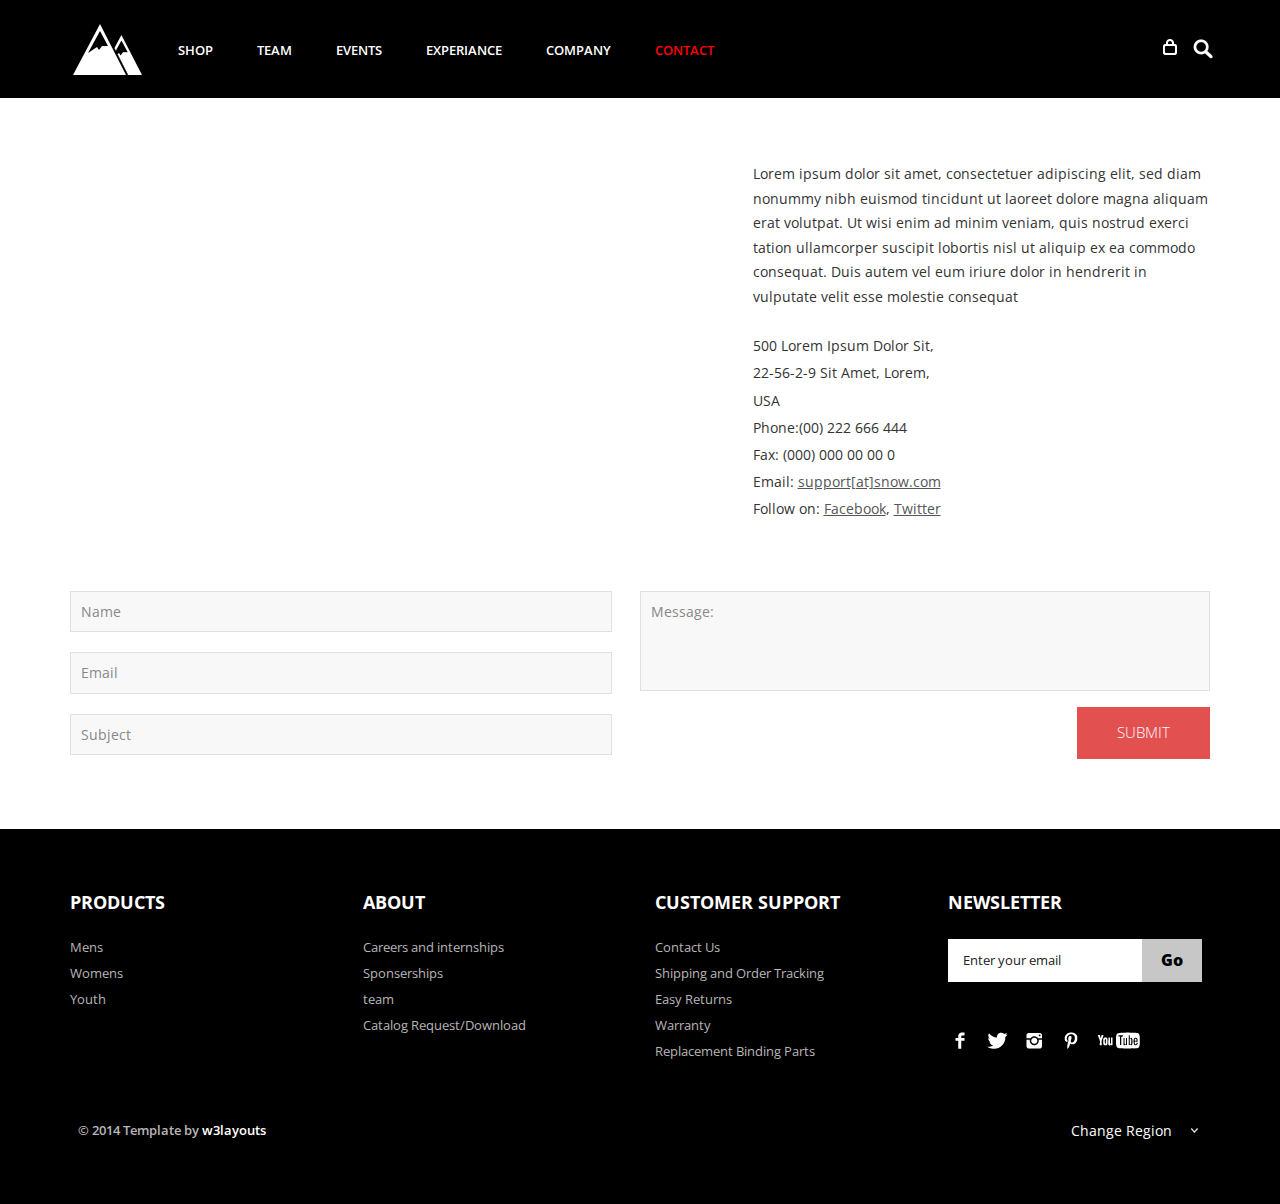
==== contact.html @ 7f072992 "cc" ====
<!--A Design by W3layouts
Author: W3layout
Author URL: http://w3layouts.com
License: Creative Commons Attribution 3.0 Unported
License URL: http://creativecommons.org/licenses/by/3.0/
-->
<!DOCTYPE HTML>
<html>
<head>
<title>Free Snow Bootstrap Website Template | Contact :: w3layouts</title>
<link href="css/bootstrap.css" rel='stylesheet' type='text/css' />
<link href="css/style.css" rel='stylesheet' type='text/css' />
<meta name="viewport" content="width=device-width, initial-scale=1, maximum-scale=1">
<meta http-equiv="Content-Type" content="text/html; charset=utf-8" />
<link href='http://fonts.googleapis.com/css?family=Open+Sans:400,300,600,700,800' rel='stylesheet' type='text/css'>
<script type="application/x-javascript"> addEventListener("load", function() { setTimeout(hideURLbar, 0); }, false); function hideURLbar(){ window.scrollTo(0,1); } </script>
<script src="js/jquery.min.js"></script>
<script type="text/javascript">
        $(document).ready(function() {
            $(".dropdown img.flag").addClass("flagvisibility");

            $(".dropdown dt a").click(function() {
                $(".dropdown dd ul").toggle();
            });
                        
            $(".dropdown dd ul li a").click(function() {
                var text = $(this).html();
                $(".dropdown dt a span").html(text);
                $(".dropdown dd ul").hide();
                $("#result").html("Selected value is: " + getSelectedValue("sample"));
            });
                        
            function getSelectedValue(id) {
                return $("#" + id).find("dt a span.value").html();
            }

            $(document).bind('click', function(e) {
                var $clicked = $(e.target);
                if (! $clicked.parents().hasClass("dropdown"))
                    $(".dropdown dd ul").hide();
            });


            $("#flagSwitcher").click(function() {
                $(".dropdown img.flag").toggleClass("flagvisibility");
            });
        });
     </script>
 </head>
<body>
	<div class="header">
		<div class="container">
			<div class="row">
			  <div class="col-md-12">
				 <div class="header-left">
					 <div class="logo">
						<a href="index.html"><img src="images/logo.png" alt=""/></a>
					 </div>
					 <div class="menu">
						  <a class="toggleMenu" href="#"><img src="images/nav.png" alt="" /></a>
						    <ul class="nav" id="nav">
						    	<li><a href="shop.html">Shop</a></li>
						    	<li><a href="team.html">Team</a></li>
						    	<li><a href="shop.html">Events</a></li>
						    	<li><a href="experiance.html">Experiance</a></li>
						    	<li><a href="shop.html">Company</a></li>
								<li class="current"><a href="contact.html">Contact</a></li>								
								<div class="clear"></div>
							</ul>
							<script type="text/javascript" src="js/responsive-nav.js"></script>
				    </div>							
	    		    <div class="clear"></div>
	    	    </div>
	            <div class="header_right">
	    		  <!-- start search-->
				   <div class="search-box">
							<div id="sb-search" class="sb-search">
								<form>
									<input class="sb-search-input" placeholder="Enter your search term..." type="search" name="search" id="search">
									<input class="sb-search-submit" type="submit" value="">
									<span class="sb-icon-search"> </span>
								</form>
							</div>
						</div>
						<!----search-scripts---->
						<script src="js/classie.js"></script>
						<script src="js/uisearch.js"></script>
						<script>
							new UISearch( document.getElementById( 'sb-search' ) );
						</script>
				    <ul class="icon1 sub-icon1 profile_img">
					 <li><a class="active-icon c1" href="#"> </a>
						<ul class="sub-icon1 list">
						  <div class="product_control_buttons">
						  	<a href="#"><img src="images/edit.png" alt=""/></a>
						  		<a href="#"><img src="images/close_edit.png" alt=""/></a>
						  </div>
						   <div class="clear"></div>
						  <li class="list_img"><img src="images/1.jpg" alt=""/></li>
						  <li class="list_desc"><h4><a href="#">velit esse molestie</a></h4><span class="actual">1 x
                          $12.00</span></li>
						  <div class="login_buttons">
							 <div class="check_button"><a href="checkout.html">Check out</a></div>
							 <div class="login_button"><a href="login.html">Login</a></div>
							 <div class="clear"></div>
						  </div>
						  <div class="clear"></div>
						</ul>
					 </li>
				   </ul>
		        <div class="clear"></div>
	       </div>
	      </div>
		 </div>
	    </div>
	  </div>
     <div class="main">
      <div class="shop_top">
		<div class="container">
			<div class="row">
				<div class="col-md-7">
				  <div class="map">
					<iframe width="100%" height="350" frameborder="0" scrolling="no" marginheight="0" marginwidth="0" src="https://maps.google.co.in/maps?f=q&amp;source=s_q&amp;hl=en&amp;geocode=&amp;q=Lighthouse+Point,+FL,+United+States&amp;aq=4&amp;oq=light&amp;sll=26.275636,-80.087265&amp;sspn=0.04941,0.104628&amp;ie=UTF8&amp;hq=&amp;hnear=Lighthouse+Point,+Broward,+Florida,+United+States&amp;t=m&amp;z=14&amp;ll=26.275636,-80.087265&amp;output=embed"></iframe><br><small><a href="https://maps.google.co.in/maps?f=q&amp;source=embed&amp;hl=en&amp;geocode=&amp;q=Lighthouse+Point,+FL,+United+States&amp;aq=4&amp;oq=light&amp;sll=26.275636,-80.087265&amp;sspn=0.04941,0.104628&amp;ie=UTF8&amp;hq=&amp;hnear=Lighthouse+Point,+Broward,+Florida,+United+States&amp;t=m&amp;z=14&amp;ll=26.275636,-80.087265" style="color:#666;text-align:left;font-size:12px"></a></small>
				  </div>
				</div>
				<div class="col-md-5">
					<p class="m_8">Lorem ipsum dolor sit amet, consectetuer adipiscing elit, sed diam nonummy nibh euismod tincidunt ut laoreet dolore magna aliquam erat volutpat. Ut wisi enim ad minim veniam, quis nostrud exerci tation ullamcorper suscipit lobortis nisl ut aliquip ex ea commodo consequat. Duis autem vel eum iriure dolor in hendrerit in vulputate velit esse molestie consequat</p>
					<div class="address">
				                <p>500 Lorem Ipsum Dolor Sit,</p>
						   		<p>22-56-2-9 Sit Amet, Lorem,</p>
						   		<p>USA</p>
				   		<p>Phone:(00) 222 666 444</p>
				   		<p>Fax: (000) 000 00 00 0</p>
				 	 	<p>Email: <span>support[at]snow.com</span></p>
				   		<p>Follow on: <span>Facebook</span>, <span>Twitter</span></p>
				   </div>
				</div>
			</div>
			<div class="row">
				<div class="col-md-12 contact">
				  <form method="post" action="contact-post.html">
					<div class="to">
                     	<input type="text" class="text" value="Name" onfocus="this.value = '';" onblur="if (this.value == '') {this.value = 'Name';}">
					 	<input type="text" class="text" value="Email" onfocus="this.value = '';" onblur="if (this.value == '') {this.value = 'Email';}">
					 	<input type="text" class="text" value="Subject" onfocus="this.value = '';" onblur="if (this.value == '') {this.value = 'Subject';}">
					</div>
					<div class="text">
	                   <textarea value="Message:" onfocus="this.value = '';" onblur="if (this.value == '') {this.value = 'Message';}">Message:</textarea>
	                   <div class="form-submit">
			           <input name="submit" type="submit" id="submit" value="Submit"><br>
			           </div>
	                </div>
	                <div class="clear"></div>
                   </form>
			     </div>
		    </div>
	     </div>
	   </div>
	  </div>
	  <div class="footer">
			<div class="container">
				<div class="row">
					<div class="col-md-3">
						<ul class="footer_box">
							<h4>Products</h4>
							<li><a href="#">Mens</a></li>
							<li><a href="#">Womens</a></li>
							<li><a href="#">Youth</a></li>
						</ul>
					</div>
					<div class="col-md-3">
						<ul class="footer_box">
							<h4>About</h4>
							<li><a href="#">Careers and internships</a></li>
							<li><a href="#">Sponserships</a></li>
							<li><a href="#">team</a></li>
							<li><a href="#">Catalog Request/Download</a></li>
						</ul>
					</div>
					<div class="col-md-3">
						<ul class="footer_box">
							<h4>Customer Support</h4>
							<li><a href="#">Contact Us</a></li>
							<li><a href="#">Shipping and Order Tracking</a></li>
							<li><a href="#">Easy Returns</a></li>
							<li><a href="#">Warranty</a></li>
							<li><a href="#">Replacement Binding Parts</a></li>
						</ul>
					</div>
					<div class="col-md-3">
						<ul class="footer_box">
							<h4>Newsletter</h4>
							<div class="footer_search">
				    		   <form>
				    			<input type="text" value="Enter your email" onfocus="this.value = '';" onblur="if (this.value == '') {this.value = 'Enter your email';}">
				    			<input type="submit" value="Go">
				    		   </form>
					        </div>
							<ul class="social">	
							  <li class="facebook"><a href="#"><span> </span></a></li>
							  <li class="twitter"><a href="#"><span> </span></a></li>
							  <li class="instagram"><a href="#"><span> </span></a></li>	
							  <li class="pinterest"><a href="#"><span> </span></a></li>	
							  <li class="youtube"><a href="#"><span> </span></a></li>										  				
						    </ul>
		   				</ul>
					</div>
				</div>
				<div class="row footer_bottom">
				    <div class="copy">
			           <p>© 2014 Template by <a href="http://w3layouts.com" target="_blank">w3layouts</a></p>
		            </div>
					  <dl id="sample" class="dropdown">
				        <dt><a href="#"><span>Change Region</span></a></dt>
				        <dd>
				            <ul>
				                <li><a href="#">Australia<img class="flag" src="images/as.png" alt="" /><span class="value">AS</span></a></li>
				                <li><a href="#">Sri Lanka<img class="flag" src="images/srl.png" alt="" /><span class="value">SL</span></a></li>
				                <li><a href="#">Newziland<img class="flag" src="images/nz.png" alt="" /><span class="value">NZ</span></a></li>
				                <li><a href="#">Pakistan<img class="flag" src="images/pk.png" alt="" /><span class="value">Pk</span></a></li>
				                <li><a href="#">United Kingdom<img class="flag" src="images/uk.png" alt="" /><span class="value">UK</span></a></li>
				                <li><a href="#">United States<img class="flag" src="images/us.png" alt="" /><span class="value">US</span></a></li>
				            </ul>
				         </dd>
	   				  </dl>
   				</div>
			</div>
		</div>
</body>	
</html>
---- css/style.css ----
.clear{clear: both;}
h4, h5, h6,
h1, h2, h3 {margin-top: 0;}
ul, ol {margin: 0;}
p {margin: 0;}
html, body{
	font-family: 'Open Sans', sans-serif;
	background:#fff;
	font-size: 100%;
}
body a{
 	transition: 0.5s all;
	-webkit-transition: 0.5s all;
	-moz-transition: 0.5s all;
	-o-transition: 0.5s all;
}
.header{
	background:#000;
	padding: 1.5% 0;
}
.header-left{
	float:left;
	width: 59%;
}
.logo{
	float:left;
	margin-right: 2%;
}
.menu{
	 float:left;
	 margin: 17px 0 0;
}
  .menu li{
	display:inline-block;
 }
 .menu li:first-child{
   	margin-left:0;
 }
 .menu li a{
  	 display: block;
	font-size: 0.8125em;
	text-transform: uppercase;
	padding: 5px 20px;
	color: #FFF;
	-webkit-transition: all 0.3s ease;
	-moz-transition: all 0.3s ease;
	-o-transition: all 0.3s ease;
	transition: all 0.3s ease;
	font-weight: 600;
 }
 .menu li a:hover ,.menu li.active a{
	 background:#fff;
	 color:#000;
 } 
 #nav .current a {
	 color:red;
}
.toggleMenu {
    display:  none;
  	padding:4px 5px 0px 5px;
}
.nav:before,
.nav:after {
    content: " "; 
    display: table; 
}
.nav:after {
    clear: both;
}
.nav ul {
    list-style: none;
}
@media screen and (max-width:800px) {
	.active {
        display: block;
    }
    .menu li a{
    	text-align:left;
    	border-radius:0;
    	-webkit-border-radius:0;
    	-moz-border-radius:0;
    	-o-border-radius:0;
    }
    .nav {
	    list-style: none;
		width: 95%;
		position: absolute;
		right: 20px;
		background: #222;
		top: 72px;
		z-index: 111;
    }
    .nav:after {
		content: '';
		position: absolute;
		right:18px;
		top: -9px;
		border-left:10px solid rgba(0, 0, 0, 0);
		border-right:10px solid rgba(0, 0, 0, 0);
		border-bottom:10px solid #333;
	}
    .menu li a span.messages{
    	text-align:center;
    	top:15px;
    }
    .nav li ul{
    	width:100%;   	
    }
    .menu ul{
    	margin:0;
    }
    .nav > li.hover > ul {
        width:100%;
    }
    .nav > li {
        float: none;
        display:block;
    }
    .nav ul {
        display: block;
        width: 100%;
    }
   .nav > li.hover > ul , .nav li li.hover ul {
        position: static;
    }
    .nav li a{
    	border-top:1px solid #333;
    }
     .nav li:first-child a{
     	border-top:none;
     }
 }
.header_right{
	float:right;
	width:6%;
	margin-top: 16px;
}
.sb-search {
	position: absolute;
	top:7px;
	right:0px;
	width: 0%;
	min-width: 45px;
	height: 45px;
	float: right;
	overflow: hidden;
	-webkit-transition: width 0.3s;
	-moz-transition: width 0.3s;
	transition: width 0.3s;
	-webkit-backface-visibility: hidden;
}
.sb-search-input {
	position: absolute;
	top: 0;
	left: 0px;
	border: none;
	outline: none;
	background:#333;
	width: 100%;
	height:45px;
	margin: 0;
	z-index: 10;
	padding: 5px 20px;
	font-family: 'Open Sans', sans-serif;
	font-size: 13px;
	color: #ffffff;
}
.sb-search-input::-webkit-input-placeholder {
	color: #ffffff;
}
.sb-search-input:-moz-placeholder {
	color: #ffffff;
}
.sb-search-input::-moz-placeholder {
	color: #efb480;
}
.sb-search-input:-ms-input-placeholder {
	color: #ffffff;
}
.sb-icon-search,.sb-search-submit  {
	width: 45px;
	height: 45px;
	display: block;
	position: absolute;
	right: 0;
	top: 0;
	padding: 0;
	margin: 0;
	line-height: 45px;
	text-align: center;
	cursor: pointer;
}
.sb-search-submit {
	background: #333 url('../images/img-sprite.png') no-repeat 0px 1px;
	-ms-filter: "progid:DXImageTransform.Microsoft.Alpha(Opacity=0)"; /* IE 8 */
    filter: alpha(opacity=0); /* IE 5-7 */
   
	color: transparent;
	border: none;
	outline: none;
	z-index: -1;
	-webkit-appearance: none;
}
.sb-icon-search {
	color: #FFF;
background: #000 url('../images/img-sprite.png') no-repeat 0px 1px;
z-index: 90;
}
/* Open state */
.sb-search.sb-search-open,.no-js .sb-search {
	width:40%;
}
.sb-search.sb-search-open .sb-icon-search,.no-js .sb-search .sb-icon-search {
	background: #c0c0c0 url('../images/img-sprite.png') no-repeat 0px 1px;
	color: #fff;
	z-index: 11;
}
.sb-search.sb-search-open .sb-search-submit,.no-js .sb-search .sb-search-submit {
	z-index: 90;
}
/* start icon styles */
.icon1:before,.icon1:after {
	content: "";
	display: table;
}
.icon1:after {
	clear: both;
}
ul.icon1 {
	float: left;
	zoom: 1;
	list-style: none;
	padding: 0;
	margin-left:25%;
}
.icon1 li {
	float: left;
	position: relative;
}
.icon1 li:last-child{
	border-right:none;
}
.icon1 li:hover > a {
	color: #fafafa;
}
*html .icon1 li a:hover { /* IE6 only */
	color: #fafafa;
}
.icon1 ul {
	width:300px;
	margin: 20px 0 0 0;
	_margin: 0;
	opacity: 0;
	visibility: hidden;
	position: absolute;
	top:67px;
	z-index: 1;
	right: -140px;
	background: #ffffff;
	-webkit-transition: all .2s ease-in-out;
	-moz-transition: all .2s ease-in-out;
	-ms-transition: all .2s ease-in-out;
	-o-transition: all .2s ease-in-out;
	transition: all .2s ease-in-out;
	box-shadow: 0 0 10px #AAA;
	-webkit-box-shadow: 0 0 10px #AAA;
	-moz-box-shadow: 0 0 10px #AAA;
	-o-box-shadow: 0 0 10px #AAA;
}
.icon1 li:hover > ul {
	opacity: 1;
	visibility: visible;
	margin: 0;
	z-index: 9999;
}
.icon1 ul ul {
	top: 6px;
	left: 158px;
	margin: 0 0 0 20px;
}
.icon1 ul li {
	/*--float: none;--*/
	display: block;
	border: 0;
}
.icon1 ul li:first-child{
	border-top:none;
}
.icon1 ul li:first-child a{
	border-top-left-radius: 5px;
	-webkit-border-top-left-radius: 5px;
	-moz-border-top-left-radius: 5px;
	-o-border-top-left-radius: 5px;
}
.icon1 ul li:last-child {   
	-moz-box-shadow: none;
	-webkit-box-shadow: none;
	box-shadow: none;    
}
.icon1 ul a {    
	_height: 10px; /*IE6 only*/
	white-space: nowrap;
	float: none;
	text-transform: none;
}
.active-icon{
	display: block;
}
.icon1 ul li:first-child > a:after {
	content: '';
	position: absolute;
	left: 45%;
	top: -30px;
	border-left: 10px solid transparent;
	border-right:10px solid transparent;
	border-bottom:10px solid #f0f0f0;
}
.icon1 ul ul li:first-child a:after {
	left: -100px;
	top: 0%;
	margin-top: -6px;
	border-left: 0;	
	border-bottom:20px solid transparent;
	border-top: 20px solid transparent;
	border-right:20px solid #323757;
}
/* Mobile */
.icon1-trigger {
	display: none;
}
.sub-icon1 img{
	border:none;
	display:inline-block;
	vertical-align:middle;
}
li.list_img{
	float:left;
	width:26%;
}
.login_buttons{
	margin-top:23%;
}
li.list_desc{
	float:left;
	width:50%;
}
li.list_desc h4 a{
	color:#000;
	font-size:0.85em;
	text-decoration:none;
	font-weight:600;
}
li.list_desc h4 a:hover{
	color:red;
}
.c1{
	background: url(../images/img-sprite.png) no-repeat -66px -8px;
	width: 22px;
	height: 24px;
	display: inline-block;
	vertical-align: middle;
}
.icon1 .profile_img {
	margin-top: 3px;
}
.sub-icon1 ul li h3{
	text-align: center;
	font-size: 18px;
	color: #555;
	text-transform: uppercase;
	margin-bottom: 4%;
}
.sub-icon1 ul li p{
	text-align:center;
	font-size: 0.8125em;
	color: #555;
	line-height: 1.5em;
	margin:2% 0;
}
.sub-icon1.list{
	padding:20px;
}
.sub-icon1 ul li p a{
	color: #00405d;
}
.sub-icon1 ul li p a:hover{
	color: #555555;
	text-decoration:underline;
}
.product_control_buttons{
	float:right;
}
.product_control_buttons a:hover{
	opacity:0.5;
}
.button{
	text-align: center;
}
.button a{
	color:#fff;
	font-size:0.85em;
	text-transform:uppercase;
	font-weight:800;
	text-decoration:none;
	margin-left:45%;
	border: none;
	cursor: pointer;
	padding:15px 30px;
	display: inline-block;
	outline: none;
	-webkit-transition: all 0.3s;
	-moz-transition: all 0.3s;
	transition: all 0.3s;
	background: #000;
}
.button a:hover{
	background:#222;
}
.login_button{
	float:right;
}
.login_button a{
	color:#fff;
	font-size:0.85em;
	text-transform:uppercase;
	font-weight:600;
	text-decoration:none;
    border: none;
	cursor: pointer;
	padding:8px 15px; 
	display: inline-block;
	outline: none;
	-webkit-transition: all 0.3s;
	-moz-transition: all 0.3s;
	transition: all 0.3s;
	background: #000;
	margin:10px 0 0;
}
.login_button a:hover{
	background:#555;
}
.check_button{
	float:left;
}
.check_button a{
	color:#fff;
	font-size:0.85em;
	text-transform:uppercase;
	font-weight:600;
	text-decoration:none;
    border: none;
	cursor: pointer;
	padding:8px 15px; 
	display: inline-block;
	outline: none;
	-webkit-transition: all 0.3s;
	-moz-transition: all 0.3s;
	transition: all 0.3s;
	background: #000;
	margin:10px 0 0;
}
.check_button a:hover{
	background:#555;
}
/*--main--*/
.content-top{
	padding:10% 0;
}
.content-top h2{
	color: #000;
	font-size:3em;
	font-weight: 800;
	text-align: center;
	text-transform: uppercase;
	margin-bottom: 1.5%;
}
.content-top p{
	color: #000;
	font-size: 0.95em;
	text-transform: uppercase;
	text-align: center;
	font-weight: 600;
	margin-bottom:1%;
}
.content-top h3{
	color:#000;
	font-size:1.5em;
	text-transform:uppercase;
	font-weight:700;
	text-align:center;
	margin:2% 0 0 0;
}
#flexiselDemo1, #flexiselDemo2, #flexiselDemo3 {
	display: none;
}
.nbs-flexisel-container {
	position: relative;
	max-width: 100%;
}
.nbs-flexisel-ul {
	position: relative;
	width: 9999px;
	margin: 0px;
	padding: 0px;
	list-style-type: none;
	text-align: center;
}
.nbs-flexisel-inner {
	overflow: hidden;
	margin: 0 auto;
}
.nbs-flexisel-item {
	float: left;
	margin: 0px;
	padding: 0px;
	cursor: pointer;
	position: relative;
	line-height: 0px;
}
.nbs-flexisel-item > img {
	width:100%;
	cursor: pointer;
	positon: relative;
	margin-top: 10px;
	margin-bottom: 10px;
	max-width:210px;
	max-height:417px;
}
/*** Navigation ***/
.nbs-flexisel-nav-left, .nbs-flexisel-nav-right {
	width:140px;
	height: 245px;
	position: absolute;
	cursor: pointer;
	z-index: 100;
}
.nbs-flexisel-nav-left {
	left: 205px;
	background: url(../images/img-sprite.png) no-repeat -110px 1px;
}
.nbs-flexisel-nav-right {
	right:205px;
	background: url(../images/img-sprite.png) no-repeat -254px 1px;
}
.content-bottom{
	width:100%;
	background: url(../images/bg_image.jpg)no-repeat center top;
	-webkit-background-size: cover;
	-moz-background-size: cover;
	-o-background-size: cover;
	background-size: cover;
	background-position: center;
	background-size: 100% 100%;
	height:100%;
	padding:15% 0;
}
.content_bottom-text h3{
	color: #FFF;
	font-size: 3em;
	font-weight: 800;
	text-transform: uppercase;
	line-height: 1.2em;
	margin: 2% 0 10%;
}
p.m_1{
	color: #FFF;
	font-size: 0.85em;
	line-height: 2.2em;
	margin-bottom:6%;
}
p.m_2{
	color: #FFF;
	font-size: 0.85em;
	line-height: 2.2em;
}
.features{
	padding:8% 0;
}
h3.m_3{
	color: #000;
	font-size: 3em;
	font-weight: 800;
	text-align: center;
	text-transform: uppercase;
	margin-bottom:2%;
}
.close_but{
	text-align:center;
	margin-bottom:6%;
}
i.close1{
	width:46px;
	height:42px;
	background:url(../images/img-sprite.png)-196px -269px;
	display:inline-block;
}
.view {
   overflow: hidden;
   position: relative;
   text-align: center;
   cursor: default;
}
.view .mask,.view .content {
   width:263px;
   height:200px;
   position: absolute;
   overflow: hidden;
   top: 0;
   left: 0;
}
.view img {
   display: block;
   position: relative;
}
.view h2 {
   text-transform: uppercase;
   color: #fff;
   text-align: center;
   position: relative;
   font-size: 17px;
   padding: 10px;
   background: rgba(0, 0, 0, 0.8);
   margin: 20px 0 0 0;
}
.view p {
   font-style: italic;
   font-size: 12px;
   position: relative;
   color: #fff;
   padding: 10px;
   text-align: center;
}
.view a.info {
   display: inline-block;
   text-decoration: none;
   padding: 7px 14px;
   background: #000;
   color: #fff;
   text-transform: uppercase;
   -webkit-box-shadow: 0 0 1px #000;
   -moz-box-shadow: 0 0 1px #000;
   box-shadow: 0 0 1px #000;
}
.view a.info: hover {
   -webkit-box-shadow: 0 0 5px #000;
   -moz-box-shadow: 0 0 5px #000;
   box-shadow: 0 0 5px #000;
}
/* NINTH EXAMPLE*/
.view-ninth .mask-1, .view-ninth .mask-2 {
    background-color: rgba(0, 0, 0, 0.5);
    height: 361px;
    width: 361px;
    background: rgba(119, 0, 36, 0.5);
    -ms-filter: "progid:DXImageTransform.Microsoft.Alpha(Opacity=100)";
    filter: alpha(opacity=100);
    opacity: 1;
    -webkit-transition: all 0.3s ease-in-out 0.6s;
    -moz-transition: all 0.3s ease-in-out 0.6s;
    -o-transition: all 0.3s ease-in-out 0.6s;
    transition: all 0.3s ease-in-out 0.6s;
}
.view-ninth .mask-1 {
    left: auto;
    right: 0;
    -webkit-transform: rotate(56.5deg) translateX(-180px);
    -moz-transform: rotate(56.5deg) translateX(-180px);
    -o-transform: rotate(56.5deg) translateX(-180px);
    -ms-transform: rotate(56.5deg) translateX(-180px);
    transform: rotate(56.5deg) translateX(-180px);
    -webkit-transform-origin: 100% 0%;
    -moz-transform-origin: 100% 0%;
    -o-transform-origin: 100% 0%;
    -ms-transform-origin: 100% 0%;
    transform-origin: 100% 0%;
}
.view-ninth .mask-2 {
    top: auto;
    bottom: 0;
    -webkit-transform: rotate(56.5deg) translateX(180px);
    -moz-transform: rotate(56.5deg) translateX(180px);
    -o-transform: rotate(56.5deg) translateX(180px);
    -ms-transform: rotate(56.5deg) translateX(180px);
    transform: rotate(56.5deg) translateX(180px);
    -webkit-transform-origin: 0% 100%;
    -moz-transform-origin: 0% 100%;
    -o-transform-origin: 0% 100%;
    -ms-transform-origin: 0% 100%;
    transform-origin: 0% 100%;
}
.view-ninth .content {
    background: rgba(0, 0, 0, 0.9);
    height: 0;
    -ms-filter: "progid:DXImageTransform.Microsoft.Alpha(Opacity=50)";
    filter: alpha(opacity=50);
    opacity: 0.5;
    width:263px;
    overflow: hidden;
    -webkit-transform: rotate(-33.5deg) translate(-112px, 166px);
    -moz-transform: rotate(-33.5deg) translate(-112px, 166px);
    -o-transform: rotate(-33.5deg) translate(-112px, 166px);
    -ms-transform: rotate(-33.5deg) translate(-112px, 166px);
    transform: rotate(-33.5deg) translate(-112px, 166px);
    -webkit-transform-origin: 0% 100%;
    -moz-transform-origin: 0% 100%;
    -o-transform-origin: 0% 100%;
    -ms-transform-origin: 0% 100%;
    transform-origin: 0% 100%;
    -webkit-transition: all 0.4s ease-in-out 0.3s;
    -moz-transition: all 0.4s ease-in-out 0.3s;
    -o-transition: all 0.4s ease-in-out 0.3s;
    transition: all 0.4s ease-in-out 0.3s;
}
.view-ninth h2 {
    background: transparent;
    margin-top: 5px;
    border-bottom: 1px solid rgba(255, 255, 255, 0.2);
}
.view-ninth a.info {
    display: none;
}
.view-ninth:hover .content {
    height: 120px;
    width:263px;
    -ms-filter: "progid:DXImageTransform.Microsoft.Alpha(Opacity=90)";
    filter: alpha(opacity=90);
    opacity: 0.9;
    top:22px;
    -webkit-transform: rotate(0deg) translate(0, 0);
    -moz-transform: rotate(0deg) translate(0, 0);
    -o-transform: rotate(0deg) translate(0, 0);
    -ms-transform: rotate(0deg) translate(0, 0);
    transform: rotate(0deg) translate(0, 0);
}
.view-ninth:hover .mask-1, .view-ninth:hover .mask-2 {
    -webkit-transition-delay: 0s;
    -moz-transition-delay: 0s;
    -o-transition-delay: 0s;
    transition-delay: 0s;
}
.view-ninth:hover .mask-1 {
    -webkit-transform: rotate(56.5deg) translateX(1px);
    -moz-transform: rotate(56.5deg) translateX(1px);
    -o-transform: rotate(56.5deg) translateX(1px);
    -ms-transform: rotate(56.5deg) translateX(1px);
    transform: rotate(56.5deg) translateX(1px);
}
.view-ninth:hover .mask-2 {
    -webkit-transform: rotate(56.5deg) translateX(-1px);
    -moz-transform: rotate(56.5deg) translateX(-1px);
    -o-transform: rotate(56.5deg) translateX(-1px);
    -ms-transform: rotate(56.5deg) translateX(-1px);
    transform: rotate(56.5deg) translateX(-1px);
}
h4.m_4{
	margin-top:10%;
}
h4.m_4 a{
	color:#000;
	font-size:1em;
	text-decoration:none;
	font-weight:600;
}
h4.m_4 a:hover{
	color:#444;
}
p.m_5{
	color:#222;
	font-size:0.85em;
}
/*--footer--*/
.footer{
	background:#000;
	padding:5% 0;
}		
ul.footer_box{
	list-style:none;
	padding:0;
}	
ul.footer_box h4{
	color:#fff;
	font-size:1.1em;
	text-transform:uppercase;
	font-weight:700;
	margin-bottom: 8%;
}
ul.footer_box li a{
	color: #B8B6B6;
	font-size: 0.8125em;
	text-decoration:none;
	line-height: 2em;
}
ul.footer_box li a:hover{
	color:#fff;
}
.footer_search {
	margin-top: 10%;
	width:100%;
	position:relative;
}
.footer_search input[type="text"] {
	outline: none;
	padding: 12px 15px;
	outline: none;
	color: #202020;
	background: #FFF;
	border: none;
	width: 74%;
	line-height: 1.5em;
	font-size: 0.8125em;
}
.footer_search  input[type="submit"] {
	background: #C7C7C7;
	padding: 9px 19px;
	border: none;
	cursor: pointer;
	position: absolute;
	line-height: 1.6em;
	font-size: 1em;
	color: #000;
	font-weight: 800;
	outline: none;
	-webkit-transition: all 0.3s;
	-moz-transition: all 0.3s;
	transition: all 0.3s;
}
.footer_search  input[type="submit"]:hover {
	background:#222;
	color:#fff;
}
ul.social{
	list-style:none;
	padding:0;
	margin-top: 17%;
}	
ul.social li:first-child, ol li:first-child {
	margin-top: 0px;
	margin-left: 0;
}
ul.social li{
	display:inline-block;
	margin-right:8px;
}	
ul.social li a span:hover{
	opacity:0.5;
}		
li.facebook a span {
	height: 25px;
	width: 25px;
	display: block;
	background: url(../images/img-sprite.png)no-repeat -256px -276px;
}
li.twitter a span {
	height: 25px;
	width: 25px;
	display: block;
	background: url(../images/img-sprite.png)no-repeat -298px -276px;
}
li.instagram a span {
	height: 25px;
	width: 25px;
	display: block;
	background: url(../images/img-sprite.png)no-repeat -346px -276px;
}
li.pinterest a span {
	height: 25px;
	width: 25px;
	display: block;
	background: url(../images/img-sprite.png)no-repeat -391px -276px;
}	
li.youtube a span {
	height: 25px;
	width: 47px;
	display: block;
	background: url(../images/img-sprite.png)no-repeat -437px -276px;
}	
.dropdown dd, .dropdown dt, .dropdown ul { margin:0px; padding:0px; }
.dropdown dd { position:relative; }
.dropdown a, .dropdown a:visited { color:#fff; text-decoration:none; outline:none;}
.dropdown a:hover { color:#fff;}
.dropdown dt a:hover { color:#fff;}
.dropdown dt a {background:url(../images/arrow.png) no-repeat scroll right center; display:block; padding-right:20px;
}
.dropdown dt a span {cursor: pointer;
	cursor: pointer;
	display: block;
	padding:0px 10px;
	font-size: 0.85em;
	color: #FFF;
	font-weight: 400;
}
        .dropdown dd ul { background:#222 none repeat scroll 0 0;color:#fff; display:none;
                          left:0px; padding:5px 0px; position:absolute; top:13px; width:auto; min-width:200px; list-style:none;}
        .dropdown span.value { display:none;}
        .dropdown dd ul li a { padding:5px; display:block;font-size: 13px;}
        .dropdown dd ul li a:hover { background-color:#444;}
        
        .dropdown img.flag { border:none; vertical-align:middle; margin-left:10px; }
        .flagvisibility { float: right;}
        
/*--dropdown--*/
.dropdown {
    display: block;
    display: inline-block;
   	float:right;
    position: relative;
   	z-index: 9999;
   	margin:0;
}
/* ===[ For demonstration ]=== */
/* ===[ End demonstration ]=== */
.dropdown .dropdown_button {
    cursor: pointer;
    width: auto;
    display: inline-block;
    padding: 4px 12px;
   -webkit-border-radius: 2px;
    -moz-border-radius: 2px;
    border-radius: 2px;
    font-weight: bold;
    color:#fff;
    line-height:29px;
    text-decoration: none !important;
    background:#595959;
    font-size: 11px;
}
.dropdown input[type="checkbox"] + .dropdown_button .arrow {
    display: inline-block;
    width: 0px;
    height: 0px;
    border-top: 5px solid #fff;
    border-right: 5px solid transparent;
    border-left: 5px solid transparent;
}
.dropdown input[type="checkbox"]:checked + .dropdown_button .arrow { border-color: white transparent transparent transparent }
.dropdown .dropdown_content {
    position: absolute;
    border: 1px solid #777;
    padding: 0px;
    background:#595959;
    margin: 0;
    display: none;
}
.dropdown .dropdown_content li {
    list-style: none;
    margin-left: 0px;
    line-height: 16px;
    border-top: 1px solid #5F5D5D;
	border-bottom: 1px solid #555353;
    margin-top: 2px;
    margin-bottom: 2px;
}
.dropdown .dropdown_content li:hover {
    border-top-color: #555;
    border-bottom-color: #555;
    background:#444;
}
.dropdown .dropdown_content li a {
    display: block;
    padding: 2px 7px;
    padding-right: 15px;
    color:#fff;
    font-size:13px;
    text-decoration: none !important;
    white-space: nowrap;
}
.dropdown .dropdown_content li:hover a {
    color: white;
    text-decoration: none !important;
}
.dropdown input[type="checkbox"]:checked ~ .dropdown_content { display: block }
.dropdown input[type="checkbox"] { display: none }
.copy {
  float: left;
}
.copy p{
	font-size:0.8125em;
	font-weight:600;
	color:#B8B6B6;
}
.copy p a{
	color:#fff;
}
.footer_bottom{
	padding: 0 2%;
	margin-top: 5%;
}
/*--shop--*/
.shop_top{
	padding:5% 0;
}
.new-box {
	right:10px;
}
.new-box, .sale-box {
	position: absolute;
	top:16px;
	overflow: hidden;
	height: 38px;
	min-width: 70px;
	text-align: left;
	z-index: 0;
	display: inline-block;
	-webkit-transform: rotate(-90deg);
	-ms-transform: rotate(-90deg);
	transform: rotate(-90deg);
}
.new-label {
	font-size: 0.85em;
	color: #FFF;
	background:#FFAF02;
	text-transform: uppercase;
	padding:9px;
	text-align: center;
	display: block;
	min-width: 70px;
	position: absolute;
	left: 0px;
	top: 0px;
	z-index: 1;
}
.sale-box {
	left:10px;
}
.sale-label {
	font-size: 0.85em;
	color: #FFF;
	background:#E92546;
	text-transform: uppercase;
	padding:9px;
	text-align: center;
	display: block;
	min-width: 70px;
	position: absolute;
	left: 0px;
	top: 0px;
}
.shop_box{
	position:relative;
}
.shop_desc{
	border:1px solid #E0E0E0;
	padding:5%;
}
.shop_desc h3{
	margin-bottom:5px;
}
.shop_desc h3 a{
	color: #333;
	font-size: 16px;
	font-weight: 600;
	text-decoration: none;
}
.shop_desc h3 a:hover{
	color:#666;
}
.shop_desc p{
	color:#555;
	font-size:0.8125em;
	line-height:1.8em;
	margin-bottom:10px;
}
span.reducedfrom {
	text-decoration: line-through;
	margin-right: 8%;
	color: #888;
}
span.actual {
	color: #7DB122;
	font-size: 1em;
	color:#000
}
ul.buttons{
	list-style: none;
	padding: 0;
	margin-top: 10px;
}
.cart{
	float:left;
}
.shop_btn{
	float:right;
}
.shop_btn a, .cart a{
	color: #000;
	font-size: 0.8125em;
	text-transform: uppercase;
	font-weight: 600;
	text-decoration:none;
}
.shop_btn a:hover{
	color:#E92546;
}
.cart a:hover{
	color:#FFAF02;
}
.shop_box-top{
	margin-bottom:5%;
}
h3.m_2 {
	color: #555;
	margin-bottom: 20px;
	font-size: 1.5em;
	line-height: 1.2;
	font-weight: normal;
	letter-spacing: -1px;
	padding:0 1%;
	text-transform: uppercase;
}
h4.m_5{
	margin-top:7%;
}
h4.m_5 a{
	color: #555;
	font-size:0.95em;
	text-transform: uppercase;
	letter-spacing: -1px;
	text-decoration:none;
}
h4.m_5 a:hover{
	color:#000;
}
p.m_6{
	font-size:0.85em;
	color: #555;
	line-height: 1.5em;
}
.team_box{
	margin-bottom:5%;
}
ul.team_list{
	padding:0;
	list-style:none;
}
ul.team_list h4{
	color: #555;
	margin-bottom: 20px;
	font-size: 1.5em;
	line-height: 1.2;
	font-weight: normal;
	margin-top: 0px;
	letter-spacing: -1px;
	text-transform: uppercase;
}
ul.team_list li {
	list-style-image: url(../images/marker.png);
	margin: 0 0px 20px 15px;
}
ul.team_list li a {
	font-size: 0.85em;
	color: #222;
	text-transform: uppercase;
	text-decoration:none;
}
ul.team_list li a:hover {
	color:#444;
}
ul.team_list li p{
	color:#888;
	font-size:0.85em;
	line-height:1.5em;
}
p.m_7{
	color:#888;
	font-size:0.85em;
	line-height:1.5em;
	margin-bottom:2%;
}
.img_section{
	position:relative;
}
.img_section_txt {
	position: absolute;
	width: 100%;
	left: 0;
	bottom: 0;
	background:rgba(5, 5, 5, 0.43);
	-webkit-box-sizing: border-box;
	-moz-box-sizing: border-box;
	box-sizing: border-box;
	padding: 14px 10px 14px 21px;
	color: #FFF;
	-webkit-transition: all 0.6s ease;
	-moz-transition: all 0.6s ease;
	-o-transition: all 0.6s ease;
	transition: all 0.6s ease;
}
.magnifier2:hover .img_section_txt {
	background:rgba(255, 0, 0, 0.36);
}
.ex_box{
	margin-bottom:5%;
}
p.m_8{
	color:#333;
	font-size:0.85em;
	line-height:1.8em;
	margin-bottom:5%;
}
.address p {
	font-size:0.85em;
	line-height:2em;
}
.address p span:hover {
	text-decoration: none;
}
.address p span {
	text-decoration: underline;
	color: #555;
	cursor: pointer;
}
.contact{
	margin-top: 5%;
}
.to{
	float:left;
	width:50%;
}
.to input[type="text"] {
	padding: 10px;
	width:95%;
	font-size: 0.85em;
	font-family: 'Open Sans', sans-serif;
	margin: 10px 0;
	border: none;
	color: #888;
	background:#F8F8F8;
	float: left;
	outline: none;
	border:1px solid #DFE0E2;
}
.to input[type="text"]:hover, .text input[type="text"], .text textarea:hover{
	border-color:#E25050;
}
.text {
	width:50%;
	float:left;
}
.text input[type="text"], .text textarea {
	width:100%;
	font-size: 0.85em;
	margin: 10px 0;
	border: none;
	color: #888;
	font-family: 'Open Sans', sans-serif;
	outline: none;
	background:#F8F8F8;
	height: 100px;
	padding: 10px;
	resize: none;
	border:1px solid #DFE0E2;
}
.form-submit{
	float:right;
}
.form-submit input[type="submit"] {
	color: #FFF;
	font-family: 'Open Sans', sans-serif;
	font-size: 0.95em;
	font-weight: normal;
	padding:15px 40px;
	text-transform: uppercase;
	background:#E25050;
	display: inline-block;
	-webkit-transition: all 0.3s ease-out;
	-moz-transition: all 0.3s ease-out;
	-ms-transition: all 0.3s ease-out;
	-o-transition: all 0.3s ease-out;
	transition: all 0.3s ease-out;
	font-weight: 100;
	border: none;
	cursor: pointer;
	outline:none;
}
.form-submit input[type="submit"]:hover {
	background:#333;
}
/*--single--*/
.single_image{
	width:36.5%;
	float: left;
	margin-right: 2.6%;
}
.single_right{
	width: 60.5%;
	float: left;
}
.single_right h3{
	color: #222;
	font-size: 1.1em;
	text-transform: uppercase;
	margin-bottom: 10px;
	font-weight: 700;
}
.btn1-default1 {
	outline: none;
	border: 1px solid #CACACA;
	background: #FFF;
	padding: 5px 10px;
	font-size: 0.85em;
}
.btn1-twitter:hover {
	color: #FFF;
	background-color: #00AAF0;
}
i.icon-twitter{
	height: 20px;
	width: 20px;
	background: url(../images/img-sprite.png)no-repeat -260px -318px;
	float: left;
	margin-right: 2px;
}
.btn1-twitter:hover i{
	background: url(../images/img-sprite.png)no-repeat -260px -341px;
}
i.icon-facebook{
	height: 20px;
	width: 20px;
	background: url(../images/img-sprite.png)no-repeat -292px -317px;
	float: left;
	margin-right: 2px;
}
.btn1-facebook:hover i{
	background: url(../images/img-sprite.png)no-repeat -292px -341px;
}
.btn1-facebook:hover {
	color: #FFF;
	background-color:#435F9F;
}
i.icon-google{
	height: 20px;
	width: 20px;
	background: url(../images/img-sprite.png)no-repeat -321px -317px;
	float: left;
	margin-right: 2px;
}
.btn1-google:hover i{
	background: url(../images/img-sprite.png)no-repeat -321px -341px;
}
.btn1-google:hover {
	color: #FFF;
	background-color:#E04B34;
}
i.icon-pinterest{
	height: 20px;
	width: 20px;
	background: url(../images/img-sprite.png)no-repeat -353px -318px;
	float: left;
	margin-right: 2px;
}
.btn1-pinterest:hover i{
	background: url(../images/img-sprite.png)no-repeat -353px -342px;
}
.btn1-pinterest:hover {
	color: #FFF;
	background-color:#CE1F21;
}
.social_buttons h4{
	color: #08080B;
	font-weight: 700;
	font-size: 0.8125em;
	padding-bottom: 0.5em;
	display: block;
	text-transform:uppercase;
	margin-bottom:5px;
}
p.m_10{
	color: #333;
	font-size: 0.8125em;
	line-height: 1.8em;
	margin-bottom:5%;
}
.btn_form{
	margin-bottom:5%;
}
.btn_form form input[type="submit"] {
	font-family: 'Open Sans', sans-serif;
	cursor: pointer;
	border: none;
	outline: none;
	display: inline-block;
	font-size: 0.85em;
	padding: 10px 30px;
	background: #333;
	color: #FFF;
	text-transform: uppercase;
	-webkit-transition: all 0.3s ease-in-out;
	-moz-transition: all 0.3s ease-in-out;
	-o-transition: all 0.3s ease-in-out;
	transition: all 0.3s ease-in-out;
}
.btn_form form input[type="submit"]:hover {
	background: #FFAF02;
}
ul.add-to-links {
	margin-bottom: 3%;
	list-style: none;
	padding: 0;
}
ul.add-to-links img {
	vertical-align: middle;
}
ul.add-to-links a {
	color: #000;
	font-size: 0.85em;
}
ul.product-colors{
	list-style:none;
	padding:0;
	margin-bottom: 5%;
}
.product-colors h3, .prosuct-qty span {
	color: #08080B;
	font-weight: 700;
	font-size: 0.8125em;
	padding-bottom: 0.5em;
	display: block;
	text-transform: uppercase;
	margin-bottom: 5px;
}
.product-colors li {
	display: inline-block;
}
.product-colors li a span {
	width: 32px;
	height: 32px;
	display: inline-block;
}
.color1 span {
	background:#45BF55;
}
.color2 span {
	background:#0AA5E2;
}
.color3 span {
	background:#EE82EE;
}
.color4 span {
	background:orange;
}
.color4 span {
	background:gray;
}
.color5 span {
	background:yellow;
}
.color6 span {
	background:red;
}
.box-info-product{
	background: #FFF;
	border: 1px solid #D2D0D0;
	border-top: 1px solid #B0AFAF;
	border-bottom: 1px solid #B0AFAF;
	padding:7%;
}
p.price2{
	color:#333;
	font-size:2em;
	font-weight:700;
	margin-bottom: 5%;
}
.prosuct-qty {
	margin-bottom: 1.5em;
	padding:0;
}
.prosuct-qty select {
	font-family: 'Open Sans', sans-serif;
	border: 1px solid #EEE;
	padding: 5% 41%;
	font-size: 1em;
	outline: none;
}
.prosuct-qty option {
	border: 1px solid #EEE;
	font-family: 'Open Sans', sans-serif;
}
.box-info-product .exclusive {
	border:none;
	outline: none;
	position: relative;
	display: block;
	background:#E25050;
}
.box-info-product .exclusive span {
	font-weight: 700;
	font-size: 20px;
	line-height: 22px;
	padding: 12px 36px 14px 60px;
	color: #FFF;
	display: block !important;
}
.box-info-product .exclusive:after {
	border-left: 1px solid #fff;
	position: absolute;
	top: 0;
	bottom: 0;
	left: 51px;
	content: "";
	width: 1px;
	z-index: 2;
}
.box-info-product .exclusive:before {
	background: url(../images/img-sprite.png)no-repeat -401px -308px;
	position: absolute;
	top: 0;
	left: 0;
	bottom: 0;
	color: #FFF;
	font-size: 25px;
	line-height: 47px;
	content: "";
	z-index: 2;
	width: 51px;
	text-align: center;
}
.box-info-product .exclusive:hover {
	background: #303030;
	background-position: 0 0;
}
.desc{
	margin-bottom:5%;
}
.desc h4{
	color:#333;
	font-size:1.5em;
	margin-bottom:1%;
	text-transform:uppercase;
}
.desc p{
	color:#555;
	font-size:0.85em;
	line-height:1.8em;
}
h4.m_11{
	color:#333;
	font-size:1.2em;
	text-transform:uppercase;
	padding:0 1%;
	margin-bottom:2%;
}
h4.m_12{
	color: #08080B;
	font-weight: 700;
	font-size: 0.8125em;
	padding-bottom: 0.5em;
	display: block;
	text-transform: uppercase;
}
ul.options{
	list-style:none;
	padding:0;
	margin-bottom:7%;
}
ul.options li {
	margin: 0 1% 0 0;
	display: inline-block;
}
ul.options li a {
	color: #000;
	font-size: 0.8125em;
	padding: 5px 10px;
	border: 1px solid #DFDDDD;
	text-decoration:none;
}
ul.options li a:hover {
	border: 1px solid #FFAF02;
}
/*--checkout--*/
p.cart {
	color: #555;
	font-size: 0.85em;
	line-height: 1.8em;
}
/*--login--*/
.login-page {
	border-right: 1px solid #EEE;
	padding-right: 5%;
}
h4.title {
	color:#000;
	margin-bottom: 0.5em;
	font-size: 1em;
	line-height: 1.2;
	font-weight: normal;
	margin-top: 0px;
	letter-spacing: -1px;
	text-transform: uppercase;
	border-bottom: 1px solid #ECECEC;
	padding-bottom: 13px;
}
.login-page p {
	color: #555;
	font-size: 0.85em;
	line-height: 1.8em;
}
.button1 input[type="submit"] {
	background: #000;
	border: none;
	color: #FFF;
	padding: 10px 20px;
	cursor: pointer;
	float: right;
	font-family: 'Open Sans', sans-serif;
	outline: none;
	font-size: 1em;
}
.button1 input[type="submit"]:hover {
	background: #555;
}
#login-form label {
	color: #777;
	line-height: 2.8em;
	font-size: 0.95em;
	font-weight: 400;
	margin: 0;
	display: block;
}
input.inputbox, input.required, div.k2AccountPage input[type="text"] {
	background: #FFF;
	outline-color: #00BFF0;
	border: 1px solid #EEE;
	color: inherit;
	padding: 7px 20px;
	width: 100%;
	font-family: 'Open Sans', sans-serif;
	font-size: 0.85em;
}
.remember {
	margin-top: 6%;
}
p#login-form-remember {
	float: left;
}
fieldset.input input[type="submit"] {
	background: #000;
	border: none;
	color: #FFF;
	padding: 10px 30px;
	cursor: pointer;
	float: right;
	font-family: 'Open Sans', sans-serif;
	outline: none;
	font-size:1em;
}
fieldset.input input[type="submit"]:hover {
	background:#555;
}
#login-form label a {
	color: #777;
	color:0.85em;
}
#login-form label a:hover {
	color:#00BFF0;
}
.button1 {
	float: right;
	margin-top: 8%;
}
/*--register--*/
.register-top-grid h3, .register-bottom-grid h3 {
	color:#000;
	font-size: 1em;
	padding-bottom: 5px;
	margin: 0;
}
.register-top-grid div, .register-bottom-grid div {
	width: 48%;
	float: left;
	margin: 10px 0;
}
.register-top-grid span, .register-bottom-grid span {
	color:#555;
	font-size: 0.8125em;
	padding-bottom: 0.2em;
	display: block;
	text-transform: uppercase;
}
.register-top-grid input[type="text"], .register-bottom-grid input[type="text"] {
	border: 1px solid #EEE;
	outline-color:#00BFF0;
	width: 96%;
	font-size: 1em;
	padding: 0.5em;
	font-family: 'Open Sans', sans-serif;
}
.checkbox {
	margin-bottom: 4px;
	padding-left: 27px;
	font-size: 1.1em;
	line-height: 27px;
	cursor: pointer;
}
.checkbox {
	float: left;
	margin-left: 8px;
	position: relative;
	font-weight: 600;
}
.checkbox:last-child {
	margin-bottom: 4px;
}
.checkbox:last-child {
	margin-bottom: 0;
}
.news-letter {
	color: #555;
	font-weight:600;
	font-size: 0.85em;
	margin-bottom: 1em;
	display: block;
	text-transform: uppercase;
	transition: 0.5s all;
	-webkit-transition: 0.5s all;
	-moz-transition: 0.5s all;
	-o-transition: 0.5s all;
	clear: both;
}
.checkbox i {
	position: absolute;
	bottom: 5px;
	left: 0;
	display: block;
	width:20px;
	height:20px;
	outline: none;
	border: 2px solid #DDD;
}
.checkbox input + i:after {
	content: '';
	background: url("../images/tick1.png") no-repeat 1px 2px;
	top: -1px;
	left: -1px;
	width: 15px;
	height: 15px;
	font: normal 12px/16px FontAwesome;
	text-align: center;
}
.checkbox input + i:after {
	position: absolute;
	opacity: 0;
	transition: opacity 0.1s;
	-o-transition: opacity 0.1s;
	-ms-transition: opacity 0.1s;
	-moz-transition: opacity 0.1s;
	-webkit-transition: opacity 0.1s;
}
.checkbox input {
	position: absolute;
	left: -9999px;
}
.checkbox input:checked + i:after {
	opacity: 1;
}
.news-letter:hover {
	color:#00BFF0;
}
.register-grids form input[type="submit"] {
	background:#E25050;
	color: #FFF;
	font-size: 0.8em;
	padding:0.8em 2.2em;
	border:none;
	transition: 0.5s all;
	-webkit-transition: 0.5s all;
	-moz-transition: 0.5s all;
	-o-transition: 0.5s all;
	display: inline-block;
	font-family: 'Open Sans', sans-serif;
	cursor: pointer;
	outline: none;
	text-transform: uppercase;
}
.register-grids form input[type="submit"]:hover {
	background:#555;
}
/*--responsive design--*/
@media (max-width:1366px){
.icon1 ul {
	width: 270px;
	top: 64px;
	right: -98px;
 }
.button a {
 	margin-left: 71%;
 }
}
@media (max-width:1280px){
.icon1 ul {
	width: 270px;
	top: 63px;
	right: -55px;
 }
}	
@media (max-width:1024px){
.menu li a {	
	padding: 5px 10px;
 }
.header_right {
	width: 7%;
 }
.icon1 ul {
	width: 250px;
	top: 59px;
	right: -25px;
 }
 .sub-icon1 ul li p {
	font-size: 0.8125em;
 }
 .button a {
	margin-left: 27%;
 }
  .nbs-flexisel-nav-left {
	left: 60px;
 }
 .nbs-flexisel-nav-right {
	right: 60px;
 }
 .content_bottom-text h3, h3.m_3, .content-top h2{
 	font-size:2.5em;
 }
 .box-info-product .exclusive span {
	font-size: 17px;
	padding: 12px 11px 14px 63px;
 }
}	
@media (max-width:800px){
.menu {
	 margin:10px 0 0;
  }
  .header_right {
	 width: 10%;
  }
  .icon1 ul {
	width: 250px;
	top: 59px;
	right: -15px;
 }
 .search {
	left: 65%;
	width: 27%;
	top: 12px;
 }
 .content_bottom-text h3, h3.m_3, .content-top h2 {
	font-size: 2em;
 }
 .nbs-flexisel-nav-left {
	left: 10px;
 }
 .nbs-flexisel-nav-right {
	right: 10px;
 }
 .view-ninth:hover .mask-1 {
	display: none;
 }
 .view-ninth:hover .mask-2 {
	display: none;
 }
 .view-ninth .mask-1,  .view-ninth .mask-2{
 	display: none;
 }
 .view-ninth:hover .content {
	height: 53%;
	width: 41%;
 }
  .top_box {
	 margin-bottom: 20px;
 }
 h4.m_4, h4.m_5{
	margin-top: 10px;
 }
 ul.footer_box h4, ul.team_list h4{
	margin-bottom: 10px;
 }
 ul.footer_box {
	margin-bottom: 20px;
  }
  .footer_search, .footer_bottom{
	 margin-top:0;
  }
  ul.social {
	margin-top: 20px;
 }
 .team1{
 	margin-bottom:20px;
 }
 .team_bottom{
 	margin-bottom:20px;
 }
 .team_box {
	margin-bottom:0;
 }
 .shop_box{
 	margin-bottom:20px;
 }
 .shop_desc {
	padding: 10px;
 }
 .etalage_zoom_area div {
	 width:350px !important;
     height:350px !important;
  }
  .box-info-product {
	padding: 20px;
	margin-bottom: 20px;
  }
  .prosuct-qty select {
	padding: 2% 30%;
  }
  .desc {
	margin: 20px 0;
  }
  .product1{
  	margin-bottom:20px;
  }
}  
@media (max-width:768px){
.login-page {
	border-right: none;
	padding-right: 0;
  }
}
@media (max-width:640px){
  .header_right {
	 width: 11%;
  }
   .etalage_zoom_area div {
	 width:250px !important;
	 height:250px !important;
  }
  .btn1-default1 {
	 padding: 5px 7px;
  }
}
@media (max-width:480px){
  .header_right {
	 width: 15%;
  }
   .etalage_zoom_area div {
	 width:100px !important;
	 height:100px !important;
  }
  .btn1-default1 {
	 padding: 5px 7px;
  }
  .search {
	left: 56%;
	width: 33%;
 }
 .icon1 ul {
	top: 51px;
 }
 .content_bottom-text h3, h3.m_3, .content-top h2 {
	font-size: 1.5em;
 }
 .content-top p {
	font-size: 0.8125em;
 }
 .nbs-flexisel-nav-left, .nbs-flexisel-nav-right {
	width: 75px;
	height:126px;
 }
 .nbs-flexisel-nav-left {
	left:10px;
	background: url(../images/img-sprite.png) no-repeat -17px -372px;
 }
 .nbs-flexisel-nav-right {
	right:10px;
	background: url(../images/img-sprite.png) no-repeat -80px -372px;
 }
 .content-top h3 {
	font-size: 1em;
  }
  .view-ninth:hover .content {
	height:60%;
	width:70%;
 }
 .nav{
 	top:67px;
 }
 .single_image {
	width: 100%;
	float: none;
	margin-right: 0;
 }
 .single_left{
 	margin-bottom:20px;
 }
 .to {
	float: none;
	width: 100%;
 }
 .text {
	width: 100%;
	float: none;
 }
 .nav {
	right: 13px;
 }
}
@media (max-width:320px){
.header_right {
   width: 24%;
}
.copy{
	float:none;
}
.dropdown {
	float: none;
	margin-top: 10px;
}
h4.m_11 {
	font-size: 0.85em;
	padding: 0 15px;
	line-height: 1.5em;
}
 .etalage_zoom_area div {
	 width:50px !important;
	 height:50px !important;
  }
  .register-top-grid(
  	margin-bottom:20px;
  )
  .nav {
	top: 66px;
	right: 8px;
  }
  .register-top-grid div, .register-bottom-grid div {
	width: 100%;
	float: none;
	margin: 10px 0;
 }
}
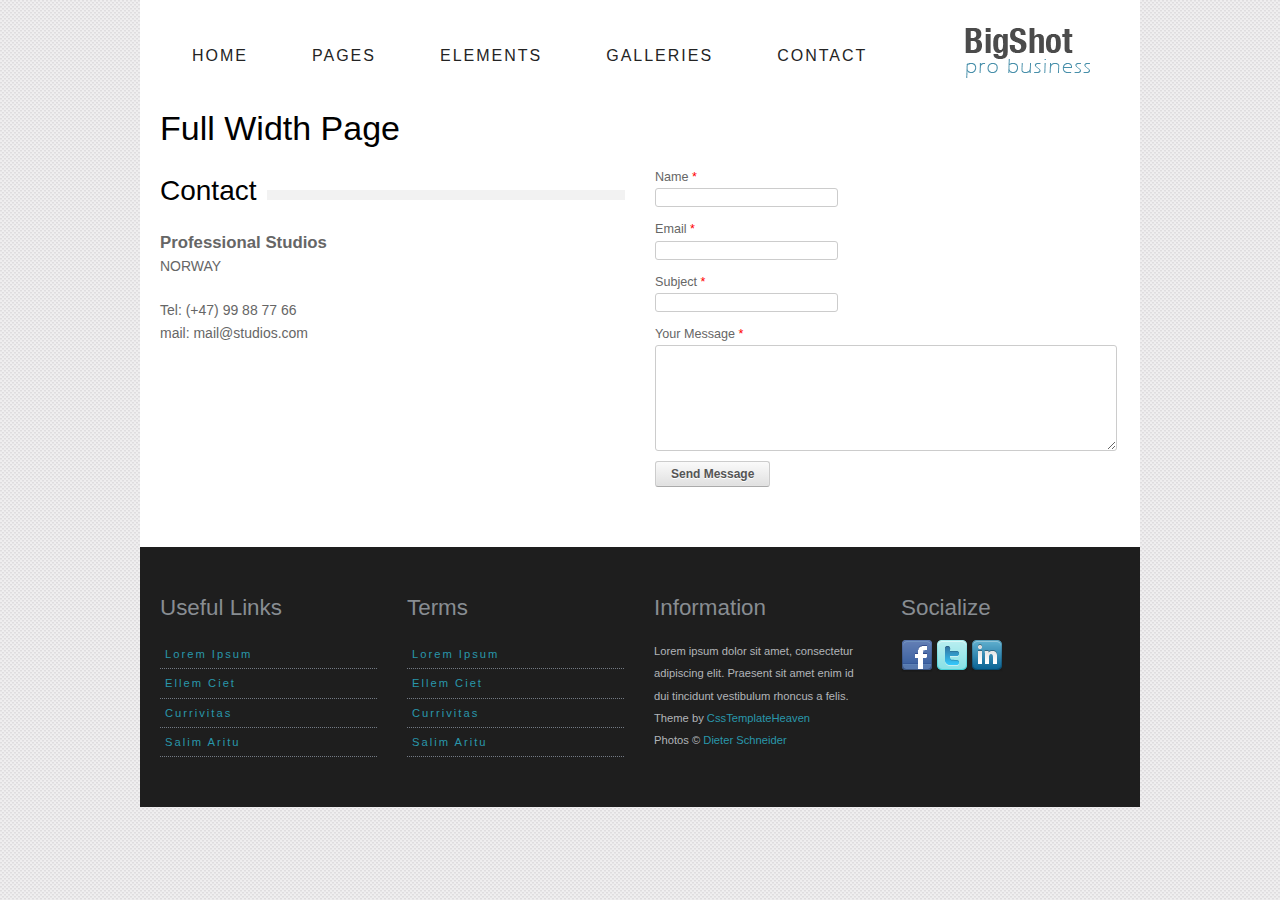
==== commit 83ae3123: "H" ====
--- a/contact.html
+++ b/contact.html
@@ -1,230 +1,144 @@
-<!--A Design by W3layouts
-Author: W3layout
-Author URL: http://w3layouts.com
-License: Creative Commons Attribution 3.0 Unported
-License URL: http://creativecommons.org/licenses/by/3.0/
--->
 <!DOCTYPE HTML>
-<html>
 <head>
-<title>Free Snow Bootstrap Website Template | Contact :: w3layouts</title>
-<link href="css/bootstrap.css" rel='stylesheet' type='text/css' />
-<link href="css/style.css" rel='stylesheet' type='text/css' />
-<meta name="viewport" content="width=device-width, initial-scale=1, maximum-scale=1">
-<meta http-equiv="Content-Type" content="text/html; charset=utf-8" />
-<link href='http://fonts.googleapis.com/css?family=Open+Sans:400,300,600,700,800' rel='stylesheet' type='text/css'>
-<script type="application/x-javascript"> addEventListener("load", function() { setTimeout(hideURLbar, 0); }, false); function hideURLbar(){ window.scrollTo(0,1); } </script>
+<title>Bigshot | Contact</title>
+<meta charset="utf-8">
+<!-- CSS Files -->
+<link rel="stylesheet" type="text/css" media="screen" href="css/style.css">
+<link rel="stylesheet" type="text/css" media="screen" href="menu/css/simple_menu.css">
+<link rel="stylesheet" href="css/nivo-slider.css" type="text/css" media="screen">
+<!-- JS Files -->
 <script src="js/jquery.min.js"></script>
-<script type="text/javascript">
-        $(document).ready(function() {
-            $(".dropdown img.flag").addClass("flagvisibility");
-
-            $(".dropdown dt a").click(function() {
-                $(".dropdown dd ul").toggle();
-            });
-                        
-            $(".dropdown dd ul li a").click(function() {
-                var text = $(this).html();
-                $(".dropdown dt a span").html(text);
-                $(".dropdown dd ul").hide();
-                $("#result").html("Selected value is: " + getSelectedValue("sample"));
-            });
-                        
-            function getSelectedValue(id) {
-                return $("#" + id).find("dt a span.value").html();
-            }
-
-            $(document).bind('click', function(e) {
-                var $clicked = $(e.target);
-                if (! $clicked.parents().hasClass("dropdown"))
-                    $(".dropdown dd ul").hide();
-            });
-
-
-            $("#flagSwitcher").click(function() {
-                $(".dropdown img.flag").toggleClass("flagvisibility");
-            });
-        });
-     </script>
- </head>
+<script src="js/custom.js"></script>
+<script src="js/slides/slides.min.jquery.js"></script>
+<script src="js/cycle-slider/cycle.js"></script>
+<script src="js/nivo-slider/jquery.nivo.slider.js"></script>
+<script src="js/tabify/jquery.tabify.js"></script>
+<script src="js/prettyPhoto/jquery.prettyPhoto.js"></script>
+<script src="js/twitter/jquery.tweet.js"></script>
+<script src="js/scrolltop/scrolltopcontrol.js"></script>
+<script src="js/portfolio/filterable.js"></script>
+<script src="js/modernizr/modernizr-2.0.3.js"></script>
+<script src="js/easing/jquery.easing.1.3.js"></script>
+<script src="js/kwicks/jquery.kwicks-1.5.1.pack.js"></script>
+<script src="js/swfobject/swfobject.js"></script>
+<!-- FancyBox -->
+<link rel="stylesheet" type="text/css" href="js/fancybox/jquery.fancybox.css" media="all">
+<script src="js/fancybox/jquery.fancybox-1.2.1.js"></script>
+</head>
 <body>
-	<div class="header">
-		<div class="container">
-			<div class="row">
-			  <div class="col-md-12">
-				 <div class="header-left">
-					 <div class="logo">
-						<a href="index.html"><img src="images/logo.png" alt=""/></a>
-					 </div>
-					 <div class="menu">
-						  <a class="toggleMenu" href="#"><img src="images/nav.png" alt="" /></a>
-						    <ul class="nav" id="nav">
-						    	<li><a href="shop.html">Shop</a></li>
-						    	<li><a href="team.html">Team</a></li>
-						    	<li><a href="shop.html">Events</a></li>
-						    	<li><a href="experiance.html">Experiance</a></li>
-						    	<li><a href="shop.html">Company</a></li>
-								<li class="current"><a href="contact.html">Contact</a></li>								
-								<div class="clear"></div>
-							</ul>
-							<script type="text/javascript" src="js/responsive-nav.js"></script>
-				    </div>							
-	    		    <div class="clear"></div>
-	    	    </div>
-	            <div class="header_right">
-	    		  <!-- start search-->
-				   <div class="search-box">
-							<div id="sb-search" class="sb-search">
-								<form>
-									<input class="sb-search-input" placeholder="Enter your search term..." type="search" name="search" id="search">
-									<input class="sb-search-submit" type="submit" value="">
-									<span class="sb-icon-search"> </span>
-								</form>
-							</div>
-						</div>
-						<!----search-scripts---->
-						<script src="js/classie.js"></script>
-						<script src="js/uisearch.js"></script>
-						<script>
-							new UISearch( document.getElementById( 'sb-search' ) );
-						</script>
-				    <ul class="icon1 sub-icon1 profile_img">
-					 <li><a class="active-icon c1" href="#"> </a>
-						<ul class="sub-icon1 list">
-						  <div class="product_control_buttons">
-						  	<a href="#"><img src="images/edit.png" alt=""/></a>
-						  		<a href="#"><img src="images/close_edit.png" alt=""/></a>
-						  </div>
-						   <div class="clear"></div>
-						  <li class="list_img"><img src="images/1.jpg" alt=""/></li>
-						  <li class="list_desc"><h4><a href="#">velit esse molestie</a></h4><span class="actual">1 x
-                          $12.00</span></li>
-						  <div class="login_buttons">
-							 <div class="check_button"><a href="checkout.html">Check out</a></div>
-							 <div class="login_button"><a href="login.html">Login</a></div>
-							 <div class="clear"></div>
-						  </div>
-						  <div class="clear"></div>
-						</ul>
-					 </li>
-				   </ul>
-		        <div class="clear"></div>
-	       </div>
-	      </div>
-		 </div>
-	    </div>
-	  </div>
-     <div class="main">
-      <div class="shop_top">
-		<div class="container">
-			<div class="row">
-				<div class="col-md-7">
-				  <div class="map">
-					<iframe width="100%" height="350" frameborder="0" scrolling="no" marginheight="0" marginwidth="0" src="https://maps.google.co.in/maps?f=q&amp;source=s_q&amp;hl=en&amp;geocode=&amp;q=Lighthouse+Point,+FL,+United+States&amp;aq=4&amp;oq=light&amp;sll=26.275636,-80.087265&amp;sspn=0.04941,0.104628&amp;ie=UTF8&amp;hq=&amp;hnear=Lighthouse+Point,+Broward,+Florida,+United+States&amp;t=m&amp;z=14&amp;ll=26.275636,-80.087265&amp;output=embed"></iframe><br><small><a href="https://maps.google.co.in/maps?f=q&amp;source=embed&amp;hl=en&amp;geocode=&amp;q=Lighthouse+Point,+FL,+United+States&amp;aq=4&amp;oq=light&amp;sll=26.275636,-80.087265&amp;sspn=0.04941,0.104628&amp;ie=UTF8&amp;hq=&amp;hnear=Lighthouse+Point,+Broward,+Florida,+United+States&amp;t=m&amp;z=14&amp;ll=26.275636,-80.087265" style="color:#666;text-align:left;font-size:12px"></a></small>
-				  </div>
-				</div>
-				<div class="col-md-5">
-					<p class="m_8">Lorem ipsum dolor sit amet, consectetuer adipiscing elit, sed diam nonummy nibh euismod tincidunt ut laoreet dolore magna aliquam erat volutpat. Ut wisi enim ad minim veniam, quis nostrud exerci tation ullamcorper suscipit lobortis nisl ut aliquip ex ea commodo consequat. Duis autem vel eum iriure dolor in hendrerit in vulputate velit esse molestie consequat</p>
-					<div class="address">
-				                <p>500 Lorem Ipsum Dolor Sit,</p>
-						   		<p>22-56-2-9 Sit Amet, Lorem,</p>
-						   		<p>USA</p>
-				   		<p>Phone:(00) 222 666 444</p>
-				   		<p>Fax: (000) 000 00 00 0</p>
-				 	 	<p>Email: <span>support[at]snow.com</span></p>
-				   		<p>Follow on: <span>Facebook</span>, <span>Twitter</span></p>
-				   </div>
-				</div>
-			</div>
-			<div class="row">
-				<div class="col-md-12 contact">
-				  <form method="post" action="contact-post.html">
-					<div class="to">
-                     	<input type="text" class="text" value="Name" onfocus="this.value = '';" onblur="if (this.value == '') {this.value = 'Name';}">
-					 	<input type="text" class="text" value="Email" onfocus="this.value = '';" onblur="if (this.value == '') {this.value = 'Email';}">
-					 	<input type="text" class="text" value="Subject" onfocus="this.value = '';" onblur="if (this.value == '') {this.value = 'Subject';}">
-					</div>
-					<div class="text">
-	                   <textarea value="Message:" onfocus="this.value = '';" onblur="if (this.value == '') {this.value = 'Message';}">Message:</textarea>
-	                   <div class="form-submit">
-			           <input name="submit" type="submit" id="submit" value="Submit"><br>
-			           </div>
-	                </div>
-	                <div class="clear"></div>
-                   </form>
-			     </div>
-		    </div>
-	     </div>
-	   </div>
-	  </div>
-	  <div class="footer">
-			<div class="container">
-				<div class="row">
-					<div class="col-md-3">
-						<ul class="footer_box">
-							<h4>Products</h4>
-							<li><a href="#">Mens</a></li>
-							<li><a href="#">Womens</a></li>
-							<li><a href="#">Youth</a></li>
-						</ul>
-					</div>
-					<div class="col-md-3">
-						<ul class="footer_box">
-							<h4>About</h4>
-							<li><a href="#">Careers and internships</a></li>
-							<li><a href="#">Sponserships</a></li>
-							<li><a href="#">team</a></li>
-							<li><a href="#">Catalog Request/Download</a></li>
-						</ul>
-					</div>
-					<div class="col-md-3">
-						<ul class="footer_box">
-							<h4>Customer Support</h4>
-							<li><a href="#">Contact Us</a></li>
-							<li><a href="#">Shipping and Order Tracking</a></li>
-							<li><a href="#">Easy Returns</a></li>
-							<li><a href="#">Warranty</a></li>
-							<li><a href="#">Replacement Binding Parts</a></li>
-						</ul>
-					</div>
-					<div class="col-md-3">
-						<ul class="footer_box">
-							<h4>Newsletter</h4>
-							<div class="footer_search">
-				    		   <form>
-				    			<input type="text" value="Enter your email" onfocus="this.value = '';" onblur="if (this.value == '') {this.value = 'Enter your email';}">
-				    			<input type="submit" value="Go">
-				    		   </form>
-					        </div>
-							<ul class="social">	
-							  <li class="facebook"><a href="#"><span> </span></a></li>
-							  <li class="twitter"><a href="#"><span> </span></a></li>
-							  <li class="instagram"><a href="#"><span> </span></a></li>	
-							  <li class="pinterest"><a href="#"><span> </span></a></li>	
-							  <li class="youtube"><a href="#"><span> </span></a></li>										  				
-						    </ul>
-		   				</ul>
-					</div>
-				</div>
-				<div class="row footer_bottom">
-				    <div class="copy">
-			           <p>© 2014 Template by <a href="http://w3layouts.com" target="_blank">w3layouts</a></p>
-		            </div>
-					  <dl id="sample" class="dropdown">
-				        <dt><a href="#"><span>Change Region</span></a></dt>
-				        <dd>
-				            <ul>
-				                <li><a href="#">Australia<img class="flag" src="images/as.png" alt="" /><span class="value">AS</span></a></li>
-				                <li><a href="#">Sri Lanka<img class="flag" src="images/srl.png" alt="" /><span class="value">SL</span></a></li>
-				                <li><a href="#">Newziland<img class="flag" src="images/nz.png" alt="" /><span class="value">NZ</span></a></li>
-				                <li><a href="#">Pakistan<img class="flag" src="images/pk.png" alt="" /><span class="value">Pk</span></a></li>
-				                <li><a href="#">United Kingdom<img class="flag" src="images/uk.png" alt="" /><span class="value">UK</span></a></li>
-				                <li><a href="#">United States<img class="flag" src="images/us.png" alt="" /><span class="value">US</span></a></li>
-				            </ul>
-				         </dd>
-	   				  </dl>
-   				</div>
-			</div>
-		</div>
-</body>	
+<div class="header">
+  <!-- Logo/Title -->
+  <div id="site_title"><a href="index.html"> <img src="img/logo.png" alt=""></a> </div>
+  <!-- Main Menu -->
+  <ol id="menu">
+    <li><a href="index.html">Home</a>
+      <!-- sub menu -->
+      <ol>
+        <li><a href="nivo.html">Nivo Slider</a></li>
+        <li><a href="ei-slider.html">EI Slider</a></li>
+        <li><a href="image-frontpage.html">Static Image</a></li>
+      </ol>
+    </li>
+    <!-- end sub menu -->
+    <li><a href="#">Pages</a>
+      <!-- sub menu -->
+      <ol>
+        <li><a href="magazine.html">Magazine</a></li>
+        <li><a href="blog.html">Blog</a></li>
+        <li><a href="full-width.html">Full Width Page</a></li>
+        <li><a href="columns.html">Columns</a></li>
+      </ol>
+    </li>
+    <!-- end sub menu -->
+    <li><a href="elements.html">Elements</a></li>
+    <li><a href="#">Galleries</a>
+      <!-- sub menu -->
+      <ol>
+        <li><a href="gallery-simple.html">Simple</a></li>
+        <li><a href="portfolio.html">Filterable</a></li>
+        <li><a href="gallery-fader.html">Fade Scroll</a></li>
+        <li><a href="video.html">Video</a></li>
+        <li class="last"><a href="photogrid.html">PhotoGrid</a></li>
+      </ol>
+    </li>
+    <!-- end sub menu -->
+    <li><a href="contact.html">Contact</a></li>
+  </ol>
+</div>
+<!-- END header -->
+<div id="container">
+  <h1>Full Width Page</h1>
+  <div class="one-half">
+    <div class="heading_bg">
+      <h2>Contact</h2>
+    </div>
+    <p><strong>Professional Studios</strong><br>
+      NORWAY<br>
+      <br>
+      Tel: (+47) 99 88 77 66<br>
+      mail: mail@studios.com </p>
+  </div>
+  <div class="one-half last">
+    <form action="#" id="contact_form" method="post">
+      <fieldset>
+        <label>Name <span class="required">*</span></label>
+        <input type="text" name="name" id="Myname" value="" class="text requiredField">
+      </fieldset>
+      <fieldset>
+        <label>Email <span class="required">*</span></label>
+        <input type="text" name="email" id="myemail" value="" class="text requiredField email">
+      </fieldset>
+      <fieldset>
+        <label>Subject <span class="required">*</span></label>
+        <input type="text" name="subject" id="mySubject" value="" class="text requiredField subject">
+      </fieldset>
+      <fieldset>
+        <label>Your Message <span class="required">*</span></label>
+        <textarea name="message" id="Mymessage" rows="20" cols="30" class="text requiredField"></textarea>
+      </fieldset>
+      <fieldset>
+        <input name="Mysubmitted" id="Mysubmitted" value="Send Message" class="button white" type="submit">
+      </fieldset>
+    </form>
+    <!--END form ID contact_form -->
+  </div>
+  <div style="clear:both; height: 40px"></div>
+</div>
+<!-- close container -->
+<div id="footer">
+  <!-- First Column -->
+  <div class="one-fourth">
+    <h3>Useful Links</h3>
+    <ul class="footer_links">
+      <li><a href="#">Lorem Ipsum</a></li>
+      <li><a href="#">Ellem Ciet</a></li>
+      <li><a href="#">Currivitas</a></li>
+      <li><a href="#">Salim Aritu</a></li>
+    </ul>
+  </div>
+  <!-- Second Column -->
+  <div class="one-fourth">
+    <h3>Terms</h3>
+    <ul class="footer_links">
+      <li><a href="#">Lorem Ipsum</a></li>
+      <li><a href="#">Ellem Ciet</a></li>
+      <li><a href="#">Currivitas</a></li>
+      <li><a href="#">Salim Aritu</a></li>
+    </ul>
+  </div>
+  <!-- Third Column -->
+  <div class="one-fourth">
+    <h3>Information</h3>
+    Lorem ipsum dolor sit amet, consectetur adipiscing elit. Praesent sit amet enim id dui tincidunt vestibulum rhoncus a felis.
+    <div id="social_icons"> Theme by <a href="http://www.csstemplateheaven.com">CssTemplateHeaven</a><br>
+      Photos © <a href="http://dieterschneider.net">Dieter Schneider</a> </div>
+  </div>
+  <!-- Fourth Column -->
+  <div class="one-fourth last">
+    <h3>Socialize</h3>
+    <img src="img/icon_fb.png" alt=""> <img src="img/icon_twitter.png" alt=""> <img src="img/icon_in.png" alt=""> </div>
+  <div style="clear:both"></div>
+</div>
+<!-- END footer -->
+</body>
 </html>--- a/css/style.css
+++ b/css/style.css
@@ -1,2033 +1,1129 @@
-.clear{clear: both;}
-h4, h5, h6,
-h1, h2, h3 {margin-top: 0;}
-ul, ol {margin: 0;}
-p {margin: 0;}
-html, body{
-	font-family: 'Open Sans', sans-serif;
-	background:#fff;
+@charset /* Reset defaults (no need to edit)*/ "utf-8";html,body,div,span,applet,object,iframe,h1,h2,h3,h4,h5,h6,p,blockquote,pre,a,abbr,acronym,address,big,cite,code,del,dfn,em,font,img,ins,kbd,q,s,samp,small,strike,strong,sub,sup,tt,var,dl,dt,dd,ol,ul,li,fieldset,form,label,legend,table,caption,tbody,tfoot,thead,tr,th,td{margin:0;padding:0;border:0;outline:0;font-weight:inherit;font-style:inherit;font-family:inherit;vertical-align:baseline}:focus{outline:0}ol,ul,li{list-style-type:none}table{border-collapse:separate;border-spacing:0}caption,th,td{text-align:left;font-weight:400}
+/* End Reset defaults (no need to edit above this line)*/
+
+/*Import Custom Styles */
+
+/**************************** Site Structure *****************************/
+
+html {
 	font-size: 100%;
 }
-body a{
- 	transition: 0.5s all;
-	-webkit-transition: 0.5s all;
-	-moz-transition: 0.5s all;
-	-o-transition: 0.5s all;
-}
-.header{
-	background:#000;
-	padding: 1.5% 0;
-}
-.header-left{
+
+@font-face {
+	font-family: QuickSandBook;
+	src: url('../fonts/quicksand_book.otf');
+}
+
+
+body {	font-family: Arial, Helvetica, sans-serif;
+		font-size: .875em;
+	    line-height: 1.6em;
+		background: #fff url(../img/body_bg.png) fixed;
+		color: #666;
+}
+ 
+#container {
+	font-size: 1em;
+	width:960px;
+	background: #FFF;
+	padding: 15px 20px;
+	margin: auto;
+	position: relative;
+	clear: both
+}
+
+.header {
+	font-family:"QuicksandBook", Tahoma, Verdana, Arial, sans-serif;
+	font-size: 10px;
+	width: 960px;
+	padding: 40px 20px 30px;
+	margin: 0 auto;
+	border-radius: 0;
+	background: #FFF;
+	position: relative;
+	text-transform: uppercase;
+	text-shadow: 1px 1px 1px rgba(0,0,0,0.8);
+}
+
+#site_title {width: 125px; height: 51px; position:absolute; top: 28px; right: 50px}
+
+
+#site_title img {float: left}
+
+.logo {width: 960px; margin: auto; text-align: center; letter-spacing: 3px; padding: 40px 0}
+
+#social_icons {
+
+}
+
+.wrap-articles {margin-left: -30px;}
+
+.post-box {width: 388px; background: #f0f0f0; float: left; border: 1px solid #CCC;
+           position: relative;
+			border-radius: 5px; 
+			-webkit-border-radius: 5px; 
+			box-shadow: 5px 5px 5px #888888;
+			height: 200px; 
+			padding: 10px 22px; 
+			margin: 0 0 30px 30px
+}
+
+.tab_article {margin: 20px 0; clear:both}
+
+.tab_article img {float: left; width: 50px; height: 50px; margin-right: 12px}
+
+.tab_article p {overflow: hidden; padding: 0; font-size: .9em; line-height:normal; font-style: italic}
+
+.tab_article h3 {height: 30px}
+
+.sidebar_right {float: right; width:300px}
+
+
+#footer { font-size: .8em;
+		  width: 960px;
+		  margin: auto;
+		  padding: 30px 20px 50px; 
+		  clear: both; 
+		  color: #b2b5b9;
+		  background: #1e1e1e;
+
+}
+
+
+
+/**************************** Typography *****************************/
+
+
+.no_display {display: none;}
+
+h1, h2, h3, h4 { font-family: "QuicksandBook", Arial, sans-serif} 
+
+h1 {font-size: 34px;  padding: 0 0 20px; color: #000 }
+
+h2, h3 {margin: 20px 0; color: #000; font-weight: normal; text-transform:normal}
+
+h2 {font-size: 2em}
+
+h3 {font-size: 2em}
+
+h4 {font-size: 1.2em; font-weight: 700}
+
+.heading_bg {background: url(../img/heading_bg.png) repeat-x 0 30px  }
+
+.heading_bg h1, 
+.heading_bg h2, 
+.heading_bg h3, 
+.heading_bg h4 {background: #FFF; padding-right: 10px; display: inline-block}
+
+#footer h3 {color: #888d92}
+
+
+p {
+	padding: 10px 0;
+	font-size: 1em;
+}
+
+.post_meta {padding-bottom: 5px 3px}
+
+.post_meta li {display: inline-block; font-family:Georgia, "Times New Roman", Times, serif; font-style:italic; font-size: 12px; height: 16px; line-height:16px; padding-left: 22px; margin-right: 15px}
+
+.post_meta_admin {background: url("../img/sprite.png") no-repeat 0 -64px}
+.post_meta_date{background: url("../img/sprite.png") no-repeat 0 -80px}
+.post_meta_comments{background: url("../img/sprite.png") no-repeat 0 0}
+
+.excerpt {font-size: 1.4em; border-top: 1px dotted #999; border-bottom: 1px dotted #999; padding: 30px;}
+
+
+small {font-family: Georgia, "Times New Roman", Times, serif; color: #999}
+
+strong {font-weight: bold; font-size: 1.2em}
+
+em {font-style: italic;}
+
+a {color: #2997AB; text-decoration: none}
+
+
+#container ul li {list-style:none}
+#container ol li {list-style: none}
+
+blockquote {font-family:Georgia, "Times New Roman", Times, serif; font-style: italic; margin: 10px 0}
+
+/* Lists *
+
+dt {font-size: 1.4em;}
+dd {margin-bottom: 30px; font-size: 1em; color: gray; border-bottom: 1px dotted gray; padding-bottom: 30px;}
+
+/**************************** Tables *****************************/
+
+table {
+	background:#eaeaea;
+	font-family: Arial, Helvetica, sans-serif;
+	width: 100%;
+	font-size: 12px;
+	margin:20px 0;
+	border-collapse: separate;
+	border:#ccc 1px solid;
+	-moz-border-radius:5px;
+	-webkit-border-radius:5px;
+	border-radius:5px;
+	-moz-box-shadow:0 3px 6px rgba(0, 0, 0, 0.4);
+	box-shadow:0 3px 6px rgba(0, 0, 0, 0.4)
+}
+	
+table th {padding:14px 20px; text-transform:uppercase; font-weight: bold}
+
+table td {
+   background-image: -moz-linear-gradient(top, #fafafa, #E0E0E0);
+   background-image: -webkit-gradient(linear, 0% 0%, 0% 100%, from(#fafafa), to(#E0E0E0));
+   background-image: -webkit-linear-gradient(top, #fafafa, #E0E0E0); 
+   background-image: -ms-linear-gradient(top, #fafafa, #E0E0E0);
+   background-image: -o-linear-gradient(top, #fafafa, #E0E0E0);
+   filter: progid:DXImageTransform.Microsoft.gradient(startColorstr='#fafafa', endColorstr='#E0E0E0');
+   padding: 14px 20px
+}
+
+.featured-column {}
+
+
+table tr:last-child td:first-child {
+	-moz-border-radius-bottomleft: 5px;
+	-webkit-border-bottom-left-radius: 5px;
+	border-bottom-left-radius: 5px}
+	
+table tr:last-child td:last-child {
+	-moz-border-radius-bottomright: 5px;
+	-webkit-border-bottom-right-radius:5px;
+	border-bottom-right-radius: 5px}
+
+/**************************** Forms *****************************/
+
+.p_forms {margin: 0;}
+
+fieldset {border: 0px solid gray; padding: 5px 0;}
+
+legend {padding: 0px 10px; border: 0px solid gray; font-weight: 700}
+
+label {font-family: Arial, Helvetica, sans-serif; font-size: .9em; color: #666}
+
+input {display: block}
+
+textarea {display: block; width: 98%; height: 100px}
+
+select {margin-bottom: 20px}
+
+#Myname, #myemail, #mySubject, #Mymessage {clear:both; border: 1px solid #CCC; border-radius: 3px}
+
+.required {color: red}
+
+
+/**************************** Gallery *****************************/
+
+#gallery {
+
+	margin-left: -13px;
+	overflow: auto;
+	padding-bottom: 18px;
+	position:static;
+}
+
+.float_left {
+	float: left;
+	background: #1A1A1A;
+	height: 170px;
+	width: 175px;
+	border: 1px solid #CCC;
+	box-shadow: 3px 3px 3px #e3e3e3;
+	margin: 0px 0px 13px 13px;
+	padding-top: 9px;
+	text-align: center;
+}
+
+.center {margin: auto;}
+
+#no_gallery_found {width: 798; padding: 50px; margin: auto; background: red; border: 10px solid white}
+
+
+
+#navcontainer_gallery
+{
+padding-left: 0;
+margin-left: 0;
+background: #1d232c;
+color: White;
+float: left;
+width: 100%;
+font-family: arial, helvetica, sans-serif;
+}
+
+#navcontainer_gallery li
+{
+display: inline;
+padding: .5em 1em;
+background: #0404040;
+color: White;
+text-decoration: none;
+float: left;
+border-right: 1px solid #101010;
+}
+
+#navcontainer_gallery li a
+{
+
+color: White;
+text-decoration: none;
+}
+
+#navcontainer_gallery ul li a:hover
+{
+background-color: #369;
+color: #fff;
+}
+
+/************************** Dim Lights **************************************/
+
+        #movie {position:relative; z-index:102;}
+		
+        #description { float:left; width:320px;border:solid 1px #dcdcdc; padding: 10px 20px;}
+		
+        #command { position:relative; height:0px; display:block; margin: 0 0 0 0;}
+		
+        .lightSwitcher {position:absolute; z-index:999; top: -13px; left: -12px; 					
+
+		display: block;
+		padding: 0 4px;
+		width: auto; /* IE 7 input button fix */
+		overflow: visible; /* IE7 input button fix */
+		text-decoration: none;
+		outline: none; 
+		cursor: pointer;
+		
+		font-size: 8px;
+		text-transform: uppercase;
+		
+		-webkit-border-radius: 3px;
+		-moz-border-radius: 3px;
+		border-radius: 3px;
+		border: 1px solid #adadad;
+		
+		color: #000000; 
+		background: #ffffff 0 0 no-repeat;  
+		text-shadow: 1px 1px 0 rgba(255,255,255,0.8);
+		background: -moz-linear-gradient(top, #ffffff 0%, #f1f1f1 50%, #e1e1e1 51%, #f6f6f6 100%); 
+		background: -webkit-gradient(linear, left top, left bottom, color-stop(0%,#ffffff), color-stop(50%,#f1f1f1), color-stop(51%,#e1e1e1), color-stop(100%,#f6f6f6)); 
+}
+						
+        .lightSwitcher:hover {text-decoration:none;}
+		
+        #shadow {background: rgb(0, 0, 0) ; opacity: 0.9; position:absolute; left:0; top:0; width:100%; z-index:100;}
+		
+        .turnedOff {
+				  display: block;
+				  padding: 0 4px;
+				  width: auto; /* IE 7 input button fix */
+				  overflow: visible; /* IE7 input button fix */
+				  text-decoration: none;
+				  outline: none; 
+				  cursor: pointer;
+				  
+				  font-size: 8px;
+				  
+				  -webkit-border-radius: 3px;
+				  -moz-border-radius: 3px;
+				  border-radius: 3px;
+
+				  text-shadow: 1px 1px 0 rgba(0,0,0,0.7);
+				  border: 1px solid #000000;
+				  color: #EAEAEA;
+				  background: #000000 url(../img/grad-black.svg) 0 0 no-repeat;
+				  
+				  background: -moz-linear-gradient(top, #878787 0%, #515151 50%, #000000 51%, #131313 100%); 
+				  background: -webkit-gradient(linear, left top, left bottom, color-stop(0%,#878787), color-stop(50%,#515151), color-stop(51%,#000000), color-stop(100%,#131313));
+}
+		
+	    #clickHere {position:absolute; top: -25px; left:130px;}
+
+
+
+/**************************************************************************************/
+/*------------------------------------- Buttons -------------------------------------*/
+/************************************************************************************/
+
+.button {
+    -moz-border-bottom-colors: none;
+    -moz-border-image: none;
+    -moz-border-left-colors: none;
+    -moz-border-right-colors: none;
+    -moz-border-top-colors: none;
+    
+    border-color: #CCCCCC #CCCCCC #AAAAAA;
+    border-radius: 3px 3px 3px 3px;
+    border-style: solid;
+    border-width: 1px;
+    box-shadow: 0 0 1px #FFFFFF inset;
+    color: #555555;
+    font-weight: bold;
+	text-decoration: none;
+    padding: 5px 15px;
+	font-size: 12px;
+	display: inline-block;
+    text-shadow: 0 0 0 transparent, 0 1px 0 #FFFFFF;
+	
+   background-image: -moz-linear-gradient(top, #fafafa, #E0E0E0);
+   background-image: -webkit-gradient(linear, 0% 0%, 0% 100%, from(#fafafa), to(#E0E0E0));
+   background-image: -webkit-linear-gradient(top, #fafafa, #E0E0E0); 
+   background-image: -ms-linear-gradient(top, #fafafa, #E0E0E0);
+   background-image: -o-linear-gradient(top, #fafafa, #E0E0E0);
+   filter: progid:DXImageTransform.Microsoft.gradient(startColorstr='#fafafa', endColorstr='#E0E0E0')
+}
+
+.button:hover {  
+  -webkit-box-shadow: 0 0 6px #cccccc;
+  -moz-box-shadow: 0 0 6px #cccccc;
+   box-shadow: 0 0 6px #cccccc; }
+
+
+
+
+/**************************************************************************************/
+/*-------------------------------------- pagination ---------------------------------*/
+/************************************************************************************/
+
+
+
+/*these two css classes must remain for ajax navigation 4*/
+/*you can change attributes inside them*/
+.current, .pages{ /*css for current page*/ background: #F4F4F4; padding: 0px 5px; border-radius: 3px; position:relative;  float:left;  text-align:center; cursor:auto; margin-right:3px; padding-top:1px; }
+.pages{/*css for other pages*/ border:none; cursor:pointer; float: left; margin-right: 5px }
+.pages:hover, .current{ background-position:0 -16px; font-weight:bold; float:left; margin-right: 5px }
+/*end required css for ajax navigation 4*/
+
+.article_box, .article_box2{position:relative; float:left; width:450px; padding: 10px; border:1px solid #aaa; background: url(../img/article_bg.png) }
+.article_box2, .box_footer{ -moz-border-radius: 5px; -webkit-border-radius: 5px; border-radius: 5px; }
+
+/*loader div when content is loaded from the database*/
+.loader_div { position:absolute;  width:100%; left:0;  height:100%; background-color:#000;  z-index:99999;  text-align:center;  padding-top:150px;  font-size:20px; font-weight:bold;	 color:#fff;  filter:alpha(opacity=70); opacity:0.7; -moz-opacity:0.7; visibility:hidden; }
+
+.select{ background-color:#F0F9E8; border:1px solid #7CC53A; font-size:11px; font-family:Tahoma; }
+.gray{color:#ccc;}
+
+
+
+/**************************************************************************************/
+/*------------------------------------- Nivo Slider ---------------------------------*/
+/************************************************************************************/
+
+
+/*NIVO SLIDERS*/
+
+.nivoSlider {
+    width:960px;
+    height:450px;
 	float:left;
-	width: 59%;
-}
-.logo{
+	border-top: 0px solid #CCC;
+	border-bottom: 1px solid #eaeaea;
+}
+ .nivoSlider img {
+	position:absolute;
+	top:0px;
+	left:0px;
+	display:none;
+}
+.nivoSlider a {
+	border:0;
+	display:block;
+}
+#slider3 .nivo-controlNav {position:absolute;right:10px;bottom:10px;z-index:99;}
+#slider3 .nivo-controlNav a {display:block;
 	float:left;
-	margin-right: 2%;
-}
-.menu{
-	 float:left;
-	 margin: 17px 0 0;
-}
-  .menu li{
-	display:inline-block;
- }
- .menu li:first-child{
-   	margin-left:0;
- }
- .menu li a{
-  	 display: block;
-	font-size: 0.8125em;
-	text-transform: uppercase;
-	padding: 5px 20px;
-	color: #FFF;
-	-webkit-transition: all 0.3s ease;
-	-moz-transition: all 0.3s ease;
-	-o-transition: all 0.3s ease;
-	transition: all 0.3s ease;
-	font-weight: 600;
- }
- .menu li a:hover ,.menu li.active a{
-	 background:#fff;
-	 color:#000;
- } 
- #nav .current a {
-	 color:red;
-}
-.toggleMenu {
-    display:  none;
-  	padding:4px 5px 0px 5px;
-}
-.nav:before,
-.nav:after {
-    content: " "; 
-    display: table; 
-}
-.nav:after {
-    clear: both;
-}
-.nav ul {
-    list-style: none;
-}
-@media screen and (max-width:800px) {
-	.active {
-        display: block;
-    }
-    .menu li a{
-    	text-align:left;
-    	border-radius:0;
-    	-webkit-border-radius:0;
-    	-moz-border-radius:0;
-    	-o-border-radius:0;
-    }
-    .nav {
-	    list-style: none;
-		width: 95%;
-		position: absolute;
-		right: 20px;
-		background: #222;
-		top: 72px;
-		z-index: 111;
-    }
-    .nav:after {
-		content: '';
-		position: absolute;
-		right:18px;
-		top: -9px;
-		border-left:10px solid rgba(0, 0, 0, 0);
-		border-right:10px solid rgba(0, 0, 0, 0);
-		border-bottom:10px solid #333;
+	margin:0 0px 0 0;
+	background:url(../img/nivo-pag.png) top no-repeat;
+	width:22px;
+	height:22px;
+	outline:none;
+	text-indent:-9999px;}
+#slider3 .nivo-controlNav a.active {	background:url(../img/nivo-pag.png) bottom no-repeat;}
+
+.nivo-directionNav a {display:block;width:50px;height:50px;background:url(../img/slideshow-nav.png) no-repeat;text-indent:-9999px;border:0;}
+a.nivo-nextNav {background:url(../img/slide-next-prev.png) right no-repeat;right:5px;}
+a.nivo-prevNav {background:url(../img/slide-next-prev.png) left no-repeat;left:5px;}
+.nivo-caption {text-shadow:none;font-size:12px;}
+.nivo-caption a {color:#efe9d1;text-decoration:underline;}
+.nivo-caption {text-shadow:none;font-family: Helvetica, Arial, sans-serif;}
+ .nivo-caption a { 
+    color:#efe9d1;
+    text-decoration:underline;
+}
+#slider3 {
+	margin-bottom:30px;
+}
+
+/**************************************************************************************/
+/*----------------------------------------- Tabs ------------------------------------*/
+/************************************************************************************/
+
+.menu_tab { padding: 0; clear: both}
+.menu_tab li { display: inline; }
+.menu_tab li a { background: #3d4753; padding:5px 10px; float:left; border-right: 1px solid #f5f5f5; border-bottom: none; text-decoration: none; color: #FFF; font-weight: normal;}
+.menu_tab li.active a { background: #f5f5f5;color:#272727; }
+
+.tab_content { float: left; clear: both; border-top: none; border-left: none; background: #f5f5f5; padding: 4%; width: 92%; }
+
+
+/**************************************************************************************/
+/*------------------------------------- Grid Homepage -------------------------------*/
+/************************************************************************************/
+
+
+#grid {width:960px; padding: 20px 0 30px; height:auto; font-size: 12px; line-height: 18px }
+
+#grid h4 {font-family: Arial, Helvetica, sans-serif; margin: 0; padding: 0}
+
+.item-hover{
+	margin:0!important;
+	padding:0!important;
+	height:150px;
 	}
-    .menu li a span.messages{
-    	text-align:center;
-    	top:15px;
-    }
-    .nav li ul{
-    	width:100%;   	
-    }
-    .menu ul{
-    	margin:0;
-    }
-    .nav > li.hover > ul {
-        width:100%;
-    }
-    .nav > li {
-        float: none;
-        display:block;
-    }
-    .nav ul {
-        display: block;
-        width: 100%;
-    }
-   .nav > li.hover > ul , .nav li li.hover ul {
-        position: static;
-    }
-    .nav li a{
-    	border-top:1px solid #333;
-    }
-     .nav li:first-child a{
-     	border-top:none;
-     }
- }
-.header_right{
-	float:right;
-	width:6%;
-	margin-top: 16px;
-}
-.sb-search {
-	position: absolute;
-	top:7px;
-	right:0px;
-	width: 0%;
-	min-width: 45px;
-	height: 45px;
-	float: right;
-	overflow: hidden;
-	-webkit-transition: width 0.3s;
-	-moz-transition: width 0.3s;
-	transition: width 0.3s;
-	-webkit-backface-visibility: hidden;
-}
-.sb-search-input {
-	position: absolute;
-	top: 0;
-	left: 0px;
-	border: none;
-	outline: none;
-	background:#333;
-	width: 100%;
-	height:45px;
-	margin: 0;
-	z-index: 10;
-	padding: 5px 20px;
-	font-family: 'Open Sans', sans-serif;
-	font-size: 13px;
-	color: #ffffff;
-}
-.sb-search-input::-webkit-input-placeholder {
-	color: #ffffff;
-}
-.sb-search-input:-moz-placeholder {
-	color: #ffffff;
-}
-.sb-search-input::-moz-placeholder {
-	color: #efb480;
-}
-.sb-search-input:-ms-input-placeholder {
-	color: #ffffff;
-}
-.sb-icon-search,.sb-search-submit  {
-	width: 45px;
-	height: 45px;
-	display: block;
-	position: absolute;
-	right: 0;
-	top: 0;
-	padding: 0;
-	margin: 0;
-	line-height: 45px;
-	text-align: center;
-	cursor: pointer;
-}
-.sb-search-submit {
-	background: #333 url('../images/img-sprite.png') no-repeat 0px 1px;
-	-ms-filter: "progid:DXImageTransform.Microsoft.Alpha(Opacity=0)"; /* IE 8 */
-    filter: alpha(opacity=0); /* IE 5-7 */
-   
-	color: transparent;
-	border: none;
-	outline: none;
-	z-index: -1;
-	-webkit-appearance: none;
-}
-.sb-icon-search {
-	color: #FFF;
-background: #000 url('../images/img-sprite.png') no-repeat 0px 1px;
-z-index: 90;
-}
-/* Open state */
-.sb-search.sb-search-open,.no-js .sb-search {
-	width:40%;
-}
-.sb-search.sb-search-open .sb-icon-search,.no-js .sb-search .sb-icon-search {
-	background: #c0c0c0 url('../images/img-sprite.png') no-repeat 0px 1px;
-	color: #fff;
-	z-index: 11;
-}
-.sb-search.sb-search-open .sb-search-submit,.no-js .sb-search .sb-search-submit {
-	z-index: 90;
-}
-/* start icon styles */
-.icon1:before,.icon1:after {
-	content: "";
-	display: table;
-}
-.icon1:after {
-	clear: both;
-}
-ul.icon1 {
-	float: left;
-	zoom: 1;
-	list-style: none;
-	padding: 0;
-	margin-left:25%;
-}
-.icon1 li {
-	float: left;
-	position: relative;
-}
-.icon1 li:last-child{
-	border-right:none;
-}
-.icon1 li:hover > a {
-	color: #fafafa;
-}
-*html .icon1 li a:hover { /* IE6 only */
-	color: #fafafa;
-}
-.icon1 ul {
-	width:300px;
-	margin: 20px 0 0 0;
-	_margin: 0;
-	opacity: 0;
-	visibility: hidden;
-	position: absolute;
-	top:67px;
-	z-index: 1;
-	right: -140px;
-	background: #ffffff;
-	-webkit-transition: all .2s ease-in-out;
-	-moz-transition: all .2s ease-in-out;
-	-ms-transition: all .2s ease-in-out;
-	-o-transition: all .2s ease-in-out;
-	transition: all .2s ease-in-out;
-	box-shadow: 0 0 10px #AAA;
-	-webkit-box-shadow: 0 0 10px #AAA;
-	-moz-box-shadow: 0 0 10px #AAA;
-	-o-box-shadow: 0 0 10px #AAA;
-}
-.icon1 li:hover > ul {
-	opacity: 1;
-	visibility: visible;
-	margin: 0;
-	z-index: 9999;
-}
-.icon1 ul ul {
-	top: 6px;
-	left: 158px;
-	margin: 0 0 0 20px;
-}
-.icon1 ul li {
-	/*--float: none;--*/
-	display: block;
-	border: 0;
-}
-.icon1 ul li:first-child{
-	border-top:none;
-}
-.icon1 ul li:first-child a{
-	border-top-left-radius: 5px;
-	-webkit-border-top-left-radius: 5px;
-	-moz-border-top-left-radius: 5px;
-	-o-border-top-left-radius: 5px;
-}
-.icon1 ul li:last-child {   
-	-moz-box-shadow: none;
-	-webkit-box-shadow: none;
-	box-shadow: none;    
-}
-.icon1 ul a {    
-	_height: 10px; /*IE6 only*/
-	white-space: nowrap;
-	float: none;
-	text-transform: none;
-}
-.active-icon{
-	display: block;
-}
-.icon1 ul li:first-child > a:after {
-	content: '';
-	position: absolute;
-	left: 45%;
-	top: -30px;
-	border-left: 10px solid transparent;
-	border-right:10px solid transparent;
-	border-bottom:10px solid #f0f0f0;
-}
-.icon1 ul ul li:first-child a:after {
-	left: -100px;
-	top: 0%;
-	margin-top: -6px;
-	border-left: 0;	
-	border-bottom:20px solid transparent;
-	border-top: 20px solid transparent;
-	border-right:20px solid #323757;
-}
-/* Mobile */
-.icon1-trigger {
-	display: none;
-}
-.sub-icon1 img{
-	border:none;
-	display:inline-block;
-	vertical-align:middle;
-}
-li.list_img{
-	float:left;
-	width:26%;
-}
-.login_buttons{
-	margin-top:23%;
-}
-li.list_desc{
-	float:left;
-	width:50%;
-}
-li.list_desc h4 a{
-	color:#000;
-	font-size:0.85em;
-	text-decoration:none;
-	font-weight:600;
-}
-li.list_desc h4 a:hover{
-	color:red;
-}
-.c1{
-	background: url(../images/img-sprite.png) no-repeat -66px -8px;
-	width: 22px;
-	height: 24px;
-	display: inline-block;
-	vertical-align: middle;
-}
-.icon1 .profile_img {
-	margin-top: 3px;
-}
-.sub-icon1 ul li h3{
-	text-align: center;
-	font-size: 18px;
-	color: #555;
-	text-transform: uppercase;
-	margin-bottom: 4%;
-}
-.sub-icon1 ul li p{
-	text-align:center;
-	font-size: 0.8125em;
-	color: #555;
-	line-height: 1.5em;
-	margin:2% 0;
-}
-.sub-icon1.list{
-	padding:20px;
-}
-.sub-icon1 ul li p a{
-	color: #00405d;
-}
-.sub-icon1 ul li p a:hover{
-	color: #555555;
-	text-decoration:underline;
-}
-.product_control_buttons{
-	float:right;
-}
-.product_control_buttons a:hover{
-	opacity:0.5;
-}
-.button{
-	text-align: center;
-}
-.button a{
-	color:#fff;
-	font-size:0.85em;
-	text-transform:uppercase;
-	font-weight:800;
-	text-decoration:none;
-	margin-left:45%;
-	border: none;
-	cursor: pointer;
-	padding:15px 30px;
-	display: inline-block;
-	outline: none;
-	-webkit-transition: all 0.3s;
-	-moz-transition: all 0.3s;
-	transition: all 0.3s;
-	background: #000;
-}
-.button a:hover{
-	background:#222;
-}
-.login_button{
-	float:right;
-}
-.login_button a{
-	color:#fff;
-	font-size:0.85em;
-	text-transform:uppercase;
-	font-weight:600;
-	text-decoration:none;
-    border: none;
-	cursor: pointer;
-	padding:8px 15px; 
-	display: inline-block;
-	outline: none;
-	-webkit-transition: all 0.3s;
-	-moz-transition: all 0.3s;
-	transition: all 0.3s;
-	background: #000;
-	margin:10px 0 0;
-}
-.login_button a:hover{
-	background:#555;
-}
-.check_button{
-	float:left;
-}
-.check_button a{
-	color:#fff;
-	font-size:0.85em;
-	text-transform:uppercase;
-	font-weight:600;
-	text-decoration:none;
-    border: none;
-	cursor: pointer;
-	padding:8px 15px; 
-	display: inline-block;
-	outline: none;
-	-webkit-transition: all 0.3s;
-	-moz-transition: all 0.3s;
-	transition: all 0.3s;
-	background: #000;
-	margin:10px 0 0;
-}
-.check_button a:hover{
-	background:#555;
-}
-/*--main--*/
-.content-top{
-	padding:10% 0;
-}
-.content-top h2{
-	color: #000;
-	font-size:3em;
-	font-weight: 800;
-	text-align: center;
-	text-transform: uppercase;
-	margin-bottom: 1.5%;
-}
-.content-top p{
-	color: #000;
-	font-size: 0.95em;
-	text-transform: uppercase;
-	text-align: center;
-	font-weight: 600;
-	margin-bottom:1%;
-}
-.content-top h3{
-	color:#000;
-	font-size:1.5em;
-	text-transform:uppercase;
-	font-weight:700;
-	text-align:center;
-	margin:2% 0 0 0;
-}
-#flexiselDemo1, #flexiselDemo2, #flexiselDemo3 {
-	display: none;
-}
-.nbs-flexisel-container {
-	position: relative;
-	max-width: 100%;
-}
-.nbs-flexisel-ul {
-	position: relative;
-	width: 9999px;
-	margin: 0px;
-	padding: 0px;
-	list-style-type: none;
-	text-align: center;
-}
-.nbs-flexisel-inner {
-	overflow: hidden;
-	margin: 0 auto;
-}
-.nbs-flexisel-item {
-	float: left;
-	margin: 0px;
-	padding: 0px;
-	cursor: pointer;
-	position: relative;
-	line-height: 0px;
-}
-.nbs-flexisel-item > img {
-	width:100%;
-	cursor: pointer;
-	positon: relative;
-	margin-top: 10px;
-	margin-bottom: 10px;
-	max-width:210px;
-	max-height:417px;
-}
-/*** Navigation ***/
-.nbs-flexisel-nav-left, .nbs-flexisel-nav-right {
-	width:140px;
-	height: 245px;
-	position: absolute;
-	cursor: pointer;
-	z-index: 100;
-}
-.nbs-flexisel-nav-left {
-	left: 205px;
-	background: url(../images/img-sprite.png) no-repeat -110px 1px;
-}
-.nbs-flexisel-nav-right {
-	right:205px;
-	background: url(../images/img-sprite.png) no-repeat -254px 1px;
-}
-.content-bottom{
-	width:100%;
-	background: url(../images/bg_image.jpg)no-repeat center top;
-	-webkit-background-size: cover;
-	-moz-background-size: cover;
-	-o-background-size: cover;
-	background-size: cover;
-	background-position: center;
-	background-size: 100% 100%;
-	height:100%;
-	padding:15% 0;
-}
-.content_bottom-text h3{
-	color: #FFF;
-	font-size: 3em;
-	font-weight: 800;
-	text-transform: uppercase;
-	line-height: 1.2em;
-	margin: 2% 0 10%;
-}
-p.m_1{
-	color: #FFF;
-	font-size: 0.85em;
-	line-height: 2.2em;
-	margin-bottom:6%;
-}
-p.m_2{
-	color: #FFF;
-	font-size: 0.85em;
-	line-height: 2.2em;
-}
-.features{
-	padding:8% 0;
-}
-h3.m_3{
-	color: #000;
-	font-size: 3em;
-	font-weight: 800;
-	text-align: center;
-	text-transform: uppercase;
-	margin-bottom:2%;
-}
-.close_but{
-	text-align:center;
-	margin-bottom:6%;
-}
-i.close1{
-	width:46px;
-	height:42px;
-	background:url(../images/img-sprite.png)-196px -269px;
-	display:inline-block;
-}
-.view {
-   overflow: hidden;
-   position: relative;
-   text-align: center;
-   cursor: default;
-}
-.view .mask,.view .content {
-   width:263px;
-   height:200px;
-   position: absolute;
-   overflow: hidden;
-   top: 0;
-   left: 0;
-}
-.view img {
-   display: block;
-   position: relative;
-}
-.view h2 {
-   text-transform: uppercase;
-   color: #fff;
-   text-align: center;
-   position: relative;
-   font-size: 17px;
-   padding: 10px;
-   background: rgba(0, 0, 0, 0.8);
-   margin: 20px 0 0 0;
-}
-.view p {
-   font-style: italic;
-   font-size: 12px;
-   position: relative;
-   color: #fff;
-   padding: 10px;
-   text-align: center;
-}
-.view a.info {
-   display: inline-block;
-   text-decoration: none;
-   padding: 7px 14px;
-   background: #000;
-   color: #fff;
-   text-transform: uppercase;
-   -webkit-box-shadow: 0 0 1px #000;
-   -moz-box-shadow: 0 0 1px #000;
-   box-shadow: 0 0 1px #000;
-}
-.view a.info: hover {
-   -webkit-box-shadow: 0 0 5px #000;
-   -moz-box-shadow: 0 0 5px #000;
-   box-shadow: 0 0 5px #000;
-}
-/* NINTH EXAMPLE*/
-.view-ninth .mask-1, .view-ninth .mask-2 {
-    background-color: rgba(0, 0, 0, 0.5);
-    height: 361px;
-    width: 361px;
-    background: rgba(119, 0, 36, 0.5);
-    -ms-filter: "progid:DXImageTransform.Microsoft.Alpha(Opacity=100)";
-    filter: alpha(opacity=100);
-    opacity: 1;
-    -webkit-transition: all 0.3s ease-in-out 0.6s;
-    -moz-transition: all 0.3s ease-in-out 0.6s;
-    -o-transition: all 0.3s ease-in-out 0.6s;
-    transition: all 0.3s ease-in-out 0.6s;
-}
-.view-ninth .mask-1 {
-    left: auto;
-    right: 0;
-    -webkit-transform: rotate(56.5deg) translateX(-180px);
-    -moz-transform: rotate(56.5deg) translateX(-180px);
-    -o-transform: rotate(56.5deg) translateX(-180px);
-    -ms-transform: rotate(56.5deg) translateX(-180px);
-    transform: rotate(56.5deg) translateX(-180px);
-    -webkit-transform-origin: 100% 0%;
-    -moz-transform-origin: 100% 0%;
-    -o-transform-origin: 100% 0%;
-    -ms-transform-origin: 100% 0%;
-    transform-origin: 100% 0%;
-}
-.view-ninth .mask-2 {
-    top: auto;
-    bottom: 0;
-    -webkit-transform: rotate(56.5deg) translateX(180px);
-    -moz-transform: rotate(56.5deg) translateX(180px);
-    -o-transform: rotate(56.5deg) translateX(180px);
-    -ms-transform: rotate(56.5deg) translateX(180px);
-    transform: rotate(56.5deg) translateX(180px);
-    -webkit-transform-origin: 0% 100%;
-    -moz-transform-origin: 0% 100%;
-    -o-transform-origin: 0% 100%;
-    -ms-transform-origin: 0% 100%;
-    transform-origin: 0% 100%;
-}
-.view-ninth .content {
-    background: rgba(0, 0, 0, 0.9);
-    height: 0;
-    -ms-filter: "progid:DXImageTransform.Microsoft.Alpha(Opacity=50)";
-    filter: alpha(opacity=50);
-    opacity: 0.5;
-    width:263px;
-    overflow: hidden;
-    -webkit-transform: rotate(-33.5deg) translate(-112px, 166px);
-    -moz-transform: rotate(-33.5deg) translate(-112px, 166px);
-    -o-transform: rotate(-33.5deg) translate(-112px, 166px);
-    -ms-transform: rotate(-33.5deg) translate(-112px, 166px);
-    transform: rotate(-33.5deg) translate(-112px, 166px);
-    -webkit-transform-origin: 0% 100%;
-    -moz-transform-origin: 0% 100%;
-    -o-transform-origin: 0% 100%;
-    -ms-transform-origin: 0% 100%;
-    transform-origin: 0% 100%;
-    -webkit-transition: all 0.4s ease-in-out 0.3s;
-    -moz-transition: all 0.4s ease-in-out 0.3s;
-    -o-transition: all 0.4s ease-in-out 0.3s;
-    transition: all 0.4s ease-in-out 0.3s;
-}
-.view-ninth h2 {
-    background: transparent;
-    margin-top: 5px;
-    border-bottom: 1px solid rgba(255, 255, 255, 0.2);
-}
-.view-ninth a.info {
-    display: none;
-}
-.view-ninth:hover .content {
-    height: 120px;
-    width:263px;
-    -ms-filter: "progid:DXImageTransform.Microsoft.Alpha(Opacity=90)";
-    filter: alpha(opacity=90);
-    opacity: 0.9;
-    top:22px;
-    -webkit-transform: rotate(0deg) translate(0, 0);
-    -moz-transform: rotate(0deg) translate(0, 0);
-    -o-transform: rotate(0deg) translate(0, 0);
-    -ms-transform: rotate(0deg) translate(0, 0);
-    transform: rotate(0deg) translate(0, 0);
-}
-.view-ninth:hover .mask-1, .view-ninth:hover .mask-2 {
-    -webkit-transition-delay: 0s;
-    -moz-transition-delay: 0s;
-    -o-transition-delay: 0s;
-    transition-delay: 0s;
-}
-.view-ninth:hover .mask-1 {
-    -webkit-transform: rotate(56.5deg) translateX(1px);
-    -moz-transform: rotate(56.5deg) translateX(1px);
-    -o-transform: rotate(56.5deg) translateX(1px);
-    -ms-transform: rotate(56.5deg) translateX(1px);
-    transform: rotate(56.5deg) translateX(1px);
-}
-.view-ninth:hover .mask-2 {
-    -webkit-transform: rotate(56.5deg) translateX(-1px);
-    -moz-transform: rotate(56.5deg) translateX(-1px);
-    -o-transform: rotate(56.5deg) translateX(-1px);
-    -ms-transform: rotate(56.5deg) translateX(-1px);
-    transform: rotate(56.5deg) translateX(-1px);
-}
-h4.m_4{
-	margin-top:10%;
-}
-h4.m_4 a{
-	color:#000;
-	font-size:1em;
-	text-decoration:none;
-	font-weight:600;
-}
-h4.m_4 a:hover{
-	color:#444;
-}
-p.m_5{
-	color:#222;
-	font-size:0.85em;
-}
-/*--footer--*/
-.footer{
-	background:#000;
-	padding:5% 0;
-}		
-ul.footer_box{
-	list-style:none;
-	padding:0;
-}	
-ul.footer_box h4{
-	color:#fff;
-	font-size:1.1em;
-	text-transform:uppercase;
-	font-weight:700;
-	margin-bottom: 8%;
-}
-ul.footer_box li a{
-	color: #B8B6B6;
-	font-size: 0.8125em;
-	text-decoration:none;
-	line-height: 2em;
-}
-ul.footer_box li a:hover{
-	color:#fff;
-}
-.footer_search {
-	margin-top: 10%;
-	width:100%;
-	position:relative;
-}
-.footer_search input[type="text"] {
-	outline: none;
-	padding: 12px 15px;
-	outline: none;
-	color: #202020;
-	background: #FFF;
-	border: none;
-	width: 74%;
-	line-height: 1.5em;
-	font-size: 0.8125em;
-}
-.footer_search  input[type="submit"] {
-	background: #C7C7C7;
-	padding: 9px 19px;
-	border: none;
-	cursor: pointer;
-	position: absolute;
-	line-height: 1.6em;
-	font-size: 1em;
-	color: #000;
-	font-weight: 800;
-	outline: none;
-	-webkit-transition: all 0.3s;
-	-moz-transition: all 0.3s;
-	transition: all 0.3s;
-}
-.footer_search  input[type="submit"]:hover {
-	background:#222;
-	color:#fff;
-}
-ul.social{
-	list-style:none;
-	padding:0;
-	margin-top: 17%;
-}	
-ul.social li:first-child, ol li:first-child {
-	margin-top: 0px;
-	margin-left: 0;
-}
-ul.social li{
-	display:inline-block;
-	margin-right:8px;
-}	
-ul.social li a span:hover{
-	opacity:0.5;
-}		
-li.facebook a span {
-	height: 25px;
-	width: 25px;
-	display: block;
-	background: url(../images/img-sprite.png)no-repeat -256px -276px;
-}
-li.twitter a span {
-	height: 25px;
-	width: 25px;
-	display: block;
-	background: url(../images/img-sprite.png)no-repeat -298px -276px;
-}
-li.instagram a span {
-	height: 25px;
-	width: 25px;
-	display: block;
-	background: url(../images/img-sprite.png)no-repeat -346px -276px;
-}
-li.pinterest a span {
-	height: 25px;
-	width: 25px;
-	display: block;
-	background: url(../images/img-sprite.png)no-repeat -391px -276px;
-}	
-li.youtube a span {
-	height: 25px;
-	width: 47px;
-	display: block;
-	background: url(../images/img-sprite.png)no-repeat -437px -276px;
-}	
-.dropdown dd, .dropdown dt, .dropdown ul { margin:0px; padding:0px; }
-.dropdown dd { position:relative; }
-.dropdown a, .dropdown a:visited { color:#fff; text-decoration:none; outline:none;}
-.dropdown a:hover { color:#fff;}
-.dropdown dt a:hover { color:#fff;}
-.dropdown dt a {background:url(../images/arrow.png) no-repeat scroll right center; display:block; padding-right:20px;
-}
-.dropdown dt a span {cursor: pointer;
-	cursor: pointer;
-	display: block;
-	padding:0px 10px;
-	font-size: 0.85em;
-	color: #FFF;
-	font-weight: 400;
-}
-        .dropdown dd ul { background:#222 none repeat scroll 0 0;color:#fff; display:none;
-                          left:0px; padding:5px 0px; position:absolute; top:13px; width:auto; min-width:200px; list-style:none;}
-        .dropdown span.value { display:none;}
-        .dropdown dd ul li a { padding:5px; display:block;font-size: 13px;}
-        .dropdown dd ul li a:hover { background-color:#444;}
-        
-        .dropdown img.flag { border:none; vertical-align:middle; margin-left:10px; }
-        .flagvisibility { float: right;}
-        
-/*--dropdown--*/
-.dropdown {
-    display: block;
-    display: inline-block;
-   	float:right;
-    position: relative;
-   	z-index: 9999;
-   	margin:0;
-}
-/* ===[ For demonstration ]=== */
-/* ===[ End demonstration ]=== */
-.dropdown .dropdown_button {
-    cursor: pointer;
-    width: auto;
-    display: inline-block;
-    padding: 4px 12px;
-   -webkit-border-radius: 2px;
-    -moz-border-radius: 2px;
-    border-radius: 2px;
-    font-weight: bold;
-    color:#fff;
-    line-height:29px;
-    text-decoration: none !important;
-    background:#595959;
-    font-size: 11px;
-}
-.dropdown input[type="checkbox"] + .dropdown_button .arrow {
-    display: inline-block;
-    width: 0px;
-    height: 0px;
-    border-top: 5px solid #fff;
-    border-right: 5px solid transparent;
-    border-left: 5px solid transparent;
-}
-.dropdown input[type="checkbox"]:checked + .dropdown_button .arrow { border-color: white transparent transparent transparent }
-.dropdown .dropdown_content {
-    position: absolute;
-    border: 1px solid #777;
-    padding: 0px;
-    background:#595959;
-    margin: 0;
-    display: none;
-}
-.dropdown .dropdown_content li {
-    list-style: none;
-    margin-left: 0px;
-    line-height: 16px;
-    border-top: 1px solid #5F5D5D;
-	border-bottom: 1px solid #555353;
-    margin-top: 2px;
-    margin-bottom: 2px;
-}
-.dropdown .dropdown_content li:hover {
-    border-top-color: #555;
-    border-bottom-color: #555;
-    background:#444;
-}
-.dropdown .dropdown_content li a {
-    display: block;
-    padding: 2px 7px;
-    padding-right: 15px;
-    color:#fff;
-    font-size:13px;
-    text-decoration: none !important;
-    white-space: nowrap;
-}
-.dropdown .dropdown_content li:hover a {
-    color: white;
-    text-decoration: none !important;
-}
-.dropdown input[type="checkbox"]:checked ~ .dropdown_content { display: block }
-.dropdown input[type="checkbox"] { display: none }
-.copy {
-  float: left;
-}
-.copy p{
-	font-size:0.8125em;
-	font-weight:600;
-	color:#B8B6B6;
-}
-.copy p a{
-	color:#fff;
-}
-.footer_bottom{
-	padding: 0 2%;
-	margin-top: 5%;
-}
-/*--shop--*/
-.shop_top{
-	padding:5% 0;
-}
-.new-box {
-	right:10px;
-}
-.new-box, .sale-box {
-	position: absolute;
-	top:16px;
-	overflow: hidden;
-	height: 38px;
-	min-width: 70px;
-	text-align: left;
-	z-index: 0;
-	display: inline-block;
-	-webkit-transform: rotate(-90deg);
-	-ms-transform: rotate(-90deg);
-	transform: rotate(-90deg);
-}
-.new-label {
-	font-size: 0.85em;
-	color: #FFF;
-	background:#FFAF02;
-	text-transform: uppercase;
-	padding:9px;
-	text-align: center;
-	display: block;
-	min-width: 70px;
-	position: absolute;
+#grid .portfolio-thumbnail{
+	position:absolute;
 	left: 0px;
 	top: 0px;
-	z-index: 1;
-}
-.sale-box {
-	left:10px;
-}
-.sale-label {
-	font-size: 0.85em;
-	color: #FFF;
-	background:#E92546;
+	display:none;
+	height:100%;
+	background: #000;
+	text-align: left;
+	cursor:pointer;	
+}
+#grid .thumb-text{
+	padding:10px;
+}
+#grid .portfolio-thumbnail h4{color:#f26c4f;}
+#grid .portfolio-thumbnail p{color:#FFF;}
+#grid .one-half,#grid .one-third,#grid .one-fourth,#grid .one-fifth {
+	margin-right:2px;	
+	margin-top:2px;	
+	margin-bottom:0!important;	
+	margin-left:0!important;
+	}
+#grid .one-half {
+	width:478px;
+	float:left;	
+	position: relative;
+}
+#grid .one-third {
+	width:318px;
+	float:left;	
+	position: relative;
+}
+#grid .one-fourth {
+	width:238px;
+	float:left;	
+	position: relative;
+}
+
+#grid .one-fifth {
+	width:118px;
+	float:left;
+	position: relative;
+}
+#grid .last-grid{margin-right:0px;}
+
+
+/**************************************************************************************/
+/*--------------------------------------- Columns -----------------------------------*/
+/************************************************************************************/
+
+
+.left {
+	float:left;
+}
+.right {
+	float:right;
+}
+.one, .one-half, .two-third, .one-third, .one-fourth, .one-fifth, .one-sixth ,.inner-content, .one-third-big { 
+	float:left; 
+}
+.one-half, .two-third, .one-third, .one-fourth, .one-fifth, .one-sixth, .inner-content,.one-third-big  {
+	margin-right: 30px;
+}
+.one {
+	width:960px;
+}
+.one-half {
+	width:465px;
+}
+.two-third {
+	width:630px;
+}
+.one-third  {
+	width:300px;
+}
+.inner-content  {
+	width:712px;
+}
+.one-third-big{ width:340px;}
+.one-fourth {
+	width:217px;
+}
+.one-fifth {
+	width:168px;
+}
+.one-sixth {
+	width:135px;
+}
+.last { 
+	margin-right: 0px!important;
+}
+
+/* boxes */
+
+.box_highlight {background: #f8f8f8; padding: 15px; margin: 20px 0; border: 1px solid #CCC; border-radius: 5px; clear: both}
+
+/*-----------------------------------------------*/
+/*-------------    Product Viewer  -------------*/
+/*---------------------------------------------*/
+
+/* navigation */
+
+#prod_wrapper {border-top: 1px solid #e3e3e3; border-bottom: 1px solid #e3e3e3; margin-bottom: 30px; padding: 10px 0 0}
+
+#prod_nav {
+	height:156px;	
+	width:870px;
+	margin: auto
+}
+
+#prod_nav ul {	
+	width:960px;
+	margin:0 auto;	
+}
+
+#prod_nav li {	
+	float:left;
+	padding-left:1px;
+	width:172px;
+	list-style-type:none;
+	text-align:center;
+}
+
+#prod_nav a {
+	color:#333333;
+	display:block;
+	padding:17px;
+	position:relative;
+	word-spacing:-2px;
+	font-size:11px;		
+	height:122px;
+	text-decoration:none;
+}	
+
+#prod_nav a.current {
+	background: #f6f6f6;
+	float: none;
+	margin:0;
+	border-bottom: 3px solid #F15A23
+}
+
+#prod_nav img {
+	background-color:#fff;
+	border:1px solid #ccc;
+	margin:3px 0 5px 27px;
+	padding:4px;		
+	display:block;
+}
+
+#prod_nav strong {
+	display:block;		
+}
+
+/* panes */
+#panes {
+	background:#fff;
+	width: 870px;
+	margin: auto;
+	height:246px;
+	margin-bottom:-20px;
+	padding-bottom:20px;
+	
+	/* must be relative so the individual panes can be absolutely positioned */
+	position:relative;
+}
+
+
+#panes div {
+	display:none;		
+	position:absolute;
+	top:20px;
+	left:20px;
+	font-size:14px;
+	color:#444;	
+	width:835px;
+	padding-right: 15px
+}
+
+#panes img {
+	float:left;
+	margin-right:20px;		
+}
+
+#panes p.more {
+	color:#000;
+	font-weight:bold;
+}
+
+#panes h5 {
+	margin:0 0 10px 0;
+	font-size:22px;
+	font-weight:normal;
+	display: inline-block
+}
+
+.overlay {
+	display:none;
+	width:500px;
+	padding:20px;
+	background-color:#ddd;
+}
+
+
+
+/* ei slider */
+
+
+.ei-slider{
+	position: relative;
+	width: 100%;
+	max-width: 1920px;
+	border-bottom: 1px solid #EAEAEA;
+	height: 400px;
+	margin: 0 auto;
+}
+.ei-slider-loading{
+	width: 100%;
+	height: 100%;
+	position: absolute;
+	top: 0px;
+	left: 0px;
+	z-index:999;
+	background: rgba(0,0,0,0.9);
+	color: #fff;
+	text-align: center;
+	line-height: 400px;
+}
+.ei-slider-large{
+	height: 100%;
+	width: 100%;
+	position:relative;
+	overflow: hidden;
+}
+.ei-slider-large li{
+	position: absolute;
+	top: 0px;
+	left: 0px;
+	overflow: hidden;
+	height: 100%;
+	width: 100%;
+}
+.ei-slider-large li img{
+	width: 100%;
+}
+.ei-title{
+	position: absolute;
+	right: 50%;
+	margin-right: 13%;
+	top: 30%;
+}
+.ei-title h2, .ei-title h3{
+	text-align: right;
+}
+.ei-title h2{
+	font-size: 40px;
+	line-height: 50px;
+	font-family: 'Playfair Display', serif;
+	font-style: italic;
+	color: #b5b5b5;
+}
+.ei-title h3{
+	font-size: 70px;
+	line-height: 70px;
+	font-family: 'Open Sans Condensed', sans-serif;
 	text-transform: uppercase;
-	padding:9px;
-	text-align: center;
+	color: #000;
+}
+.ei-slider-thumbs{
+	height: 7px;
+	width: 960px;
+	margin: 0 auto;
+	position: relative;
+}
+.ei-slider-thumbs li{
+	position: relative;
+	float: left;
+	height: 100%;
+}
+.ei-slider-thumbs li.ei-slider-element{
+	top: 0px;
+	left: 0px;
+	position: absolute;
+	height: 100%;
+	z-index: 10;
+	text-indent: -9000px;
+	background: #000;
+}
+.ei-slider-thumbs li a{
 	display: block;
-	min-width: 70px;
+	text-indent: -9000px;
+	background: #eaeaea;
+	width: 100%;
+	height: 100%;
+	cursor: pointer;
+	-webkit-box-shadow: 
+        0px 1px 1px 0px rgba(0,0,0,0.3), 
+        0px 1px 0px 1px rgba(255,255,255,0.5);
+	-moz-box-shadow: 
+        0px 1px 1px 0px rgba(0,0,0,0.3), 
+        0px 1px 0px 1px rgba(255,255,255,0.5);
+	box-shadow: 
+        0px 1px 1px 0px rgba(0,0,0,0.3), 
+        0px 1px 0px 1px rgba(255,255,255,0.5);
+	-webkit-transition: background 0.2s ease;
+    -moz-transition: background 0.2s ease;
+    -o-transition: background 0.2s ease;
+    -ms-transition: background 0.2s ease;
+    transition: background 0.2s ease;
+}
+.ei-slider-thumbs li a:hover{
+	background-color: #f0f0f0;
+}
+.ei-slider-thumbs li img{
 	position: absolute;
-	left: 0px;
-	top: 0px;
-}
-.shop_box{
-	position:relative;
-}
-.shop_desc{
-	border:1px solid #E0E0E0;
-	padding:5%;
-}
-.shop_desc h3{
-	margin-bottom:5px;
-}
-.shop_desc h3 a{
-	color: #333;
-	font-size: 16px;
-	font-weight: 600;
-	text-decoration: none;
-}
-.shop_desc h3 a:hover{
-	color:#666;
-}
-.shop_desc p{
-	color:#555;
-	font-size:0.8125em;
-	line-height:1.8em;
-	margin-bottom:10px;
-}
-span.reducedfrom {
-	text-decoration: line-through;
-	margin-right: 8%;
-	color: #888;
-}
-span.actual {
-	color: #7DB122;
-	font-size: 1em;
-	color:#000
-}
-ul.buttons{
-	list-style: none;
-	padding: 0;
-	margin-top: 10px;
-}
-.cart{
-	float:left;
-}
-.shop_btn{
+	bottom: 50px;
+	opacity: 0;
+	z-index: 999;
+	max-width: 100%;
+	-webkit-transition: all 0.4s ease;
+    -moz-transition: all 0.4s ease;
+    -o-transition: all 0.4s ease;
+    -ms-transition: all 0.4s ease;
+    transition: all 0.4s ease;
+	-webkit-box-reflect: 
+        below 0px -webkit-gradient(
+            linear, 
+            left top, 
+            left bottom, 
+            from(transparent), 
+            color-stop(50%, transparent), 
+            to(rgba(255,255,255,0.3))
+            );
+	-ms-filter: "progid:DXImageTransform.Microsoft.Alpha(Opacity=0)";
+}
+.ei-slider-thumbs li:hover img{
+	opacity: 1;
+	bottom: 13px;
+	-ms-filter: "progid:DXImageTransform.Microsoft.Alpha(Opacity=100)";
+}
+@media screen and (max-width: 830px) {
+	.ei-title{
+		position: absolute;
+		right: 0px;
+		margin-right: 0px;
+		width: 100%;
+		text-align: center;
+		top: auto;
+		bottom: 10px;
+		background: #fff;
+		background: rgba(255,255,255,0.9);
+		padding: 5px 0;
+	}
+	.ei-title h2, .ei-title h3{
+		text-align: center;
+	}
+	.ei-title h2{
+		font-size: 20px;
+		line-height: 24px;
+	}
+	.ei-title h3{
+		font-size: 30px;
+		line-height: 40px;
+	}
+}
+
+
+/*-------------------------------------------------------------------------------------------------*/
+					/*09 - PORTFOLIO*/
+/*-------------------------------------------------------------------------------------------------*/	
+.portfolio-item-preview {
+	display:block;
+	/*background:url(../images/bg-fade.png) no-repeat center center;*/
+	
+
+}
+.portfolio-img{}
+.bordered-img {
+	border:5px solid #f8f8f8;
+}
+.pretty-box{
+	background-color:#f8f8f8;
+	background:-moz-linear-gradient(center bottom , #f8f8f8 0px, #FFF 100%) repeat scroll 0 0 transparent;
+	background:-webkit-gradient(linear,left bottom,left top, color-stop(0, #f8f8f8),color-stop(1, #FFF));
+	border:1px solid #ebebeb !important;
+	padding:4px;
+}
+.pretty-box:hover {	
+	border:1px solid #556074 !important;
+	-moz-box-shadow:0 0px 3px #e7e7e7;
+	box-shadow: 0 0px 3px #e7e7e7;
+	-webkit-box-shadow: 0 0px 3px #e7e7e7;
+	-o-box-shadow: 0 1px 3px #e7e7e7;
+}
+#portfolio {
+	width: 960px;
+	margin: auto;
+}
+
+#portfolio p {padding:0; margin-bottom: 5px}
+
+.portfolio-container ul li a.hide {
+	display: none;
+}
+.portfolio-container {
+	padding: 0px;
+	display: block;
+	width: 990px;
+	float: left;
+	height:auto;
+	margin-top: 0px;
+	margin-left: 0px;
+	margin-bottom: 0px;
+	margin-right: -30px;
+}
+.portfolio-container ul {
+	list-style-type: none;
+	margin: 0px;
+	padding-left: 0px;
+	padding-top:10px;
+}
+
+.portfolio-container ul li {list-style-type: none }
+
+/***************************************************
+		  FILTERABLE   PORTFOLIO 
+***************************************************/
+#filterable  {
+	display: inline;
+	float: right;
+	margin-bottom: 20px;
+	margin-right:20px;
+
+}
+#filterable li {
+	float: left;
+	margin-left: 25px;
+	
+}
+#filterable li a {
+	display: block;
+
+}
+
+.filterable_current a {
+	color: #8e1a00;
+
+}
+#filterable li h5{
+	float: left;
+	margin-top: 0px;
+	
+}
+/*-------------------------------------------------------------------------------------------------*/
+		/*PORTFOLIO DETAILS NAVIGATION*/
+/*-------------------------------------------------------------------------------------------------*/
+.portfolio-details-nav{float:right;width:100%;margin-bottom:15px;}
+#prev,#next {
+	display:block;
 	float:right;
-}
-.shop_btn a, .cart a{
-	color: #000;
-	font-size: 0.8125em;
-	text-transform: uppercase;
-	font-weight: 600;
-	text-decoration:none;
-}
-.shop_btn a:hover{
-	color:#E92546;
-}
-.cart a:hover{
-	color:#FFAF02;
-}
-.shop_box-top{
-	margin-bottom:5%;
-}
-h3.m_2 {
-	color: #555;
-	margin-bottom: 20px;
-	font-size: 1.5em;
-	line-height: 1.2;
-	font-weight: normal;
-	letter-spacing: -1px;
-	padding:0 1%;
-	text-transform: uppercase;
-}
-h4.m_5{
-	margin-top:7%;
-}
-h4.m_5 a{
-	color: #555;
-	font-size:0.95em;
-	text-transform: uppercase;
-	letter-spacing: -1px;
-	text-decoration:none;
-}
-h4.m_5 a:hover{
-	color:#000;
-}
-p.m_6{
-	font-size:0.85em;
-	color: #555;
-	line-height: 1.5em;
-}
-.team_box{
-	margin-bottom:5%;
-}
-ul.team_list{
-	padding:0;
-	list-style:none;
-}
-ul.team_list h4{
-	color: #555;
-	margin-bottom: 20px;
-	font-size: 1.5em;
-	line-height: 1.2;
-	font-weight: normal;
-	margin-top: 0px;
-	letter-spacing: -1px;
-	text-transform: uppercase;
-}
-ul.team_list li {
-	list-style-image: url(../images/marker.png);
-	margin: 0 0px 20px 15px;
-}
-ul.team_list li a {
-	font-size: 0.85em;
-	color: #222;
-	text-transform: uppercase;
-	text-decoration:none;
-}
-ul.team_list li a:hover {
-	color:#444;
-}
-ul.team_list li p{
-	color:#888;
-	font-size:0.85em;
-	line-height:1.5em;
-}
-p.m_7{
-	color:#888;
-	font-size:0.85em;
-	line-height:1.5em;
-	margin-bottom:2%;
-}
-.img_section{
-	position:relative;
-}
-.img_section_txt {
-	position: absolute;
-	width: 100%;
-	left: 0;
-	bottom: 0;
-	background:rgba(5, 5, 5, 0.43);
-	-webkit-box-sizing: border-box;
-	-moz-box-sizing: border-box;
-	box-sizing: border-box;
-	padding: 14px 10px 14px 21px;
-	color: #FFF;
-	-webkit-transition: all 0.6s ease;
-	-moz-transition: all 0.6s ease;
-	-o-transition: all 0.6s ease;
-	transition: all 0.6s ease;
-}
-.magnifier2:hover .img_section_txt {
-	background:rgba(255, 0, 0, 0.36);
-}
-.ex_box{
-	margin-bottom:5%;
-}
-p.m_8{
-	color:#333;
-	font-size:0.85em;
-	line-height:1.8em;
-	margin-bottom:5%;
-}
-.address p {
-	font-size:0.85em;
-	line-height:2em;
-}
-.address p span:hover {
-	text-decoration: none;
-}
-.address p span {
-	text-decoration: underline;
-	color: #555;
-	cursor: pointer;
-}
-.contact{
-	margin-top: 5%;
-}
-.to{
-	float:left;
-	width:50%;
-}
-.to input[type="text"] {
-	padding: 10px;
-	width:95%;
-	font-size: 0.85em;
-	font-family: 'Open Sans', sans-serif;
-	margin: 10px 0;
-	border: none;
-	color: #888;
-	background:#F8F8F8;
-	float: left;
-	outline: none;
-	border:1px solid #DFE0E2;
-}
-.to input[type="text"]:hover, .text input[type="text"], .text textarea:hover{
-	border-color:#E25050;
-}
-.text {
-	width:50%;
-	float:left;
-}
-.text input[type="text"], .text textarea {
-	width:100%;
-	font-size: 0.85em;
-	margin: 10px 0;
-	border: none;
-	color: #888;
-	font-family: 'Open Sans', sans-serif;
-	outline: none;
-	background:#F8F8F8;
-	height: 100px;
-	padding: 10px;
-	resize: none;
-	border:1px solid #DFE0E2;
-}
-.form-submit{
-	float:right;
-}
-.form-submit input[type="submit"] {
-	color: #FFF;
-	font-family: 'Open Sans', sans-serif;
-	font-size: 0.95em;
-	font-weight: normal;
-	padding:15px 40px;
-	text-transform: uppercase;
-	background:#E25050;
-	display: inline-block;
-	-webkit-transition: all 0.3s ease-out;
-	-moz-transition: all 0.3s ease-out;
-	-ms-transition: all 0.3s ease-out;
-	-o-transition: all 0.3s ease-out;
-	transition: all 0.3s ease-out;
-	font-weight: 100;
-	border: none;
-	cursor: pointer;
-	outline:none;
-}
-.form-submit input[type="submit"]:hover {
-	background:#333;
-}
-/*--single--*/
-.single_image{
-	width:36.5%;
-	float: left;
-	margin-right: 2.6%;
-}
-.single_right{
-	width: 60.5%;
-	float: left;
-}
-.single_right h3{
-	color: #222;
-	font-size: 1.1em;
-	text-transform: uppercase;
-	margin-bottom: 10px;
-	font-weight: 700;
-}
-.btn1-default1 {
-	outline: none;
-	border: 1px solid #CACACA;
-	background: #FFF;
-	padding: 5px 10px;
-	font-size: 0.85em;
-}
-.btn1-twitter:hover {
-	color: #FFF;
-	background-color: #00AAF0;
-}
-i.icon-twitter{
-	height: 20px;
-	width: 20px;
-	background: url(../images/img-sprite.png)no-repeat -260px -318px;
-	float: left;
-	margin-right: 2px;
-}
-.btn1-twitter:hover i{
-	background: url(../images/img-sprite.png)no-repeat -260px -341px;
-}
-i.icon-facebook{
-	height: 20px;
-	width: 20px;
-	background: url(../images/img-sprite.png)no-repeat -292px -317px;
-	float: left;
-	margin-right: 2px;
-}
-.btn1-facebook:hover i{
-	background: url(../images/img-sprite.png)no-repeat -292px -341px;
-}
-.btn1-facebook:hover {
-	color: #FFF;
-	background-color:#435F9F;
-}
-i.icon-google{
-	height: 20px;
-	width: 20px;
-	background: url(../images/img-sprite.png)no-repeat -321px -317px;
-	float: left;
-	margin-right: 2px;
-}
-.btn1-google:hover i{
-	background: url(../images/img-sprite.png)no-repeat -321px -341px;
-}
-.btn1-google:hover {
-	color: #FFF;
-	background-color:#E04B34;
-}
-i.icon-pinterest{
-	height: 20px;
-	width: 20px;
-	background: url(../images/img-sprite.png)no-repeat -353px -318px;
-	float: left;
-	margin-right: 2px;
-}
-.btn1-pinterest:hover i{
-	background: url(../images/img-sprite.png)no-repeat -353px -342px;
-}
-.btn1-pinterest:hover {
-	color: #FFF;
-	background-color:#CE1F21;
-}
-.social_buttons h4{
-	color: #08080B;
-	font-weight: 700;
-	font-size: 0.8125em;
-	padding-bottom: 0.5em;
-	display: block;
-	text-transform:uppercase;
-	margin-bottom:5px;
-}
-p.m_10{
-	color: #333;
-	font-size: 0.8125em;
-	line-height: 1.8em;
-	margin-bottom:5%;
-}
-.btn_form{
-	margin-bottom:5%;
-}
-.btn_form form input[type="submit"] {
-	font-family: 'Open Sans', sans-serif;
-	cursor: pointer;
-	border: none;
-	outline: none;
-	display: inline-block;
-	font-size: 0.85em;
-	padding: 10px 30px;
-	background: #333;
-	color: #FFF;
-	text-transform: uppercase;
-	-webkit-transition: all 0.3s ease-in-out;
-	-moz-transition: all 0.3s ease-in-out;
-	-o-transition: all 0.3s ease-in-out;
-	transition: all 0.3s ease-in-out;
-}
-.btn_form form input[type="submit"]:hover {
-	background: #FFAF02;
-}
-ul.add-to-links {
-	margin-bottom: 3%;
-	list-style: none;
-	padding: 0;
-}
-ul.add-to-links img {
-	vertical-align: middle;
-}
-ul.add-to-links a {
-	color: #000;
-	font-size: 0.85em;
-}
-ul.product-colors{
-	list-style:none;
-	padding:0;
-	margin-bottom: 5%;
-}
-.product-colors h3, .prosuct-qty span {
-	color: #08080B;
-	font-weight: 700;
-	font-size: 0.8125em;
-	padding-bottom: 0.5em;
-	display: block;
-	text-transform: uppercase;
-	margin-bottom: 5px;
-}
-.product-colors li {
-	display: inline-block;
-}
-.product-colors li a span {
-	width: 32px;
-	height: 32px;
-	display: inline-block;
-}
-.color1 span {
-	background:#45BF55;
-}
-.color2 span {
-	background:#0AA5E2;
-}
-.color3 span {
-	background:#EE82EE;
-}
-.color4 span {
-	background:orange;
-}
-.color4 span {
-	background:gray;
-}
-.color5 span {
-	background:yellow;
-}
-.color6 span {
-	background:red;
-}
-.box-info-product{
-	background: #FFF;
-	border: 1px solid #D2D0D0;
-	border-top: 1px solid #B0AFAF;
-	border-bottom: 1px solid #B0AFAF;
-	padding:7%;
-}
-p.price2{
-	color:#333;
-	font-size:2em;
-	font-weight:700;
-	margin-bottom: 5%;
-}
-.prosuct-qty {
-	margin-bottom: 1.5em;
-	padding:0;
-}
-.prosuct-qty select {
-	font-family: 'Open Sans', sans-serif;
-	border: 1px solid #EEE;
-	padding: 5% 41%;
-	font-size: 1em;
-	outline: none;
-}
-.prosuct-qty option {
-	border: 1px solid #EEE;
-	font-family: 'Open Sans', sans-serif;
-}
-.box-info-product .exclusive {
-	border:none;
-	outline: none;
-	position: relative;
-	display: block;
-	background:#E25050;
-}
-.box-info-product .exclusive span {
-	font-weight: 700;
-	font-size: 20px;
-	line-height: 22px;
-	padding: 12px 36px 14px 60px;
-	color: #FFF;
-	display: block !important;
-}
-.box-info-product .exclusive:after {
-	border-left: 1px solid #fff;
-	position: absolute;
-	top: 0;
-	bottom: 0;
-	left: 51px;
-	content: "";
-	width: 1px;
-	z-index: 2;
-}
-.box-info-product .exclusive:before {
-	background: url(../images/img-sprite.png)no-repeat -401px -308px;
-	position: absolute;
-	top: 0;
-	left: 0;
-	bottom: 0;
-	color: #FFF;
-	font-size: 25px;
-	line-height: 47px;
-	content: "";
-	z-index: 2;
-	width: 51px;
-	text-align: center;
-}
-.box-info-product .exclusive:hover {
-	background: #303030;
-	background-position: 0 0;
-}
-.desc{
-	margin-bottom:5%;
-}
-.desc h4{
-	color:#333;
-	font-size:1.5em;
-	margin-bottom:1%;
-	text-transform:uppercase;
-}
-.desc p{
-	color:#555;
-	font-size:0.85em;
-	line-height:1.8em;
-}
-h4.m_11{
-	color:#333;
-	font-size:1.2em;
-	text-transform:uppercase;
-	padding:0 1%;
-	margin-bottom:2%;
-}
-h4.m_12{
-	color: #08080B;
-	font-weight: 700;
-	font-size: 0.8125em;
-	padding-bottom: 0.5em;
-	display: block;
-	text-transform: uppercase;
-}
-ul.options{
-	list-style:none;
-	padding:0;
-	margin-bottom:7%;
-}
-ul.options li {
-	margin: 0 1% 0 0;
-	display: inline-block;
-}
-ul.options li a {
-	color: #000;
-	font-size: 0.8125em;
-	padding: 5px 10px;
-	border: 1px solid #DFDDDD;
-	text-decoration:none;
-}
-ul.options li a:hover {
-	border: 1px solid #FFAF02;
-}
-/*--checkout--*/
-p.cart {
-	color: #555;
-	font-size: 0.85em;
-	line-height: 1.8em;
-}
-/*--login--*/
-.login-page {
-	border-right: 1px solid #EEE;
-	padding-right: 5%;
-}
-h4.title {
-	color:#000;
-	margin-bottom: 0.5em;
-	font-size: 1em;
-	line-height: 1.2;
-	font-weight: normal;
-	margin-top: 0px;
-	letter-spacing: -1px;
-	text-transform: uppercase;
-	border-bottom: 1px solid #ECECEC;
-	padding-bottom: 13px;
-}
-.login-page p {
-	color: #555;
-	font-size: 0.85em;
-	line-height: 1.8em;
-}
-.button1 input[type="submit"] {
-	background: #000;
-	border: none;
-	color: #FFF;
-	padding: 10px 20px;
-	cursor: pointer;
-	float: right;
-	font-family: 'Open Sans', sans-serif;
-	outline: none;
-	font-size: 1em;
-}
-.button1 input[type="submit"]:hover {
-	background: #555;
-}
-#login-form label {
-	color: #777;
-	line-height: 2.8em;
-	font-size: 0.95em;
-	font-weight: 400;
-	margin: 0;
-	display: block;
-}
-input.inputbox, input.required, div.k2AccountPage input[type="text"] {
-	background: #FFF;
-	outline-color: #00BFF0;
-	border: 1px solid #EEE;
-	color: inherit;
-	padding: 7px 20px;
-	width: 100%;
-	font-family: 'Open Sans', sans-serif;
-	font-size: 0.85em;
-}
-.remember {
-	margin-top: 6%;
-}
-p#login-form-remember {
-	float: left;
-}
-fieldset.input input[type="submit"] {
-	background: #000;
-	border: none;
-	color: #FFF;
-	padding: 10px 30px;
-	cursor: pointer;
-	float: right;
-	font-family: 'Open Sans', sans-serif;
-	outline: none;
-	font-size:1em;
-}
-fieldset.input input[type="submit"]:hover {
-	background:#555;
-}
-#login-form label a {
-	color: #777;
-	color:0.85em;
-}
-#login-form label a:hover {
-	color:#00BFF0;
-}
-.button1 {
-	float: right;
-	margin-top: 8%;
-}
-/*--register--*/
-.register-top-grid h3, .register-bottom-grid h3 {
-	color:#000;
-	font-size: 1em;
-	padding-bottom: 5px;
-	margin: 0;
-}
-.register-top-grid div, .register-bottom-grid div {
-	width: 48%;
-	float: left;
-	margin: 10px 0;
-}
-.register-top-grid span, .register-bottom-grid span {
-	color:#555;
-	font-size: 0.8125em;
-	padding-bottom: 0.2em;
-	display: block;
-	text-transform: uppercase;
-}
-.register-top-grid input[type="text"], .register-bottom-grid input[type="text"] {
-	border: 1px solid #EEE;
-	outline-color:#00BFF0;
-	width: 96%;
-	font-size: 1em;
-	padding: 0.5em;
-	font-family: 'Open Sans', sans-serif;
-}
-.checkbox {
-	margin-bottom: 4px;
-	padding-left: 27px;
-	font-size: 1.1em;
-	line-height: 27px;
-	cursor: pointer;
-}
-.checkbox {
-	float: left;
-	margin-left: 8px;
-	position: relative;
-	font-weight: 600;
-}
-.checkbox:last-child {
-	margin-bottom: 4px;
-}
-.checkbox:last-child {
-	margin-bottom: 0;
-}
-.news-letter {
-	color: #555;
-	font-weight:600;
-	font-size: 0.85em;
-	margin-bottom: 1em;
-	display: block;
-	text-transform: uppercase;
-	transition: 0.5s all;
-	-webkit-transition: 0.5s all;
-	-moz-transition: 0.5s all;
-	-o-transition: 0.5s all;
-	clear: both;
-}
-.checkbox i {
-	position: absolute;
-	bottom: 5px;
-	left: 0;
-	display: block;
-	width:20px;
-	height:20px;
-	outline: none;
-	border: 2px solid #DDD;
-}
-.checkbox input + i:after {
-	content: '';
-	background: url("../images/tick1.png") no-repeat 1px 2px;
-	top: -1px;
-	left: -1px;
-	width: 15px;
-	height: 15px;
-	font: normal 12px/16px FontAwesome;
-	text-align: center;
-}
-.checkbox input + i:after {
-	position: absolute;
-	opacity: 0;
-	transition: opacity 0.1s;
-	-o-transition: opacity 0.1s;
-	-ms-transition: opacity 0.1s;
-	-moz-transition: opacity 0.1s;
-	-webkit-transition: opacity 0.1s;
-}
-.checkbox input {
-	position: absolute;
-	left: -9999px;
-}
-.checkbox input:checked + i:after {
-	opacity: 1;
-}
-.news-letter:hover {
-	color:#00BFF0;
-}
-.register-grids form input[type="submit"] {
-	background:#E25050;
-	color: #FFF;
-	font-size: 0.8em;
-	padding:0.8em 2.2em;
-	border:none;
-	transition: 0.5s all;
-	-webkit-transition: 0.5s all;
-	-moz-transition: 0.5s all;
-	-o-transition: 0.5s all;
-	display: inline-block;
-	font-family: 'Open Sans', sans-serif;
-	cursor: pointer;
-	outline: none;
-	text-transform: uppercase;
-}
-.register-grids form input[type="submit"]:hover {
-	background:#555;
-}
-/*--responsive design--*/
-@media (max-width:1366px){
-.icon1 ul {
-	width: 270px;
-	top: 64px;
-	right: -98px;
- }
-.button a {
- 	margin-left: 71%;
- }
-}
-@media (max-width:1280px){
-.icon1 ul {
-	width: 270px;
-	top: 63px;
-	right: -55px;
- }
-}	
-@media (max-width:1024px){
-.menu li a {	
-	padding: 5px 10px;
- }
-.header_right {
-	width: 7%;
- }
-.icon1 ul {
-	width: 250px;
-	top: 59px;
-	right: -25px;
- }
- .sub-icon1 ul li p {
-	font-size: 0.8125em;
- }
- .button a {
-	margin-left: 27%;
- }
-  .nbs-flexisel-nav-left {
-	left: 60px;
- }
- .nbs-flexisel-nav-right {
-	right: 60px;
- }
- .content_bottom-text h3, h3.m_3, .content-top h2{
- 	font-size:2.5em;
- }
- .box-info-product .exclusive span {
-	font-size: 17px;
-	padding: 12px 11px 14px 63px;
- }
-}	
-@media (max-width:800px){
-.menu {
-	 margin:10px 0 0;
-  }
-  .header_right {
-	 width: 10%;
-  }
-  .icon1 ul {
-	width: 250px;
-	top: 59px;
-	right: -15px;
- }
- .search {
-	left: 65%;
-	width: 27%;
-	top: 12px;
- }
- .content_bottom-text h3, h3.m_3, .content-top h2 {
-	font-size: 2em;
- }
- .nbs-flexisel-nav-left {
-	left: 10px;
- }
- .nbs-flexisel-nav-right {
-	right: 10px;
- }
- .view-ninth:hover .mask-1 {
-	display: none;
- }
- .view-ninth:hover .mask-2 {
-	display: none;
- }
- .view-ninth .mask-1,  .view-ninth .mask-2{
- 	display: none;
- }
- .view-ninth:hover .content {
-	height: 53%;
-	width: 41%;
- }
-  .top_box {
-	 margin-bottom: 20px;
- }
- h4.m_4, h4.m_5{
-	margin-top: 10px;
- }
- ul.footer_box h4, ul.team_list h4{
-	margin-bottom: 10px;
- }
- ul.footer_box {
-	margin-bottom: 20px;
-  }
-  .footer_search, .footer_bottom{
-	 margin-top:0;
-  }
-  ul.social {
-	margin-top: 20px;
- }
- .team1{
- 	margin-bottom:20px;
- }
- .team_bottom{
- 	margin-bottom:20px;
- }
- .team_box {
-	margin-bottom:0;
- }
- .shop_box{
- 	margin-bottom:20px;
- }
- .shop_desc {
-	padding: 10px;
- }
- .etalage_zoom_area div {
-	 width:350px !important;
-     height:350px !important;
-  }
-  .box-info-product {
-	padding: 20px;
-	margin-bottom: 20px;
-  }
-  .prosuct-qty select {
-	padding: 2% 30%;
-  }
-  .desc {
-	margin: 20px 0;
-  }
-  .product1{
-  	margin-bottom:20px;
-  }
-}  
-@media (max-width:768px){
-.login-page {
-	border-right: none;
-	padding-right: 0;
-  }
-}
-@media (max-width:640px){
-  .header_right {
-	 width: 11%;
-  }
-   .etalage_zoom_area div {
-	 width:250px !important;
-	 height:250px !important;
-  }
-  .btn1-default1 {
-	 padding: 5px 7px;
-  }
-}
-@media (max-width:480px){
-  .header_right {
-	 width: 15%;
-  }
-   .etalage_zoom_area div {
-	 width:100px !important;
-	 height:100px !important;
-  }
-  .btn1-default1 {
-	 padding: 5px 7px;
-  }
-  .search {
-	left: 56%;
-	width: 33%;
- }
- .icon1 ul {
-	top: 51px;
- }
- .content_bottom-text h3, h3.m_3, .content-top h2 {
-	font-size: 1.5em;
- }
- .content-top p {
-	font-size: 0.8125em;
- }
- .nbs-flexisel-nav-left, .nbs-flexisel-nav-right {
-	width: 75px;
-	height:126px;
- }
- .nbs-flexisel-nav-left {
-	left:10px;
-	background: url(../images/img-sprite.png) no-repeat -17px -372px;
- }
- .nbs-flexisel-nav-right {
-	right:10px;
-	background: url(../images/img-sprite.png) no-repeat -80px -372px;
- }
- .content-top h3 {
-	font-size: 1em;
-  }
-  .view-ninth:hover .content {
-	height:60%;
-	width:70%;
- }
- .nav{
- 	top:67px;
- }
- .single_image {
-	width: 100%;
-	float: none;
-	margin-right: 0;
- }
- .single_left{
- 	margin-bottom:20px;
- }
- .to {
-	float: none;
-	width: 100%;
- }
- .text {
-	width: 100%;
-	float: none;
- }
- .nav {
-	right: 13px;
- }
-}
-@media (max-width:320px){
-.header_right {
-   width: 24%;
-}
-.copy{
-	float:none;
-}
-.dropdown {
-	float: none;
-	margin-top: 10px;
-}
-h4.m_11 {
-	font-size: 0.85em;
-	padding: 0 15px;
-	line-height: 1.5em;
-}
- .etalage_zoom_area div {
-	 width:50px !important;
-	 height:50px !important;
-  }
-  .register-top-grid(
-  	margin-bottom:20px;
-  )
-  .nav {
-	top: 66px;
-	right: 8px;
-  }
-  .register-top-grid div, .register-bottom-grid div {
-	width: 100%;
-	float: none;
-	margin: 10px 0;
- }
-}
+	padding:4px 9px;
+	margin-right:5px;
+	border:1px solid #d7d7d7;
+	background-color:#ffffff;	
+}
+#prev:hover,#next:hover {
+	background-color:#F7F7F7;
+}
+#prev a:hover,#next a:hover {
+	text-decoration:none!important;
+}
+
+/*-------------------------------------------------------------------------------------------------*/
+		/* pretty photo */
+/*-------------------------------------------------------------------------------------------------*/
+
+div.pp_default .pp_top,div.pp_default .pp_top .pp_middle,div.pp_default .pp_top .pp_left,div.pp_default .pp_top .pp_right,div.pp_default .pp_bottom,div.pp_default .pp_bottom .pp_left,div.pp_default .pp_bottom .pp_middle,div.pp_default .pp_bottom .pp_right{height:13px}
+div.pp_default .pp_top .pp_left{background:url(../img/prettyPhoto/default/sprite.png) -78px -93px no-repeat}
+div.pp_default .pp_top .pp_middle{background:url(../img/prettyPhoto/default/sprite_x.png) top left repeat-x}
+div.pp_default .pp_top .pp_right{background:url(../img/prettyPhoto/default/sprite.png) -112px -93px no-repeat}
+div.pp_default .pp_content .ppt{color:#f8f8f8}
+div.pp_default .pp_content_container .pp_left{background:url(../img/prettyPhoto/default/sprite_y.png) -7px 0 repeat-y;padding-left:13px}
+div.pp_default .pp_content_container .pp_right{background:url(../img/prettyPhoto/default/sprite_y.png) top right repeat-y;padding-right:13px}
+div.pp_default .pp_next:hover{background:url(../img/prettyPhoto/default/sprite_next.png) center right no-repeat;cursor:pointer}
+div.pp_default .pp_previous:hover{background:url(../img/prettyPhoto/default/sprite_prev.png) center left no-repeat;cursor:pointer}
+div.pp_default .pp_expand{background:url(../img/prettyPhoto/default/sprite.png) 0 -29px no-repeat;cursor:pointer;height:28px;width:28px}
+div.pp_default .pp_expand:hover{background:url(../img/prettyPhoto/default/sprite.png) 0 -56px no-repeat;cursor:pointer}
+div.pp_default .pp_contract{background:url(../img/prettyPhoto/default/sprite.png) 0 -84px no-repeat;cursor:pointer;height:28px;width:28px}
+div.pp_default .pp_contract:hover{background:url(../img/prettyPhoto/default/sprite.png) 0 -113px no-repeat;cursor:pointer}
+div.pp_default .pp_close{background:url(../img/prettyPhoto/default/sprite.png) 2px 1px no-repeat;cursor:pointer;height:30px;width:30px}
+div.pp_default .pp_gallery ul li a{background:url(../img/prettyPhoto/default/default_thumb.png) center center #f8f8f8;border:1px solid #aaa}
+div.pp_default .pp_social{margin-top:7px}
+div.pp_default .pp_gallery a.pp_arrow_previous,div.pp_default .pp_gallery a.pp_arrow_next{left:auto;position:static}
+div.pp_default .pp_nav .pp_play,div.pp_default .pp_nav .pp_pause{background:url(../img/prettyPhoto/default/sprite.png) -51px 1px no-repeat;height:30px;width:30px}
+div.pp_default .pp_nav .pp_pause{background-position:-51px -29px}
+div.pp_default a.pp_arrow_previous,div.pp_default a.pp_arrow_next{background:url(../img/prettyPhoto/default/sprite.png) -31px -3px no-repeat;height:20px;margin:4px 0 0;width:20px}
+div.pp_default a.pp_arrow_next{background-position:-82px -3px;left:52px}
+div.pp_default .pp_content_container .pp_details{margin-top:5px}
+div.pp_default .pp_nav{clear:none;height:30px;position:relative;width:110px}
+div.pp_default .pp_nav .currentTextHolder{color:#999;font-family:Georgia;font-size:11px;font-style:italic;left:75px;line-height:25px;margin:0;padding:0 0 0 10px;position:absolute;top:2px}
+div.pp_default .pp_close:hover,div.pp_default .pp_nav .pp_play:hover,div.pp_default .pp_nav .pp_pause:hover,div.pp_default .pp_arrow_next:hover,div.pp_default .pp_arrow_previous:hover{opacity:0.7}
+div.pp_default .pp_description{font-size:11px;font-weight:700;line-height:14px;margin:5px 50px 5px 0}
+div.pp_default .pp_bottom .pp_left{background:url(../img/prettyPhoto/default/sprite.png) -78px -127px no-repeat}
+div.pp_default .pp_bottom .pp_middle{background:url(../img/prettyPhoto/default/sprite_x.png) bottom left repeat-x}
+div.pp_default .pp_bottom .pp_right{background:url(../img/prettyPhoto/default/sprite.png) -112px -127px no-repeat}
+div.pp_default .pp_loaderIcon{background:url(../img/prettyPhoto/default/loader.gif) center center no-repeat}
+div.light_rounded .pp_top .pp_left{background:url(../img/prettyPhoto/light_rounded/sprite.png) -88px -53px no-repeat}
+div.light_rounded .pp_top .pp_right{background:url(../img/prettyPhoto/light_rounded/sprite.png) -110px -53px no-repeat}
+div.light_rounded .pp_next:hover{background:url(../img/prettyPhoto/light_rounded/btnNext.png) center right no-repeat;cursor:pointer}
+div.light_rounded .pp_previous:hover{background:url(../img/prettyPhoto/light_rounded/btnPrevious.png) center left no-repeat;cursor:pointer}
+div.light_rounded .pp_expand{background:url(../img/prettyPhoto/light_rounded/sprite.png) -31px -26px no-repeat;cursor:pointer}
+div.light_rounded .pp_expand:hover{background:url(../img/prettyPhoto/light_rounded/sprite.png) -31px -47px no-repeat;cursor:pointer}
+div.light_rounded .pp_contract{background:url(../img/prettyPhoto/light_rounded/sprite.png) 0 -26px no-repeat;cursor:pointer}
+div.light_rounded .pp_contract:hover{background:url(../img/prettyPhoto/light_rounded/sprite.png) 0 -47px no-repeat;cursor:pointer}
+div.light_rounded .pp_close{background:url(../img/prettyPhoto/light_rounded/sprite.png) -1px -1px no-repeat;cursor:pointer;height:22px;width:75px}
+div.light_rounded .pp_nav .pp_play{background:url(../img/prettyPhoto/light_rounded/sprite.png) -1px -100px no-repeat;height:15px;width:14px}
+div.light_rounded .pp_nav .pp_pause{background:url(../img/prettyPhoto/light_rounded/sprite.png) -24px -100px no-repeat;height:15px;width:14px}
+div.light_rounded .pp_arrow_previous{background:url(../img/prettyPhoto/light_rounded/sprite.png) 0 -71px no-repeat}
+div.light_rounded .pp_arrow_next{background:url(../img/prettyPhoto/light_rounded/sprite.png) -22px -71px no-repeat}
+div.light_rounded .pp_bottom .pp_left{background:url(../img/prettyPhoto/light_rounded/sprite.png) -88px -80px no-repeat}
+div.light_rounded .pp_bottom .pp_right{background:url(../img/prettyPhoto/light_rounded/sprite.png) -110px -80px no-repeat}
+div.dark_rounded .pp_top .pp_left{background:url(../img/prettyPhoto/dark_rounded/sprite.png) -88px -53px no-repeat}
+div.dark_rounded .pp_top .pp_right{background:url(../img/prettyPhoto/dark_rounded/sprite.png) -110px -53px no-repeat}
+div.dark_rounded .pp_content_container .pp_left{background:url(../img/prettyPhoto/dark_rounded/contentPattern.png) top left repeat-y}
+div.dark_rounded .pp_content_container .pp_right{background:url(../img/prettyPhoto/dark_rounded/contentPattern.png) top right repeat-y}
+div.dark_rounded .pp_next:hover{background:url(../img/prettyPhoto/dark_rounded/btnNext.png) center right no-repeat;cursor:pointer}
+div.dark_rounded .pp_previous:hover{background:url(../img/prettyPhoto/dark_rounded/btnPrevious.png) center left no-repeat;cursor:pointer}
+div.dark_rounded .pp_expand{background:url(../img/prettyPhoto/dark_rounded/sprite.png) -31px -26px no-repeat;cursor:pointer}
+div.dark_rounded .pp_expand:hover{background:url(../img/prettyPhoto/dark_rounded/sprite.png) -31px -47px no-repeat;cursor:pointer}
+div.dark_rounded .pp_contract{background:url(../img/prettyPhoto/dark_rounded/sprite.png) 0 -26px no-repeat;cursor:pointer}
+div.dark_rounded .pp_contract:hover{background:url(../img/prettyPhoto/dark_rounded/sprite.png) 0 -47px no-repeat;cursor:pointer}
+div.dark_rounded .pp_close{background:url(../img/prettyPhoto/dark_rounded/sprite.png) -1px -1px no-repeat;cursor:pointer;height:22px;width:75px}
+div.dark_rounded .pp_description{color:#fff;margin-right:85px}
+div.dark_rounded .pp_nav .pp_play{background:url(../img/prettyPhoto/dark_rounded/sprite.png) -1px -100px no-repeat;height:15px;width:14px}
+div.dark_rounded .pp_nav .pp_pause{background:url(../img/prettyPhoto/dark_rounded/sprite.png) -24px -100px no-repeat;height:15px;width:14px}
+div.dark_rounded .pp_arrow_previous{background:url(../img/prettyPhoto/dark_rounded/sprite.png) 0 -71px no-repeat}
+div.dark_rounded .pp_arrow_next{background:url(../img/prettyPhoto/dark_rounded/sprite.png) -22px -71px no-repeat}
+div.dark_rounded .pp_bottom .pp_left{background:url(../img/prettyPhoto/dark_rounded/sprite.png) -88px -80px no-repeat}
+div.dark_rounded .pp_bottom .pp_right{background:url(../img/prettyPhoto/dark_rounded/sprite.png) -110px -80px no-repeat}
+div.dark_rounded .pp_loaderIcon{background:url(../img/prettyPhoto/dark_rounded/loader.gif) center center no-repeat}
+div.dark_square .pp_left,div.dark_square .pp_middle,div.dark_square .pp_right,div.dark_square .pp_content{background:#000}
+div.dark_square .pp_description{color:#fff;margin:0 85px 0 0}
+div.dark_square .pp_loaderIcon{background:url(../img/prettyPhoto/dark_square/loader.gif) center center no-repeat}
+div.dark_square .pp_expand{background:url(../img/prettyPhoto/dark_square/sprite.png) -31px -26px no-repeat;cursor:pointer}
+div.dark_square .pp_expand:hover{background:url(../img/prettyPhoto/dark_square/sprite.png) -31px -47px no-repeat;cursor:pointer}
+div.dark_square .pp_contract{background:url(../img/prettyPhoto/dark_square/sprite.png) 0 -26px no-repeat;cursor:pointer}
+div.dark_square .pp_contract:hover{background:url(../img/prettyPhoto/dark_square/sprite.png) 0 -47px no-repeat;cursor:pointer}
+div.dark_square .pp_close{background:url(../img/prettyPhoto/dark_square/sprite.png) -1px -1px no-repeat;cursor:pointer;height:22px;width:75px}
+div.dark_square .pp_nav{clear:none}
+div.dark_square .pp_nav .pp_play{background:url(../img/prettyPhoto/dark_square/sprite.png) -1px -100px no-repeat;height:15px;width:14px}
+div.dark_square .pp_nav .pp_pause{background:url(../img/prettyPhoto/dark_square/sprite.png) -24px -100px no-repeat;height:15px;width:14px}
+div.dark_square .pp_arrow_previous{background:url(../img/prettyPhoto/dark_square/sprite.png) 0 -71px no-repeat}
+div.dark_square .pp_arrow_next{background:url(../img/prettyPhoto/dark_square/sprite.png) -22px -71px no-repeat}
+div.dark_square .pp_next:hover{background:url(../img/prettyPhoto/dark_square/btnNext.png) center right no-repeat;cursor:pointer}
+div.dark_square .pp_previous:hover{background:url(../img/prettyPhoto/dark_square/btnPrevious.png) center left no-repeat;cursor:pointer}
+div.light_square .pp_expand{background:url(../img/prettyPhoto/light_square/sprite.png) -31px -26px no-repeat;cursor:pointer}
+div.light_square .pp_expand:hover{background:url(../img/prettyPhoto/light_square/sprite.png) -31px -47px no-repeat;cursor:pointer}
+div.light_square .pp_contract{background:url(../img/prettyPhoto/light_square/sprite.png) 0 -26px no-repeat;cursor:pointer}
+div.light_square .pp_contract:hover{background:url(../img/prettyPhoto/light_square/sprite.png) 0 -47px no-repeat;cursor:pointer}
+div.light_square .pp_close{background:url(../img/prettyPhoto/light_square/sprite.png) -1px -1px no-repeat;cursor:pointer;height:22px;width:75px}
+div.light_square .pp_nav .pp_play{background:url(../img/prettyPhoto/light_square/sprite.png) -1px -100px no-repeat;height:15px;width:14px}
+div.light_square .pp_nav .pp_pause{background:url(../img/prettyPhoto/light_square/sprite.png) -24px -100px no-repeat;height:15px;width:14px}
+div.light_square .pp_arrow_previous{background:url(../img/prettyPhoto/light_square/sprite.png) 0 -71px no-repeat}
+div.light_square .pp_arrow_next{background:url(../img/prettyPhoto/light_square/sprite.png) -22px -71px no-repeat}
+div.light_square .pp_next:hover{background:url(../img/prettyPhoto/light_square/btnNext.png) center right no-repeat;cursor:pointer}
+div.light_square .pp_previous:hover{background:url(../img/prettyPhoto/light_square/btnPrevious.png) center left no-repeat;cursor:pointer}
+div.facebook .pp_top .pp_left{background:url(../img/prettyPhoto/facebook/sprite.png) -88px -53px no-repeat}
+div.facebook .pp_top .pp_middle{background:url(../img/prettyPhoto/facebook/contentPatternTop.png) top left repeat-x}
+div.facebook .pp_top .pp_right{background:url(../img/prettyPhoto/facebook/sprite.png) -110px -53px no-repeat}
+div.facebook .pp_content_container .pp_left{background:url(../img/prettyPhoto/facebook/contentPatternLeft.png) top left repeat-y}
+div.facebook .pp_content_container .pp_right{background:url(../img/prettyPhoto/facebook/contentPatternRight.png) top right repeat-y}
+div.facebook .pp_expand{background:url(../img/prettyPhoto/facebook/sprite.png) -31px -26px no-repeat;cursor:pointer}
+div.facebook .pp_expand:hover{background:url(../img/prettyPhoto/facebook/sprite.png) -31px -47px no-repeat;cursor:pointer}
+div.facebook .pp_contract{background:url(../img/prettyPhoto/facebook/sprite.png) 0 -26px no-repeat;cursor:pointer}
+div.facebook .pp_contract:hover{background:url(../img/prettyPhoto/facebook/sprite.png) 0 -47px no-repeat;cursor:pointer}
+div.facebook .pp_close{background:url(../img/prettyPhoto/facebook/sprite.png) -1px -1px no-repeat;cursor:pointer;height:22px;width:22px}
+div.facebook .pp_description{margin:0 37px 0 0}
+div.facebook .pp_loaderIcon{background:url(../img/prettyPhoto/facebook/loader.gif) center center no-repeat}
+div.facebook .pp_arrow_previous{background:url(../img/prettyPhoto/facebook/sprite.png) 0 -71px no-repeat;height:22px;margin-top:0;width:22px}
+div.facebook .pp_arrow_previous.disabled{background-position:0 -96px;cursor:default}
+div.facebook .pp_arrow_next{background:url(../img/prettyPhoto/facebook/sprite.png) -32px -71px no-repeat;height:22px;margin-top:0;width:22px}
+div.facebook .pp_arrow_next.disabled{background-position:-32px -96px;cursor:default}
+div.facebook .pp_nav{margin-top:0}
+div.facebook .pp_nav p{font-size:15px;padding:0 3px 0 4px}
+div.facebook .pp_nav .pp_play{background:url(../img/prettyPhoto/facebook/sprite.png) -1px -123px no-repeat;height:22px;width:22px}
+div.facebook .pp_nav .pp_pause{background:url(../img/prettyPhoto/facebook/sprite.png) -32px -123px no-repeat;height:22px;width:22px}
+div.facebook .pp_next:hover{background:url(../img/prettyPhoto/facebook/btnNext.png) center right no-repeat;cursor:pointer}
+div.facebook .pp_previous:hover{background:url(../img/prettyPhoto/facebook/btnPrevious.png) center left no-repeat;cursor:pointer}
+div.facebook .pp_bottom .pp_left{background:url(../img/prettyPhoto/facebook/sprite.png) -88px -80px no-repeat}
+div.facebook .pp_bottom .pp_middle{background:url(../img/prettyPhoto/facebook/contentPatternBottom.png) top left repeat-x}
+div.facebook .pp_bottom .pp_right{background:url(../img/prettyPhoto/facebook/sprite.png) -110px -80px no-repeat}
+div.pp_pic_holder a:focus{outline:none}
+div.pp_overlay{background:#000;display:none;left:0;position:absolute;top:0;width:100%;z-index:9500}
+div.pp_pic_holder{display:none;position:absolute;width:100px;z-index:10000}
+.pp_content{height:40px;min-width:40px}
+* html .pp_content{width:40px}
+.pp_content_container{position:relative;text-align:left;width:100%}
+.pp_content_container .pp_left{padding-left:20px}
+.pp_content_container .pp_right{padding-right:20px}
+.pp_content_container .pp_details{float:left;margin:10px 0 2px}
+.pp_description{display:none;margin:0}
+.pp_social{float:left;margin:0}
+.pp_social .facebook{float:left;margin-left:5px;overflow:hidden;width:55px}
+.pp_social .twitter{float:left}
+.pp_nav{clear:right;float:left;margin:3px 10px 0 0}
+.pp_nav p{float:left;margin:2px 4px;white-space:nowrap}
+.pp_nav .pp_play,.pp_nav .pp_pause{float:left;margin-right:4px;text-indent:-10000px}
+a.pp_arrow_previous,a.pp_arrow_next{display:block;float:left;height:15px;margin-top:3px;overflow:hidden;text-indent:-10000px;width:14px}
+.pp_hoverContainer{position:absolute;top:0;width:100%;z-index:2000}
+.pp_gallery{display:none;left:50%;margin-top:-50px;position:absolute;z-index:10000}
+.pp_gallery div{float:left;overflow:hidden;position:relative}
+.pp_gallery ul{float:left;height:35px;margin:0 0 0 5px;padding:0;position:relative;white-space:nowrap}
+.pp_gallery ul a{border:1px rgba(0,0,0,0.5) solid;display:block;float:left;height:33px;overflow:hidden}
+.pp_gallery ul a img{border:0}
+.pp_gallery li{display:block;float:left;margin:0 5px 0 0;padding:0}
+.pp_gallery li.default a{background:url(../img/prettyPhoto/facebook/default_thumbnail.gif) 0 0 no-repeat;display:block;height:33px;width:50px}
+.pp_gallery .pp_arrow_previous,.pp_gallery .pp_arrow_next{margin-top:7px!important}
+a.pp_next{background:url(../img/prettyPhoto/light_rounded/btnNext.png) 10000px 10000px no-repeat;display:block;float:right;height:100%;text-indent:-10000px;width:49%}
+a.pp_previous{background:url(../img/prettyPhoto/light_rounded/btnNext.png) 10000px 10000px no-repeat;display:block;float:left;height:100%;text-indent:-10000px;width:49%}
+a.pp_expand,a.pp_contract{cursor:pointer;display:none;height:20px;position:absolute;right:30px;text-indent:-10000px;top:10px;width:20px;z-index:20000}
+a.pp_close{display:block;line-height:22px;position:absolute;right:0;text-indent:-10000px;top:0}
+.pp_loaderIcon{display:block;height:24px;left:50%;margin:-12px 0 0 -12px;position:absolute;top:50%;width:24px}
+#pp_full_res{line-height:1!important}
+#pp_full_res .pp_inline{text-align:left}
+#pp_full_res .pp_inline p{margin:0 0 15px}
+div.ppt{color:#fff;display:none;font-size:17px;margin:0 0 5px 15px;z-index:9999}
+div.pp_default .pp_content,div.light_rounded .pp_content{background-color:#fff}
+div.pp_default #pp_full_res .pp_inline,div.light_rounded .pp_content .ppt,div.light_rounded #pp_full_res .pp_inline,div.light_square .pp_content .ppt,div.light_square #pp_full_res .pp_inline,div.facebook .pp_content .ppt,div.facebook #pp_full_res .pp_inline{color:#000}
+div.pp_default .pp_gallery ul li a:hover,div.pp_default .pp_gallery ul li.selected a,.pp_gallery ul a:hover,.pp_gallery li.selected a{border-color:#fff}
+div.pp_default .pp_details,div.light_rounded .pp_details,div.dark_rounded .pp_details,div.dark_square .pp_details,div.light_square .pp_details,div.facebook .pp_details{position:relative}
+div.light_rounded .pp_top .pp_middle,div.light_rounded .pp_content_container .pp_left,div.light_rounded .pp_content_container .pp_right,div.light_rounded .pp_bottom .pp_middle,div.light_square .pp_left,div.light_square .pp_middle,div.light_square .pp_right,div.light_square .pp_content,div.facebook .pp_content{background:#fff}
+div.light_rounded .pp_description,div.light_square .pp_description{margin-right:85px}
+div.light_rounded .pp_gallery a.pp_arrow_previous,div.light_rounded .pp_gallery a.pp_arrow_next,div.dark_rounded .pp_gallery a.pp_arrow_previous,div.dark_rounded .pp_gallery a.pp_arrow_next,div.dark_square .pp_gallery a.pp_arrow_previous,div.dark_square .pp_gallery a.pp_arrow_next,div.light_square .pp_gallery a.pp_arrow_previous,div.light_square .pp_gallery a.pp_arrow_next{margin-top:12px!important}
+div.light_rounded .pp_arrow_previous.disabled,div.dark_rounded .pp_arrow_previous.disabled,div.dark_square .pp_arrow_previous.disabled,div.light_square .pp_arrow_previous.disabled{background-position:0 -87px;cursor:default}
+div.light_rounded .pp_arrow_next.disabled,div.dark_rounded .pp_arrow_next.disabled,div.dark_square .pp_arrow_next.disabled,div.light_square .pp_arrow_next.disabled{background-position:-22px -87px;cursor:default}
+div.light_rounded .pp_loaderIcon,div.light_square .pp_loaderIcon{background:url(../img/prettyPhoto/light_rounded/loader.gif) center center no-repeat}
+div.dark_rounded .pp_top .pp_middle,div.dark_rounded .pp_content,div.dark_rounded .pp_bottom .pp_middle{background:url(../img/prettyPhoto/dark_rounded/contentPattern.png) top left repeat}
+div.dark_rounded .currentTextHolder,div.dark_square .currentTextHolder{color:#c4c4c4}
+div.dark_rounded #pp_full_res .pp_inline,div.dark_square #pp_full_res .pp_inline{color:#fff}
+.pp_top,.pp_bottom{height:20px;position:relative}
+* html .pp_top,* html .pp_bottom{padding:0 20px}
+.pp_top .pp_left,.pp_bottom .pp_left{height:20px;left:0;position:absolute;width:20px}
+.pp_top .pp_middle,.pp_bottom .pp_middle{height:20px;left:20px;position:absolute;right:20px}
+* html .pp_top .pp_middle,* html .pp_bottom .pp_middle{left:0;position:static}
+.pp_top .pp_right,.pp_bottom .pp_right{height:20px;left:auto;position:absolute;right:0;top:0;width:20px}
+.pp_fade,.pp_gallery li.default a img{display:none}
--- a/menu/css/simple_menu.css
+++ b/menu/css/simple_menu.css
@@ -0,0 +1,578 @@
+
+
+/*-------------------------------
+   Top Menu
+--------------------------------*/
+
+#menu_top_bg {background: #333}
+
+#menu_top, #menu_top ol {
+        margin: 0;
+        padding: 0;
+        list-style: none;
+}
+
+#menu_top {
+	    width: 960px;
+        margin: 0 auto 0;
+		background:;
+}
+
+#menu_top:before,
+#menu_top:after {
+        content: "";
+        display: table;
+}
+
+#menu_top:after {
+        clear: both;
+}
+
+#menu_top {
+        zoom:1;
+}
+
+#menu_top li {
+        float: left;
+        border-right: 1px solid #585858;
+        position: relative;
+}
+
+#menu_top a {
+        float: left;
+        padding: 5px 30px;
+        color: #999;
+        text-transform: none;
+		font-size: 12px;
+		letter-spacing: 2px;
+        text-decoration: none;
+        text-shadow: none;
+}
+
+#menu_top li:hover > a {
+        color: #ff08f6;
+}
+
+*html #menu_top li a:hover { /* IE6 only */
+        color: #fafafa;
+}
+
+#menu_top ol {
+        margin: 20px 0 0 0;
+        _margin: 0; /*IE6 only*/
+        opacity: 0;
+        visibility: hidden;
+        position: absolute;
+        top: 32px;
+        left: 0;
+        z-index: 9999;
+        background: #FFF;
+        -webkit-box-shadow: 3px 3px 3px rgba(0,0,0,.5);
+        box-shadow: 0 3px 10px rgba(0,0,0,.7);
+        -moz-border-radius: 5px;
+        -webkit-border-radius: 5px;
+        border-radius: 5px;
+        -webkit-transition: all .2s ease-in-out;
+        -moz-transition: all .2s ease-in-out;
+        -ms-transition: all .2s ease-in-out;
+        -o-transition: all .2s ease-in-out;
+        transition: all .2s ease-in-out;
+}
+
+#menu_top li:hover > ol {
+        opacity: 1;
+        visibility: visible;
+        margin: 0;
+}
+
+#menu_top ol ol {
+        top: 0;
+        left: 150px;
+        margin: 0 0 0 20px;
+        _margin: 0; /*IE6 only*/
+        -moz-box-shadow: -1px 0 0 rgba(255,255,255,.3);
+        -webkit-box-shadow: -1px 0 0 rgba(255,255,255,.3);
+        box-shadow: -1px 0 0 rgba(255,255,255,.3);
+}
+
+#menu_top ol li {
+        float: none;
+        display: block;
+        border: 0;
+        _line-height: 0; /*IE6 only*/
+
+}
+
+#menu_top ol li:last-child {
+        -moz-box-shadow: none;
+        -webkit-box-shadow: none;
+        box-shadow: none;
+}
+
+#menu_top ol a {
+        padding: 10px;
+        width: 180px;
+        _height: 10px; /*IE6 only*/
+        display: block;
+        white-space: nowrap;
+        float: none;
+        text-transform: none;
+}
+
+#menu_top ol a:hover {
+        background-color: #f9f9f9;
+}
+
+#menu_top ol li:first-child > a {
+        -moz-border-radius: 3px 3px 0 0;
+        -webkit-border-radius: 3px 3px 0 0;
+        border-radius: 3px 3px 0 0;
+}
+
+#menu_top ol li:first-child > a:after {
+        content: '';
+        position: absolute;
+        left: 40px;
+        top: -6px;
+        border-left: 6px solid transparent;
+        border-right: 6px solid transparent;
+        border-bottom: 6px solid #fff;
+}
+
+#menu_top ol ol li:first-child a:after {
+        left: -6px;
+        top: 50%;
+        margin-top: -6px;
+        border-left: 0;
+        border-bottom: 6px solid transparent;
+        border-top: 6px solid transparent;
+        border-right: 6px solid #fff;
+}
+
+#menu_top ol li:first-child a:hover:after {
+        border-bottom-color: #f9f9f9;
+}
+
+#menu_top ol ol li:first-child a:hover:after {
+        border-right-color: #0299d3;
+        border-bottom-color: transparent;
+}
+
+#menu_top ol li:last-child > a {
+        -moz-border-radius: 0 0 3px 3px;
+        -webkit-border-radius: 0 0 3px 3px;
+        border-radius: 0 0 3px 3px;
+}
+
+
+
+
+
+/*-------------------------------
+    Main Menu
+--------------------------------*/
+
+.active_menu_item {background: #02B1DC; border-radius: 5px}
+
+#menu, #menu ol {
+        margin: 0;
+        padding: 0;
+        list-style: none;
+}
+
+#menu {
+        margin: 0 auto 0;
+}
+
+#menu:before,
+#menu:after {
+        content: "";
+        display: table;
+}
+
+#menu:after {
+        clear: both;
+}
+
+#menu {
+        zoom:1;
+}
+
+#menu li {
+        float: left;
+        margin: 0 2px;
+        position: relative;
+}
+
+#menu a {
+        float: left;
+        padding: 5px 30px;
+        color: #242424;
+        text-transform: uppercase;
+        font-family: 'QuicksandBook', sans-serif;
+		font-size: 16px;
+		letter-spacing: 2px;
+        text-decoration: none;
+        text-shadow: none;
+}
+
+#menu li:hover > a {
+        color: #FFF;
+		background: #02B1DC;
+		border-radius: 5px;
+}
+
+*html #menu li a:hover { /* IE6 only */
+        color: #FFF;
+}
+
+#menu ol {
+        margin: 20px 0 0 0;
+        _margin: 0; /*IE6 only*/
+        opacity: 0;
+        visibility: hidden;
+        position: absolute;
+        top: 32px;
+        left: 0;
+        z-index: 9999;
+		border: 1px solid #eaeaea;
+        background: #FFF;
+        -webkit-box-shadow: 3px 3px 3px rgba(0,0,0,.5);
+        box-shadow: 0 3px 10px rgba(0,0,0,.7);
+        -moz-border-radius: 5px;
+        -webkit-border-radius: 5px;
+        border-radius: 5px;
+        -webkit-transition: all .2s ease-in-out;
+        -moz-transition: all .2s ease-in-out;
+        -ms-transition: all .2s ease-in-out;
+        -o-transition: all .2s ease-in-out;
+        transition: all .2s ease-in-out;
+}
+
+#menu li:hover > ol {
+        opacity: 1;
+        visibility: visible;
+        margin: 0;
+}
+
+#menu ol ol {
+        top: 0;
+        left: 150px;
+        margin: 0 0 0 20px;
+        _margin: 0; /*IE6 only*/
+        -moz-box-shadow: -1px 0 0 rgba(255,255,255,.3);
+        -webkit-box-shadow: -1px 0 0 rgba(255,255,255,.3);
+        box-shadow: -1px 0 0 rgba(255,255,255,.3);
+}
+
+#menu ol li {
+        float: none;
+        display: block;
+        border: 0;
+        _line-height: 0; /*IE6 only*/
+
+}
+
+#menu ol li:last-child {
+        -moz-box-shadow: none;
+        -webkit-box-shadow: none;
+        box-shadow: none;
+}
+
+#menu ol a {
+        padding: 10px;
+        width: 180px;
+        _height: 10px; /*IE6 only*/
+        display: block;
+        white-space: nowrap;
+        float: none;
+        text-transform: none;
+}
+
+#menu ol a:hover {
+        background-color: #02B1DC;
+		color: #FFF
+}
+
+#menu ol li:first-child > a {
+        -moz-border-radius: 3px 3px 0 0;
+        -webkit-border-radius: 3px 3px 0 0;
+        border-radius: 3px 3px 0 0;
+}
+
+#menu ol li:first-child > a:after {
+        content: '';
+        position: absolute;
+        left: 40px;
+        top: -6px;
+        border-left: 6px solid transparent;
+        border-right: 6px solid transparent;
+        border-bottom: 6px solid #fff;
+}
+
+#menu ol ol li:first-child a:after {
+        left: -6px;
+        top: 50%;
+        margin-top: -6px;
+        border-left: 0;
+        border-bottom: 6px solid transparent;
+        border-top: 6px solid transparent;
+        border-right: 6px solid #fff;
+}
+
+#menu ol li:first-child a:hover:after {
+        border-bottom-color: #f9f9f9;
+}
+
+#menu ol ol li:first-child a:hover:after {
+        border-right-color: #0299d3;
+        border-bottom-color: transparent;
+}
+
+#menu ol li:last-child > a {
+        -moz-border-radius: 0 0 3px 3px;
+        -webkit-border-radius: 0 0 3px 3px;
+        border-radius: 0 0 3px 3px;
+}
+
+
+/*-------------------------------
+    Menu 2
+--------------------------------*/
+
+
+#menu2, #menu2 ol {
+        margin: 0;
+        padding: 0;
+        list-style: none;
+}
+
+#menu2 {
+        margin: 22px auto 0;
+		background:;
+}
+
+#menu2:before,
+#menu2:after {
+        content: "";
+        display: table;
+}
+
+#menu2:after {
+        clear: both;
+}
+
+#menu2 {
+        zoom:1;
+}
+
+#menu2 li {
+        float: left;
+        position: relative;
+}
+
+#menu2 a {
+        float: left;
+        padding: 5px 30px;
+        color: #404040;
+        font-family: 'Open Sans Condensed', sans-serif;
+		font-size: 16px;
+		letter-spacing: 2px;
+		text-transform: none;
+        text-decoration: none;
+        text-shadow: none;
+}
+
+#menu2 li:hover > a {
+        color: #5c5c5c;
+		background: #FFF;
+		border-radius: 20px
+}
+
+*html #menu2 li a:hover { /* IE6 only */
+        color: #fafafa;
+}
+
+#menu2 ol {
+       
+        _margin: 0; /*IE6 only*/
+        opacity: 0;
+        visibility: hidden;
+        position: absolute;
+        top: 32px;
+        left: 0;
+        z-index: 9999;
+		border: 1px solid #525c67;
+        background: url(../../img/dropmenu_bg.png) repeat;
+        -webkit-box-shadow: 3px 3px 3px rgba(0,0,0,.5);
+        box-shadow: 0 3px 10px rgba(0,0,0,.7);
+        -moz-border-radius: 5px;
+        -webkit-border-radius: 5px;
+        border-radius: 5px;
+        -webkit-transition: all .2s ease-in-out;
+        -moz-transition: all .2s ease-in-out;
+        -ms-transition: all .2s ease-in-out;
+        -o-transition: all .2s ease-in-out;
+        transition: all .2s ease-in-out;
+}
+
+#menu2 li:hover > ol {
+        opacity: 1;
+        visibility: visible;
+        margin: 0;
+}
+
+#menu2 ol ol {
+        top: 0;
+        left: 150px;
+        margin: 0 0 0 20px;
+        _margin: 0; /*IE6 only*/
+        -moz-box-shadow: -1px 0 0 rgba(255,255,255,.3);
+        -webkit-box-shadow: -1px 0 0 rgba(255,255,255,.3);
+        box-shadow: -1px 0 0 rgba(255,255,255,.3);
+}
+
+#menu2 ol li {
+        float: none;
+        display: block;
+        border: 0;
+        _line-height: 0; /*IE6 only*/
+        -moz-box-shadow: 0 1px 0 #262d33, 0 2px 0 #464d55;
+        -webkit-box-shadow: 0 1px 0 #262d33, 0 2px 0 #464d55;
+        box-shadow: 0 1px 0 #262d33, 0 2px 0 #464d55;
+}
+
+#menu2 ol li:last-child {
+        -moz-box-shadow: none;
+        -webkit-box-shadow: none;
+        box-shadow: none;
+}
+
+#menu2 ol a {
+        padding: 10px;
+        width: 180px;
+        _height: 10px; /*IE6 only*/
+        display: block;
+        white-space: nowrap;
+        float: none;
+        text-transform: none;
+}
+
+#menu2 ol a:hover {
+        background-color: #610100;
+        background-image: -moz-linear-gradient(#930100,  #610100);
+        background-image: -webkit-gradient(linear, left top, left bottom, from(#930100), to(#610100));
+        background-image: -webkit-linear-gradient(#930100, #610100);
+        background-image: -o-linear-gradient(#930100, #610100);
+        background-image: -ms-linear-gradient(#930100, #610100);
+        background-image: linear-gradient(#930100, #610100);
+}
+
+#menu2 ol li:first-child > a {
+        -moz-border-radius: 3px 3px 0 0;
+        -webkit-border-radius: 3px 3px 0 0;
+        border-radius: 3px 3px 0 0;
+}
+
+#menu2 ol li:first-child > a:after {
+        content: '';
+        position: absolute;
+        left: 40px;
+        top: -6px;
+        border-left: 6px solid transparent;
+        border-right: 6px solid transparent;
+        border-bottom: 6px solid #373f49;
+}
+
+#menu2 ol ol li:first-child a:after {
+        left: -6px;
+        top: 50%;
+        margin-top: -6px;
+        border-left: 0;
+        border-bottom: 6px solid transparent;
+        border-top: 6px solid transparent;
+        border-right: 6px solid #3b3b3b;
+}
+
+#menu2 ol li:first-child a:hover:after {
+        border-bottom-color: #930100;
+}
+
+#menu2 ol ol li:first-child a:hover:after {
+        border-right-color: #0299d3;
+        border-bottom-color: transparent;
+}
+
+#menu2 ol li:last-child > a {
+        -moz-border-radius: 0 0 3px 3px;
+        -webkit-border-radius: 0 0 3px 3px;
+        border-radius: 0 0 3px 3px;
+}
+
+/*-------------------------------
+    Sidebar Menu 
+--------------------------------*/
+
+.sidebar_menu {}
+
+.sidebar_menu li {padding: 10px 5px; border-bottom: 1px dotted #999}
+
+/*-------------------------------
+   Container ul Links (Vertical)
+--------------------------------*/
+
+.container_links {padding: 10px 0}
+
+.container_links li {border-bottom: 1px dotted #CCC; padding: 3px 5px; letter-spacing: 2px}
+
+/*-------------------------------
+    Footer Links (Vertical)
+--------------------------------*/
+
+.footer_links {margin: 0}
+
+.footer_links li {border-bottom: 1px dotted #737a84; padding: 3px 5px; letter-spacing: 2px}
+
+
+/*-------------------------------
+    Footer Menu Button
+--------------------------------*/
+
+.footer_menu {list-style: none; border: 0px solid black; clear:both}
+
+#menu3 {text-align: left; margin-top: 20px}
+
+#menu3 li {list-style-type: none; display: inline-block; margin: 0 3px}
+
+#menu3 li a {    
+    -moz-border-bottom-colors: none;
+    -moz-border-image: none;
+    -moz-border-left-colors: none;
+    -moz-border-right-colors: none;
+    -moz-border-top-colors: none;
+    
+    border-color: #CCCCCC #CCCCCC #AAAAAA;
+    border-radius: 3px 3px 3px 3px;
+    border-style: solid;
+    border-width: 1px;
+    box-shadow: 0 0 1px #FFFFFF inset;
+    color: #555555;
+    font-weight: bold;
+	text-decoration: none;
+    padding: 0 8px;
+	font-size: 11px;
+	display: inline-block;
+    text-shadow: 0 0 0 transparent, 0 1px 0 #FFFFFF;
+	
+   background-image: -moz-linear-gradient(top, #fafafa, #E0E0E0);
+   background-image: -webkit-gradient(linear, 0% 0%, 0% 100%, from(#fafafa), to(#E0E0E0));
+   background-image: -webkit-linear-gradient(top, #fafafa, #E0E0E0); 
+   background-image: -ms-linear-gradient(top, #fafafa, #E0E0E0);
+   background-image: -o-linear-gradient(top, #fafafa, #E0E0E0);
+   filter: progid:DXImageTransform.Microsoft.gradient(startColorstr='#fafafa', endColorstr='#E0E0E0')
+}
+
+#menu3 li a:hover {  
+  -webkit-box-shadow: 0 0 6px #cccccc;
+  -moz-box-shadow: 0 0 6px #cccccc;
+  box-shadow: 0 0 6px #cccccc}